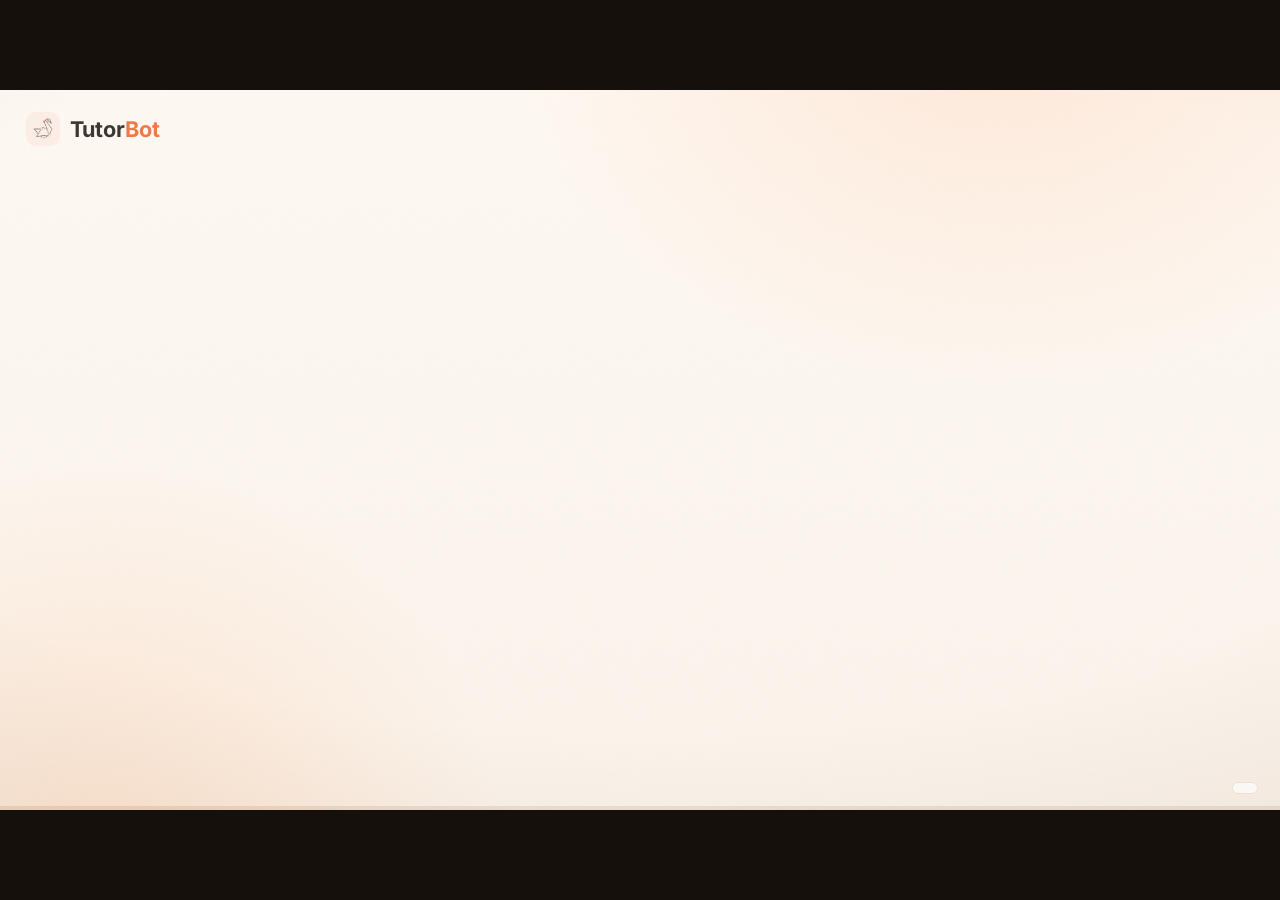
==== film_MKfeedback1/_shot.html @ cfe4269a "Initial commit: NN sir demo (TutorBot film, scripts, resources)" ====
<!DOCTYPE html><html><head><meta charset="UTF-8"/><link rel="stylesheet" href="styles.css"/></head>
<body data-scene="gate"><div id="screen"><div class="grain"></div><div id="wipe" class="wipe"></div>
<div id="gate" class="gate"><div class="gate-inner"><div class="gate-eyebrow" id="gateEyebrow"></div><h1 class="gate-title" id="gateTitle"></h1><button id="startBtn" class="start-btn" disabled>x</button></div></div>
<div class="brand-fixed"><span class="bird"><img class="bmark" src="images/bodhan_mark.png"></span><span class="brand-text">Tutor<b>Bot</b></span></div>
<main class="stage" id="stage" hidden><div class="visual-layer" id="visualLayer"></div><div class="scrim"></div>
<div class="caption-layer" id="captionLayer"><div class="cap-kicker" id="capKicker"></div><h2 class="cap-title" id="capTitle"></h2><div class="cap-sub" id="capSub"></div><div class="cap-chips" id="chips"></div><div class="cap-extra" id="sceneExtra"></div></div>
<button class="ml-toggle" id="mlToggle" hidden><span id="mlLabel"></span></button><div class="rail" id="rail"><span class="rail-fill" id="railFill"></span></div><div class="chapter" id="chapter"></div></main></div>
<audio id="music" src="audio/music.mp3"></audio><audio id="clipLessons" src="audio/tts_ashutosh.mp3"></audio><audio id="clipAdmin" src="audio/tts_priya.mp3"></audio>
<script src="reel.js"></script><script src="app.js"></script>
<script>(async function(){const q=new URLSearchParams(location.search),id=q.get("scene"),at=+(q.get("at"));for(let i=0;i<40&&document.getElementById("startBtn").disabled;i++)await new Promise(r=>setTimeout(r,80));const g=document.getElementById("gate");g.classList.add("hide");g.style.display="none";document.getElementById("stage").hidden=false;const i=Reel.scenes.findIndex(s=>s.id===id);Reel.goToScene(i);Reel.paused=true;document.getElementById("wipe").classList.remove("active");const sc=Reel.scenes[i];for(let t=0;t<=at;t+=80)sc.update(t);})();</script></body></html>
---- film_MKfeedback1/styles.css ----
/* ===================================================================
   TutorBot — capability film styles
   Warm, product-native design system (orange #EF6B35 / peach cards),
   themed per scene under body[data-scene="…"]. The engine sets
   body.dataset.scene on entry; --accent flows into accents everywhere.
   =================================================================== */
/* UI face — Inter (matches the team design tokens); TBSans kept as a fallback */
@font-face{font-family:"Inter";src:url("fonts/inter-300.woff2") format("woff2");font-weight:300;font-display:swap}
@font-face{font-family:"Inter";src:url("fonts/inter-400.woff2") format("woff2");font-weight:400;font-display:swap}
@font-face{font-family:"Inter";src:url("fonts/inter-500.woff2") format("woff2");font-weight:500;font-display:swap}
@font-face{font-family:"Inter";src:url("fonts/inter-600.woff2") format("woff2");font-weight:600;font-display:swap}
@font-face{font-family:"Inter";src:url("fonts/inter-700.woff2") format("woff2");font-weight:700;font-display:swap}
@font-face{font-family:"Inter";src:url("fonts/inter-800.woff2") format("woff2");font-weight:800;font-display:swap}
@font-face{font-family:"TBSans";src:url("fonts/sans.woff2") format("woff2");font-weight:400;font-display:swap}
@font-face{font-family:"TBSans";src:url("fonts/sansmed.woff2") format("woff2");font-weight:500;font-display:swap}
@font-face{font-family:"TBSans";src:url("fonts/sansbold.woff2") format("woff2");font-weight:700;font-display:swap}
@font-face{font-family:"TBDisplay";src:url("fonts/displaybold.woff2") format("woff2");font-weight:700;font-display:swap}
@font-face{font-family:"TBDisplay";src:url("fonts/display.woff2") format("woff2");font-weight:400;font-display:swap}

:root{
  --bg:#FBF4EC; --bg2:#FFF9F3; --card:#FFFFFF;
  --ink:#241f1b; --ink2:#7a6d63; --line:#efe1d5;
  --accent:#EF6B35; --accent2:#F59A54;
  --coral:linear-gradient(135deg,#F79B41,#EC5A38);
  --peach:#FDEEE6; --peach2:#FBE3D6;
  --ok:#2FA36B; --bad:#E4574C;
  --font:"Inter","TBSans",-apple-system,"Segoe UI",system-ui,sans-serif;
  --disp:"TBDisplay","Inter","TBSans",-apple-system,system-ui,sans-serif;
  /* per-script faces (Noto Sans), mirrored from the team tokens */
  --deva:"Noto Sans Devanagari","Inter","TBSans",sans-serif;
  --tamil:"Noto Sans Tamil","Inter","TBSans",sans-serif;
  --bengali:"Noto Sans Bengali","Inter","TBSans",sans-serif;
  --telugu:"Noto Sans Telugu","Inter","TBSans",sans-serif;
  --kannada:"Noto Sans Kannada","Inter","TBSans",sans-serif;
  --malayalam:"Noto Sans Malayalam","Inter","TBSans",sans-serif;
  --gujarati:"Noto Sans Gujarati","Inter","TBSans",sans-serif;
  --oriya:"Noto Sans Oriya","Inter","TBSans",sans-serif;

  /* ---- type scale — mirrors the team design tokens (4.5 / 2.5 / 1.5 / 1 rem),
     kept fluid with clamp() so the fixed 16:9 stage still scales ---- */
  --fs-display:clamp(40px,7cqw,72px);   --lh-display:1.05; --ls-display:-.035em;
  --fs-headline:clamp(24px,3.4cqw,40px);--lh-headline:1.14;--ls-headline:-.022em;
  --fs-body:clamp(20.4px,2.3cqw,28.8px);    --lh-body:1.5;     --ls-body:0em;
  --fs-label:clamp(15.6px,1.3cqw,19.2px);  --lh-label:1.3;    --ls-label:.02em;
  /* weights */
  --w-light:300; --w-normal:400; --w-medium:500; --w-semibold:600; --w-bold:700; --w-extrabold:800;
}
*{box-sizing:border-box;margin:0;padding:0}
html,body{height:100%}
body{
  font-family:var(--font); color:var(--ink); overflow:hidden;
  margin:0; background:#15100c;                 /* letterbox surround (only shows on off-16:9 displays) */
  display:grid; place-items:center;
  -webkit-font-smoothing:antialiased; text-rendering:optimizeLegibility;
}
/* Fixed 16:9 canvas: always as large as fits, centred, scaled uniformly. Container-query
   units (cqw/cqh) throughout the film resolve against THIS box — so every element holds
   its exact relative position and size on any browser or display. */
#screen{
  position:relative; overflow:hidden;
  width:min(100vw, 177.78vh); height:min(100vh, 56.25vw);
  container-type:size;
  background:
    radial-gradient(70cqw 74cqh at 78% -10%, #FFE9D8 0%, transparent 55%),
    radial-gradient(58cqw 84cqh at 8% 110%, #FDE4CF 0%, transparent 55%),
    linear-gradient(180deg,var(--bg2),var(--bg));
  box-shadow:0 0 0 1px rgba(0,0,0,.04);
}
b{font-weight:700}
.grad{color:var(--accent);font-weight:700}
.deva{font-family:var(--deva)}

/* ---- decorative film layers ---- */
.grain{position:absolute;inset:0;z-index:60;pointer-events:none;opacity:.05;
  background-image:url("data:image/svg+xml,%3Csvg xmlns='http://www.w3.org/2000/svg' width='120' height='120'%3E%3Cfilter id='n'%3E%3CfeTurbulence type='fractalNoise' baseFrequency='.85' numOctaves='2'/%3E%3C/filter%3E%3Crect width='100%25' height='100%25' filter='url(%23n)'/%3E%3C/svg%3E");}
/* soft cream crossfade between scenes (no orange curtain) */
.wipe{position:absolute;inset:0;z-index:55;pointer-events:none;opacity:0;
  background:radial-gradient(120% 120% at 50% 40%, var(--bg2), var(--bg))}
.wipe span{display:none}
.wipe.active{animation:wipefade .6s ease forwards}
@keyframes wipefade{0%{opacity:0}28%{opacity:.9}100%{opacity:0}}

/* =====================================================================
   Gate
   ===================================================================== */
.gate{position:absolute;inset:0;z-index:50;display:grid;place-items:center;text-align:center;
  transition:opacity .6s ease, transform .6s ease}
.gate.hide{opacity:0;transform:scale(1.04);pointer-events:none}
.gate-aurora{position:absolute;inset:0;z-index:-1;
  background:radial-gradient(700px 500px at 50% 30%, #FFDFC8 0%, transparent 60%);
  animation:breathe 7s ease-in-out infinite}
@keyframes breathe{50%{opacity:.6;transform:scale(1.06)}}
.gate-inner{display:flex;flex-direction:column;align-items:center;gap:16px;padding:24px}
.gate-eyebrow{font-size:var(--fs-label);letter-spacing:.28em;text-transform:uppercase;color:var(--accent);font-weight:var(--w-bold)}
.gate-title{font-family:var(--disp);font-size:clamp(28px,3.9cqw,50px);line-height:var(--lh-display);font-weight:var(--w-bold);letter-spacing:var(--ls-display);color:var(--ink);white-space:nowrap}
.gate-foot{color:var(--ink2);font-size:16.8px;margin-top:6px}
.start-btn{margin-top:8px;font-family:var(--font);font-weight:700;font-size:20.4px;color:#fff;
  background:var(--coral);border:0;border-radius:100px;padding:15px 34px;cursor:pointer;
  box-shadow:0 12px 30px -10px rgba(236,90,56,.6);transition:transform .15s ease, box-shadow .15s ease}
.start-btn:hover:not(:disabled){transform:translateY(-2px);box-shadow:0 18px 40px -12px rgba(236,90,56,.7)}
.start-btn:disabled{opacity:.6;cursor:default;background:#e9d9cc;color:#a7907f;box-shadow:none}

/* bird mark */
.bird{display:inline-grid;place-items:center;width:40px;height:40px;border-radius:12px;background:var(--peach)}
.bird svg{width:74%;height:74%}
.bird-path{fill:none;stroke:var(--accent);stroke-width:5;stroke-linejoin:round;stroke-linecap:round}
.bird-lg{width:84px;height:84px;border-radius:22px;box-shadow:0 16px 40px -16px rgba(236,90,56,.5)}
.bird-svg{width:100%;height:100%}
/* official Bodhan logo image — sits inside the peach badges with a little breathing room */
.bmark{display:block;width:100%;height:100%;object-fit:contain;padding:14%}
.av .bmark,.ct-mark .bmark,.hm-av .bmark{padding:12%}

/* fixed brand */
.brand-fixed{position:absolute;top:22px;left:26px;z-index:40;display:flex;align-items:center;gap:10px;opacity:0;transition:opacity .5s ease .3s}
.stage:not([hidden])~*,.stage:not([hidden]) ~ .brand-fixed{}
body:has(.stage:not([hidden])) .brand-fixed{opacity:.9}
.brand-fixed .bird{width:34px;height:34px;border-radius:10px}
.brand-text{font-family:var(--disp);font-weight:700;font-size:21.6px;color:var(--ink)}
.brand-text b{color:var(--accent)}

/* =====================================================================
   Stage + layers
   ===================================================================== */
.stage{position:absolute;inset:0;z-index:10;overflow:hidden}
.visual-layer{position:absolute;inset:0;z-index:1}
.scrim{position:absolute;inset:0;z-index:2;pointer-events:none;
  background:radial-gradient(120% 90% at 50% 40%, transparent 55%, rgba(120,70,30,.10) 100%)}
.viz{position:absolute;inset:0;overflow:hidden}
.viz-tint{background:transparent}

/* backdrops */
.viz-aurora::before,.viz-aurora::after{content:"";position:absolute;border-radius:50%;filter:blur(60px);opacity:.55}
.viz-aurora::before{width:52cqw;height:52cqw;left:-10cqw;top:-14cqw;background:radial-gradient(circle,#FFD9BC,transparent 65%);animation:float1 16s ease-in-out infinite}
.viz-aurora::after{width:46cqw;height:46cqw;right:-8cqw;bottom:-12cqw;background:radial-gradient(circle,#FFE7C4,transparent 65%);animation:float2 20s ease-in-out infinite}
@keyframes float1{50%{transform:translate(4cqw,3cqw) scale(1.08)}}
@keyframes float2{50%{transform:translate(-3cqw,-4cqw) scale(1.1)}}
.mote{position:absolute;width:var(--s);height:var(--s);border-radius:50%;background:radial-gradient(circle,#FBAF6E,#F58A4200);opacity:.5;animation:moteUp linear infinite}
@keyframes moteUp{0%{transform:translateY(10px);opacity:0}15%{opacity:.6}100%{transform:translateY(-90px);opacity:0}}
.viz-stars{background:radial-gradient(1000px 700px at 50% 30%, #FFF3E6 0%, transparent 60%)}
.star{position:absolute;width:var(--s);height:var(--s);border-radius:50%;background:var(--accent);opacity:.35;animation:tw ease-in-out infinite}
@keyframes tw{50%{opacity:.85;transform:scale(1.4)}}
.viz-desk{background:linear-gradient(180deg,#2c2320,#3a2c24)}
.viz-desk .lamp-glow{position:absolute;right:14%;top:-6%;width:60cqw;height:80cqh;border-radius:50%;
  background:radial-gradient(circle at 70% 20%, rgba(255,196,120,.5), transparent 60%);filter:blur(30px)}
.viz-desk .paper{position:absolute;width:120px;height:150px;background:#f6ead8;border-radius:4px;
  transform:rotate(var(--rot));box-shadow:0 8px 20px rgba(0,0,0,.35);opacity:.9;animation:paperIn .8s ease both}
@keyframes paperIn{from{opacity:0;transform:translateY(20px) rotate(var(--rot))}}

/* =====================================================================
   Caption (top band) + rail + chapter + ml toggle
   ===================================================================== */
.caption-layer{position:absolute;z-index:6;top:5cqh;left:0;right:0;text-align:center;padding:0 6cqw;pointer-events:none}
.caption-layer.enter{animation:capIn .6s cubic-bezier(.2,.7,.2,1)}
@keyframes capIn{from{opacity:0;transform:translateY(-10px)}}
.cap-kicker{font-size:clamp(22px,2.6cqw,34px);letter-spacing:.2em;text-transform:uppercase;color:var(--accent);font-weight:var(--w-bold);margin-bottom:14px}
.cap-title{font-family:var(--disp);font-weight:var(--w-bold);font-size:var(--fs-headline);line-height:var(--lh-headline);letter-spacing:var(--ls-headline);color:var(--ink);max-width:22ch;margin:0 auto}
.cap-sub{margin-top:10px;color:var(--ink2);font-size:var(--fs-body);line-height:var(--lh-body);letter-spacing:var(--ls-body);max-width:56ch;margin-inline:auto}
.cap-chips{display:flex;gap:8px;justify-content:center;flex-wrap:wrap;margin-top:12px}
.chip{display:inline-flex;align-items:center;gap:6px;background:var(--card);border:1px solid var(--line);
  border-radius:100px;padding:6px 12px;font-size:15.6px;font-weight:500;color:var(--ink2);box-shadow:0 4px 12px -8px rgba(0,0,0,.2)}
.chip.hot{background:var(--peach);border-color:var(--peach2);color:var(--accent);font-weight:700}
.chip .ico{font-size:16.8px}
.text-pop{animation:pop .5s cubic-bezier(.2,.8,.2,1)}
@keyframes pop{from{opacity:0;transform:translateY(8px) scale(.98)}}

.rail{position:absolute;left:0;right:0;bottom:0;height:4px;background:rgba(120,70,30,.12);z-index:8}
.rail-fill{display:block;height:100%;width:0;background:var(--coral);transition:width .12s linear}
.chapter{position:absolute;bottom:16px;right:22px;z-index:8;font-size:14.4px;letter-spacing:.06em;color:var(--ink2);
  background:rgba(255,255,255,.7);border:1px solid var(--line);border-radius:100px;padding:5px 12px;backdrop-filter:blur(6px)}
.ml-toggle{position:absolute;bottom:16px;left:22px;z-index:9;cursor:pointer;font-family:var(--font);font-weight:600;font-size:15.6px;
  color:var(--ink2);background:rgba(255,255,255,.8);border:1px solid var(--line);border-radius:100px;padding:8px 14px;
  backdrop-filter:blur(6px);transition:all .15s ease}
.ml-toggle:hover{color:var(--accent);border-color:var(--accent2)}
.ml-toggle.on{background:var(--peach);border-color:var(--accent);color:var(--accent)}
body.paused .stage::after{content:"⏸ paused — click or Space to resume";position:absolute;z-index:20;left:50%;bottom:52px;transform:translateX(-50%);
  background:rgba(36,31,27,.82);color:#fff;padding:8px 16px;border-radius:100px;font-size:15.6px;letter-spacing:.04em}

/* =====================================================================
   Center card (middle region) + shared card head
   ===================================================================== */
.center-card{position:absolute;z-index:5;left:50%;transform:translateX(-50%);
  top:23cqh;bottom:11cqh;width:min(1120px,92cqw);
  display:flex;flex-direction:column;align-items:center;justify-content:center;gap:18px}
.card-head{text-align:center}
.card-title{font-family:var(--disp);font-weight:var(--w-bold);font-size:var(--fs-headline);line-height:var(--lh-headline);letter-spacing:var(--ls-headline);color:var(--ink);margin:6px 0}
[data-seq]{opacity:0;transform:translateY(12px);transition:opacity .5s ease, transform .5s cubic-bezier(.2,.8,.2,1)}
[data-seq].on{opacity:1;transform:none}

/* =====================================================================
   Open scene
   ===================================================================== */
.open-card{justify-content:center;gap:6px}
.o-swap{font-family:var(--disp);font-weight:700;color:var(--ink);min-height:1.2em;
  font-size:clamp(36px,7.2cqw,81.6px);line-height:1.05;letter-spacing:-.02em}
.o-tease{font-size:clamp(28.8px,3.9cqw,43.2px);color:var(--ink2);font-weight:var(--w-medium);letter-spacing:.02em;
  animation:teaseGrow 1s cubic-bezier(.2,.8,.2,1) forwards}
@keyframes teaseGrow{from{transform:scale(.6);opacity:0}}
.o-logo{color:var(--accent);display:inline-flex;align-items:center;gap:14px;font-size:clamp(48px,9.6cqw,110.4px)}
.o-logo .mark-inline{width:.9em;height:.9em;background:var(--peach);border-radius:.2em;display:inline-grid;place-items:center}
.o-logo .mark-inline svg{width:74%}
.o-swap.gone{opacity:0;transform:translateY(-16px) scale(.96);transition:all .55s ease}
.o-specs{display:flex;flex-direction:column;gap:6px;opacity:0;margin-top:14px;transition:opacity .4s ease}
.o-specs.show{opacity:1}
.o-specs.gone{opacity:0;transition:opacity .5s ease}
.o-spec{font-size:clamp(18px,2cqw,24px);color:var(--ink2);font-weight:500;min-height:1.3em}
.o-final{font-family:var(--disp);font-weight:var(--w-bold);font-size:var(--fs-display);line-height:var(--lh-display);letter-spacing:var(--ls-display);color:var(--accent);opacity:0;transition:opacity .5s ease}
.o-final.show{opacity:1}

/* =====================================================================
   Chat frame + bubbles
   ===================================================================== */
.chat-card{gap:14px}
.chat-card.with-proof{flex-direction:row;align-items:stretch;justify-content:center;gap:24px}
.chat-frame{width:min(640px,92cqw);height:100%;max-height:60cqh;background:var(--card);border:1px solid var(--line);
  border-radius:22px;box-shadow:0 30px 70px -30px rgba(120,60,20,.45);display:flex;flex-direction:column;overflow:hidden}
.chat-top{display:flex;align-items:center;gap:10px;padding:12px 16px;border-bottom:1px solid var(--line);background:var(--bg2)}
.ct-mark{width:30px;height:30px;border-radius:9px;background:var(--peach);display:inline-grid;place-items:center}
.ct-mark svg{width:70%}.ct-mark .bird-path{stroke:var(--accent)}
.ct-name{font-weight:700;color:var(--ink)}
.ct-subj{margin-left:auto;font-size:14.4px;color:var(--ink2);background:var(--bg);border:1px solid var(--line);border-radius:100px;padding:4px 10px}
.ct-ml{margin-left:8px;font-size:14.4px;color:var(--accent);background:var(--peach);border-radius:100px;padding:4px 10px;font-weight:600}
.chat-scroll{flex:1;overflow:hidden;padding:18px;display:flex;flex-direction:column;gap:14px;scroll-behavior:smooth}
.msg{display:flex;gap:10px;max-width:86%;opacity:0;transform:translateY(10px);transition:opacity .4s ease, transform .4s cubic-bezier(.2,.8,.2,1)}
.msg.in{opacity:1;transform:none}
.msg.student{align-self:flex-end;flex-direction:row-reverse}
.msg .av{flex:none;width:32px;height:32px;border-radius:9px;background:var(--peach);display:grid;place-items:center;margin-top:2px}
.msg .av svg{width:70%}.msg .av .bird-path{stroke:var(--accent)}
.bwrap{display:flex;flex-direction:column;gap:3px}
.bhead{font-size:13.2px;font-weight:700;color:var(--accent);letter-spacing:.02em}
.bub{padding:11px 15px;border-radius:16px;font-size:clamp(16.8px,1.8cqw,20.4px);line-height:1.45;position:relative}
.msg.bot .bub{background:var(--bg2);border:1px solid var(--line);border-top-left-radius:5px;color:var(--ink)}
.msg.bot .bub.q{background:var(--peach);border-color:var(--peach2)}
.msg.student .bub{background:var(--coral);color:#fff;border-top-right-radius:5px;font-weight:500}
.qtag{display:block;font-size:13.2px;font-weight:700;color:var(--accent);text-transform:uppercase;letter-spacing:.08em;margin-bottom:4px}
.msg.student .bub.win{background:linear-gradient(135deg,#39b978,#279e63)}
.wintag{display:inline-block;margin-left:8px;font-size:13.2px;font-weight:700;opacity:.9}
.bub.dots{display:flex;gap:5px;padding:14px 16px}
.bub.dots i{width:7px;height:7px;border-radius:50%;background:var(--accent2);animation:dot 1.1s ease-in-out infinite}
.bub.dots i:nth-child(2){animation-delay:.15s}.bub.dots i:nth-child(3){animation-delay:.3s}
@keyframes dot{0%,60%,100%{opacity:.3;transform:translateY(0)}30%{opacity:1;transform:translateY(-4px)}}

/* real-product proof inset next to a mock */
.proof-inset{width:min(430px,40cqw);align-self:center}
.proof-float{position:absolute;right:-1cqw;bottom:-2cqh;width:min(300px,26cqw);z-index:6;transform:rotate(2deg)}
.proof-corner{position:absolute;right:0;bottom:0;width:min(360px,30cqw)}

/* =====================================================================
   Framed screenshot (browser chrome + camera push)
   ===================================================================== */
.shot{background:var(--card);border:1px solid var(--line);border-radius:14px;overflow:hidden;
  box-shadow:0 30px 70px -30px rgba(120,60,20,.5);display:flex;flex-direction:column;max-height:100%}
.shot-card{justify-content:center}
.shot-card .shot{width:min(880px,86cqw)}
.shot.tall .shot-view{max-height:52cqh}
.shot-bar{display:flex;align-items:center;gap:7px;padding:9px 13px;background:var(--bg2);border-bottom:1px solid var(--line)}
.shot-bar i{width:10px;height:10px;border-radius:50%;background:#e6cdbb}
.shot-bar i:nth-child(1){background:#ff5f57}.shot-bar i:nth-child(2){background:#febc2e}.shot-bar i:nth-child(3){background:#28c840}
.shot-url{margin-left:10px;font-size:14.4px;color:var(--ink2);background:var(--bg);border:1px solid var(--line);border-radius:100px;padding:3px 12px}
.shot-view{position:relative;overflow:hidden;background:#fff}
.shot-view img{display:block;width:100%;height:auto;object-fit:cover}
.shot-view img.push{animation:kenburns 12s ease-out forwards;transform-origin:33% 50%}
@keyframes kenburns{from{transform:scale(1)}to{transform:scale(1.28)}}
.shot-cap{padding:9px 14px;font-size:15px;color:var(--ink2);background:var(--bg2);border-top:1px solid var(--line);text-align:center}
.shot-pin{position:absolute;z-index:3;opacity:0;transform:scale(.6);transition:opacity .5s ease,transform .5s cubic-bezier(.2,.8,.2,1)}
.shot-pin.on{opacity:1;transform:none}
.shot-pin span{display:block;width:22px;height:22px;border-radius:50%;border:3px solid var(--accent);box-shadow:0 0 0 6px rgba(239,107,53,.25);animation:ping 1.6s ease-out infinite}
@keyframes ping{0%{box-shadow:0 0 0 4px rgba(239,107,53,.35)}100%{box-shadow:0 0 0 16px rgba(239,107,53,0)}}
.shot-pin em{position:absolute;left:28px;top:-2px;white-space:nowrap;font-style:normal;font-size:14.4px;font-weight:700;color:#fff;background:var(--accent);padding:4px 10px;border-radius:100px}
.shot-note{max-width:60ch;text-align:center;color:var(--ink);font-size:clamp(16.8px,1.8cqw,21.6px);background:var(--card);border:1px solid var(--line);border-left:4px solid var(--accent);border-radius:10px;padding:12px 18px}

/* =====================================================================
   IKS split screen
   ===================================================================== */
.split{display:flex;align-items:stretch;gap:18px;width:100%;justify-content:center}
.split-pane{flex:1;max-width:420px;background:var(--card);border:1px solid var(--line);border-radius:16px;padding:20px 22px;
  box-shadow:0 20px 50px -30px rgba(120,60,20,.4)}
.sp-old{background:linear-gradient(180deg,#fbf1e2,#f6e7d2);border-color:#ecd9bf}
.sp-tag{font-size:14.4px;letter-spacing:.14em;text-transform:uppercase;color:var(--accent);font-weight:700;margin-bottom:12px}
.verse{font-family:var(--deva);font-size:clamp(18px,2cqw,24px);line-height:1.7;color:var(--ink);white-space:pre-wrap;margin-bottom:12px}
.sp-gloss{font-size:15.6px;color:var(--ink2);font-style:italic;line-height:1.5}
.split-arrow{align-self:center;font-size:40.8px;color:var(--accent);font-weight:700}
.sp-title{font-family:var(--disp);font-weight:700;font-size:26.4px;color:var(--ink);margin:2px 0 10px}
.sp-body{font-size:17.4px;color:var(--ink2);line-height:1.55}
.sp-eqn{margin-top:16px;font-family:var(--disp);font-size:36px;font-weight:700;color:var(--accent);text-align:center;
  background:var(--peach);border-radius:12px;padding:14px}
.bridge{text-align:center;max-width:60ch;color:var(--ink);font-size:clamp(16.8px,1.8cqw,21.6px);font-weight:500}

/* =====================================================================
   Active-learning sim
   ===================================================================== */
.active-card{position:relative}
.sim{width:min(760px,90cqw);background:var(--card);border:1px solid var(--line);border-radius:18px;padding:22px 26px;
  box-shadow:0 26px 60px -30px rgba(120,60,20,.45)}
.sim-head{font-family:var(--disp);font-weight:700;font-size:26.4px;color:var(--ink)}
.sim-intro{color:var(--ink2);font-size:16.8px;line-height:1.5;margin:6px 0 14px;max-width:62ch}
.sim-stage{display:flex;gap:18px;align-items:center;flex-wrap:wrap}
.ramp-svg{flex:1;min-width:320px;height:auto;background:linear-gradient(180deg,#fff,#fdf6ee);border-radius:12px;border:1px solid var(--line)}
.ramp-svg .ground{stroke:#d9c5b3;stroke-width:2}
.ramp-svg .ramp{fill:rgba(239,107,53,.12);stroke:var(--accent);stroke-width:2.5;stroke-linejoin:round}
.ramp-svg .ball{fill:var(--accent);filter:drop-shadow(0 3px 4px rgba(0,0,0,.25))}
.ramp-svg .angle-arc{fill:none;stroke:var(--accent2);stroke-width:2;stroke-dasharray:3 3}
.ramp-svg .angle-lbl{fill:var(--accent);font:700 18px var(--font)}
.ramp-svg .drag-handle circle{fill:#fff;stroke:var(--accent);stroke-width:2.5}
.ramp-svg .drag-handle text{fill:var(--accent);font:700 15.6px var(--font);text-anchor:middle}
.sim-stats{display:flex;flex-direction:column;gap:10px;min-width:150px}
.sim-stats .st{background:var(--bg2);border:1px solid var(--line);border-radius:12px;padding:10px 14px;text-align:center}
.sim-stats .sv{font-family:var(--disp);font-weight:700;font-size:26.4px;color:var(--accent)}
.sim-stats .sl{font-size:14.4px;color:var(--ink2)}
.sim-tip{margin-top:14px;background:var(--peach);border-left:4px solid var(--accent);border-radius:10px;padding:11px 16px;font-size:16.8px;color:var(--ink);line-height:1.5}

/* =====================================================================
   MCQ
   ===================================================================== */
.mcq{width:min(640px,90cqw);background:var(--card);border:1px solid var(--line);border-radius:18px;padding:24px;box-shadow:0 26px 60px -30px rgba(120,60,20,.45)}
.mcq-q{font-family:var(--disp);font-weight:700;font-size:clamp(21.6px,2.4cqw,28.8px);color:var(--ink);margin-bottom:16px}
.mcq-opts{display:grid;gap:10px}
.mcq-opt{display:flex;align-items:center;gap:12px;padding:13px 16px;border:1.5px solid var(--line);border-radius:12px;font-size:19.2px;color:var(--ink);transition:all .3s ease;position:relative}
.mcq-opt .ok{width:26px;height:26px;border-radius:8px;background:var(--bg2);display:grid;place-items:center;font-weight:700;font-size:15.6px;color:var(--ink2)}
.mcq-opt .mark{margin-left:auto;font-weight:700;font-size:21.6px}
.mcq-opt.picked{border-color:var(--bad);background:#fdecea}
.mcq-opt.picked .ok{background:var(--bad);color:#fff}
.mcq-opt.picked .mark{color:var(--bad)}
.mcq-opt.wrong{animation:shake .4s}
@keyframes shake{25%{transform:translateX(-6px)}75%{transform:translateX(6px)}}
.mcq-opt.correct{border-color:var(--ok);background:#e9f7f0}
.mcq-opt.correct .ok{background:var(--ok);color:#fff}
.mcq-opt.correct .mark{color:var(--ok)}
.follow{width:min(640px,90cqw);margin-top:16px;background:var(--peach);border-left:4px solid var(--accent);border-radius:12px;padding:16px 20px;
  opacity:0;transform:translateY(12px);transition:opacity .5s ease,transform .5s cubic-bezier(.2,.8,.2,1)}
.follow.on{opacity:1;transform:none}
.follow-body{font-size:18px;color:var(--ink);line-height:1.5;margin-top:4px}

/* =====================================================================
   Hints
   ===================================================================== */
.hints-card{flex-direction:row;align-items:center;gap:26px}
.hint-stack{display:flex;flex-direction:column;gap:12px;width:min(430px,42cqw)}
.hint-card2{background:var(--peach);border-left:4px solid var(--accent);border-radius:12px;padding:14px 18px;box-shadow:0 12px 30px -20px rgba(120,60,20,.5)}
.hint-card2:nth-child(2){background:#fce6d4}
.hint-card2:nth-child(3){background:#fbdcc2}
.hc-tag{font-size:13.8px;letter-spacing:.1em;font-weight:700;color:var(--accent);margin-bottom:6px}
.hc-body{font-size:18px;color:var(--ink);line-height:1.5}

/* =====================================================================
   Turn to teachers
   ===================================================================== */
.turn-card .card-title{color:#fff}
.turn-card .cap-kicker{color:#FFC486}
.turn-punch{font-family:var(--disp);font-weight:700;font-size:clamp(18px,2.4cqw,30px);color:#fff;text-align:center;max-width:24ch;line-height:1.25}
body[data-scene="turn"] .scrim{background:radial-gradient(120% 90% at 60% 30%, transparent 40%, rgba(20,12,8,.5) 100%)}

/* =====================================================================
   Lesson plans (5E)
   ===================================================================== */
.lessons-card{flex-direction:row;align-items:stretch;gap:24px;justify-content:center}
.prompt-bar{display:flex;align-items:center;gap:10px;background:var(--card);border:1px solid var(--line);border-radius:100px;padding:12px 20px;
  box-shadow:0 12px 30px -20px rgba(0,0,0,.3);margin-bottom:14px}
.pb-label{font-size:13.2px;font-weight:700;color:#fff;background:var(--coral);border-radius:100px;padding:4px 10px}
.pb-text{font-size:15.2px;color:var(--ink);flex:1}
.pb-caret{color:var(--accent);animation:blink 1s steps(1) infinite}
@keyframes blink{50%{opacity:0}}
.lessons-card .with-proof,.lessons-card{}
.lessons-card>div:first-child,.plan-5e{width:min(540px,50cqw)}
.lessons-card{flex-direction:column;align-items:center}
.lessons-card.with-proof{flex-direction:row}
.plan-5e{display:flex;flex-direction:column;gap:8px}
.plan-row{display:flex;gap:14px;align-items:center;background:var(--card);border:1px solid var(--line);border-radius:12px;padding:11px 16px;
  opacity:0;transform:translateX(-16px);transition:opacity .45s ease,transform .45s cubic-bezier(.2,.8,.2,1)}
.plan-row.on{opacity:1;transform:none}
.plan-row .pe{flex:none;width:88px;font-weight:700;color:var(--accent);font-size:16.8px}
.plan-row .pt{font-size:16.8px;color:var(--ink);line-height:1.4}
.lessons-card .proof-inset{opacity:0;transform:translateY(16px);transition:opacity .5s ease,transform .5s ease}
.lessons-card .proof-inset.on{opacity:1;transform:none}

/* =====================================================================
   Worksheets fan-out
   ===================================================================== */
.ws-card-wrap{}
.ws-fan{display:flex;gap:16px;justify-content:center;perspective:1000px}
.ws-card{width:min(220px,21cqw);min-height:230px;background:var(--card);border:1px solid var(--line);border-radius:16px;padding:18px;
  box-shadow:0 24px 50px -28px rgba(120,60,20,.5);transform:rotate(calc(var(--i)*3deg)) translateY(calc(abs(var(--i))*6px))}
.ws-card .ws-level{font-size:14.4px;font-weight:700;letter-spacing:.08em;text-transform:uppercase;color:#fff;border-radius:100px;padding:5px 12px;display:inline-block}
.ws-card.t-a .ws-level{background:#5aa9e6}.ws-card.t-b .ws-level{background:#2fa36b}
.ws-card.t-c .ws-level{background:#EF6B35}.ws-card.t-d .ws-level{background:#8b5cf6}
.ws-desc{margin:16px 0;font-family:var(--disp);font-weight:700;font-size:20.4px;color:var(--ink);line-height:1.3;min-height:3em}
.ws-note{font-size:15px;color:var(--ink2);line-height:1.45;border-top:1px dashed var(--line);padding-top:10px}

/* =====================================================================
   Local context swap
   ===================================================================== */
.local-card{flex-direction:row;gap:26px;align-items:center}
.swaps{display:flex;flex-direction:column;gap:14px;width:min(560px,52cqw)}
.swap-row{display:flex;align-items:center;gap:14px;background:var(--card);border:1px solid var(--line);border-radius:14px;padding:14px 18px;
  box-shadow:0 16px 40px -28px rgba(0,0,0,.4)}
.sw-before{flex:1;color:var(--ink2);text-decoration:line-through;text-decoration-color:var(--bad);font-size:17.4px;transition:opacity .4s}
.sw-arrow{color:var(--accent);font-weight:700}
.sw-after{flex:1;color:var(--ink);font-weight:600;font-size:17.4px;opacity:.25;transition:opacity .5s ease}
.swap-row.swapped .sw-after{opacity:1}
.swap-row.swapped .sw-before{opacity:.45}

/* =====================================================================
   Misconception
   ===================================================================== */
.miss-card{flex-direction:row;gap:26px;align-items:center}
.miss{width:min(520px,50cqw)}
.miss-grid{display:grid;grid-template-columns:1fr 1fr;gap:10px}
.miss-row{display:flex;align-items:center;gap:8px;background:var(--card);border:1px solid var(--line);border-radius:10px;padding:10px 14px;font-size:18px}
.miss-row .mq{color:var(--ink);font-weight:600}
.miss-row .ma{color:var(--bad);font-weight:700;margin-left:auto}
.miss-row .mx{color:var(--bad)}
.miss-row.on{border-color:#f3c4bf;background:#fdeeec}
.miss-pattern{margin-top:16px;background:var(--peach);border-left:4px solid var(--accent);border-radius:12px;padding:16px 20px;font-size:18px;color:var(--ink);line-height:1.5;
  opacity:0;transform:translateY(12px);transition:opacity .5s ease,transform .5s cubic-bezier(.2,.8,.2,1)}
.miss-pattern.on{opacity:1;transform:none}

/* =====================================================================
   Close
   ===================================================================== */
.close-cols{display:flex;align-items:center;gap:36px}
.cc{display:flex;flex-direction:column;gap:14px}
.cc-line{font-family:var(--disp);font-weight:var(--w-bold);font-size:var(--fs-headline);line-height:var(--lh-headline);letter-spacing:var(--ls-headline);color:var(--ink)}
.cc.b .cc-line{color:var(--accent)}
.cc-div{width:2px;align-self:stretch;background:var(--line);border-radius:2px}
.end-card{position:absolute;inset:0;z-index:7;display:flex;flex-direction:column;align-items:center;justify-content:center;gap:12px;text-align:center;
  animation:capIn .7s ease}
.end-eyebrow{margin-top:6px;font-size:var(--fs-label);letter-spacing:.28em;text-transform:uppercase;color:var(--accent);font-weight:var(--w-bold)}
.end-title{font-family:var(--disp);font-weight:var(--w-bold);font-size:var(--fs-display);line-height:var(--lh-display);color:var(--ink);letter-spacing:var(--ls-display)}
.end-sub{color:var(--ink2);font-size:clamp(18px,2.1cqw,24px)}
.logo-grid{display:flex;gap:14px;margin:18px 0 6px;flex-wrap:wrap;justify-content:center}
.logo-chip{background:var(--card);border:1px dashed var(--line);border-radius:14px;padding:14px 22px;min-width:150px}
.logo-chip.ph .ln{font-weight:700;color:var(--ink)}
.logo-chip .tag{font-size:13.2px;color:var(--ink2);margin-top:3px;letter-spacing:.08em}
.replay-btn{margin-top:8px}

/* =====================================================================
   Responsive
   ===================================================================== */
@media (max-width:900px){
  .chat-card.with-proof,.hints-card,.lessons-card.with-proof,.local-card,.miss-card{flex-direction:column}
  .proof-inset{width:min(520px,86cqw)}
  .proof-float,.proof-corner{display:none}
  .miss-grid{grid-template-columns:1fr}
  .split{flex-direction:column}.split-arrow{transform:rotate(90deg)}
  .center-card{top:26cqh;bottom:8cqh}
  .pipe{flex-wrap:wrap}.pipe-arrow{transform:rotate(90deg)}
  .measure-grid{grid-template-columns:repeat(2,1fr)}
  .ws2-row,.lp2-tracks,.notes{flex-direction:column}
  .scaf-card{flex-direction:column}
}

/* =====================================================================
   MK-feedback cut — additional scene styles
   ===================================================================== */
/* long open payoff line */
.o-final{max-width:22ch;margin-inline:auto;line-height:1.22;text-align:center}

/* shared timed caption-callout */
.beat-cap{max-width:66ch;text-align:center;color:var(--ink);font-size:clamp(16.2px,1.8cqw,20.4px);line-height:1.5;
  background:var(--peach);border:1px solid var(--peach2);border-radius:12px;padding:11px 18px;
  opacity:0;transform:translateY(10px);transition:opacity .5s ease,transform .5s cubic-bezier(.2,.8,.2,1)}
.beat-cap.on{opacity:1;transform:none}

/* --- Section 1 · Foundation pipeline --- */
.found-card{gap:22px}
.found{display:flex;flex-direction:column;align-items:center;gap:20px;width:100%}
.found-tags{display:flex;gap:12px;flex-wrap:wrap;justify-content:center}
.found-tag{display:inline-flex;align-items:center;gap:8px;background:var(--card);border:1px solid var(--line);border-radius:100px;
  padding:9px 16px;font-size:16.8px;font-weight:600;color:var(--ink);box-shadow:0 8px 24px -16px rgba(120,60,20,.5)}
.ft-ico{font-size:19.2px}
.found-bridge{max-width:64ch;text-align:center;color:var(--ink2);font-size:clamp(16.8px,1.8cqw,20.4px);line-height:1.5}
.pipe{display:flex;align-items:stretch;justify-content:center;width:100%}
.pipe-stage{flex:1;max-width:300px;min-height:44cqh;display:flex;flex-direction:column;align-items:center;justify-content:center;gap:10px;
  background:var(--card);border:1px solid var(--line);border-radius:22px;padding:30px 22px;text-align:center;
  box-shadow:0 24px 54px -30px rgba(120,60,20,.5);opacity:0;transform:translateY(14px) scale(.96);
  transition:opacity .5s ease,transform .5s cubic-bezier(.2,.8,.2,1),border-color .4s,box-shadow .4s}
.pipe-stage.on{opacity:1;transform:none}
.pipe-stage.live{border-color:var(--accent);box-shadow:0 0 0 3px rgba(239,107,53,.18),0 26px 56px -26px rgba(236,90,56,.6)}
.ps-ico{font-size:clamp(48px,6cqw,69.6px);margin-bottom:6px}
.ps-title{font-family:var(--disp);font-weight:700;font-size:clamp(20.4px,2.3cqw,26.4px);color:var(--ink);line-height:1.22}
.ps-sub{font-size:clamp(15.6px,1.7cqw,18px);color:var(--ink2);margin-top:4px;line-height:1.4}
.pipe-arrow{align-self:center;flex:none;width:clamp(28px,3cqw,52px);height:3px;position:relative;margin:0 5px}
.pipe-arrow span{position:absolute;inset:0;background:var(--line);border-radius:2px;overflow:hidden}
.pipe-arrow span::after{content:"";position:absolute;inset:0;width:0;background:var(--coral);transition:width .5s ease}
.pipe-arrow.on span::after{width:100%}
.pipe-arrow::after{content:"▶";position:absolute;right:-5px;top:50%;transform:translateY(-50%);font-size:13.2px;color:var(--line);transition:color .4s}
.pipe-arrow.on::after{color:var(--accent)}

/* --- Section 2 · intro title beat --- */
.section-card{justify-content:center;gap:16px;text-align:center}
.section-eyebrow{font-size:clamp(22px,2.6cqw,34px);letter-spacing:.2em;text-transform:uppercase;color:var(--accent);font-weight:700;margin-bottom:6px}
.section-title{font-family:var(--disp);font-weight:700;font-size:clamp(30px,4.4cqw,54px);color:var(--ink);line-height:1.14;max-width:26ch}
.section-sub{color:var(--ink2);font-size:clamp(16.8px,1.9cqw,22.8px);max-width:52ch}
.section-dots{display:flex;gap:10px;margin-top:6px}
.section-dots i{width:9px;height:9px;border-radius:50%;background:var(--accent2)}

/* --- Principles (chat) — keep frame short so the callout fits --- */
.principle-card .chat-frame{max-height:46cqh}

/* --- Principle 3 · Scaffolding ladder --- */
.scaf-card,.lessons2-card{flex-flow:row wrap;align-items:center;justify-content:center;gap:26px}
/* row-layout scenes: caption wraps to its own full-width row */
.scaf-card .beat-cap,.lessons2-card .beat-cap{flex-basis:100%;margin-top:4px}
/* worksheets is a COLUMN flex — keep the caption a normal, content-sized block (not stretched) */
.ws2-wrap .beat-cap{flex-basis:auto;align-self:center;margin-top:8px}
.scaf-steps{display:flex;flex-direction:column;align-items:flex-start;gap:6px;width:min(440px,44cqw)}
.scaf-step{display:flex;align-items:center;gap:12px;background:var(--peach);border-left:4px solid var(--accent);border-radius:12px;
  padding:13px 18px;font-size:clamp(16.8px,1.8cqw,20.4px);color:var(--ink);width:100%;
  opacity:0;transform:translateX(-16px);transition:opacity .45s ease,transform .45s cubic-bezier(.2,.8,.2,1)}
.scaf-step.on{opacity:1;transform:none}
.scaf-step .ss-tag{flex:none;width:26px;height:26px;border-radius:50%;background:var(--coral);color:#fff;font-weight:700;font-size:15.6px;display:grid;place-items:center}
.scaf-down{color:var(--accent2);font-size:24px;margin-left:11px;opacity:0;transition:opacity .3s ease}
.scaf-down.on{opacity:1}

/* --- Section 3 · checklist --- */
.check-card{justify-content:center}
.check-list{display:flex;flex-direction:column;gap:14px;width:min(560px,80cqw)}
.check-row{display:flex;align-items:center;gap:16px;background:var(--card);border:1px solid var(--line);border-radius:14px;padding:16px 22px;
  box-shadow:0 16px 40px -30px rgba(120,60,20,.5);opacity:.35;transform:translateY(10px);
  transition:opacity .5s ease,transform .5s cubic-bezier(.2,.8,.2,1)}
.check-row.on{opacity:1;transform:none}
.check-box{flex:none;width:34px;height:34px;border-radius:10px;background:var(--bg2);border:2px solid var(--line);display:grid;place-items:center;transition:background .4s,border-color .4s}
.check-box svg{width:20px;height:20px;fill:none;stroke:#fff;stroke-width:3;stroke-linecap:round;stroke-linejoin:round;stroke-dasharray:40;stroke-dashoffset:40;transition:stroke-dashoffset .5s ease .1s}
.check-row.on .check-box{background:var(--ok);border-color:var(--ok)}
.check-row.on .check-box svg{stroke-dashoffset:0}
.check-text{font-family:var(--disp);font-weight:700;font-size:clamp(19.2px,2.3cqw,26.4px);color:var(--ink)}

/* --- Section 4A · Classroom Pilots measures --- */
.measure-card{justify-content:center}
.measure-wrap{display:flex;flex-direction:column;align-items:center;gap:20px;width:100%}
.measure-lead{font-size:clamp(15.6px,1.8cqw,20.4px);color:var(--ink2);letter-spacing:.02em}
.measure-grid{display:grid;grid-template-columns:repeat(4,1fr);gap:18px;width:min(900px,92cqw)}
.measure-tile{background:var(--card);border:1px solid var(--line);border-radius:16px;padding:26px 16px;text-align:center;box-shadow:0 20px 46px -30px rgba(120,60,20,.5);
  opacity:0;transform:translateY(14px) scale(.97);transition:opacity .5s ease,transform .5s cubic-bezier(.2,.8,.2,1)}
.measure-tile.on{opacity:1;transform:none}
.mt-ico{font-size:36px;margin-bottom:10px}
.mt-text{font-family:var(--disp);font-weight:700;font-size:18px;color:var(--ink);line-height:1.25}

/* --- B1 · two differentiated worksheets --- */
.ws2-wrap{gap:16px}
.ws2-row{display:flex;gap:20px;justify-content:center;width:100%}
.ws2-card{flex:1;max-width:380px;background:var(--card);border:1px solid var(--line);border-top:5px solid var(--accent);border-radius:18px;padding:20px 22px;
  box-shadow:0 24px 54px -30px rgba(120,60,20,.5);opacity:0;transform:translateY(18px) scale(.97);transition:opacity .5s ease,transform .5s cubic-bezier(.2,.8,.2,1)}
.ws2-card.on{opacity:1;transform:none}
.ws2-card.t-a{border-top-color:#5aa9e6}.ws2-card.t-c{border-top-color:#EF6B35}
.ws2-head{display:flex;align-items:baseline;gap:10px;margin-bottom:14px;flex-wrap:wrap}
.ws2-who{font-family:var(--disp);font-weight:700;font-size:24px;color:var(--ink)}
.ws2-focus{font-size:14.4px;font-weight:700;letter-spacing:.04em;color:#fff;background:var(--coral);border-radius:100px;padding:4px 11px}
.ws2-card.t-a .ws2-focus{background:#5aa9e6}
.ws2-items{list-style:none;display:flex;flex-direction:column;gap:9px;margin:0 0 14px}
.ws2-items li{position:relative;padding-left:22px;font-size:17.4px;color:var(--ink);line-height:1.4}
.ws2-items li::before{content:"";position:absolute;left:0;top:6px;width:9px;height:9px;border:2px solid var(--accent2);border-radius:3px}
.ws2-card.t-a .ws2-items li::before{border-color:#5aa9e6}
.ws2-note{font-size:15px;color:var(--ink2);line-height:1.45;border-top:1px dashed var(--line);padding-top:10px}

/* --- B2 · two-track lesson plan --- */
.lessons2-card .lp2-main{display:flex;flex-direction:column;gap:14px;width:min(620px,58cqw)}
.lp2-tracks{display:flex;gap:16px}
.lp2-track{flex:1;background:var(--card);border:1px solid var(--line);border-top:5px solid var(--accent);border-radius:16px;padding:14px 16px;box-shadow:0 20px 46px -32px rgba(120,60,20,.5)}
.lp2-track.t-a{border-top-color:#5aa9e6}.lp2-track.t-c{border-top-color:#EF6B35}
.lp2-label{font-size:14.4px;font-weight:700;letter-spacing:.06em;text-transform:uppercase;color:var(--accent);margin-bottom:12px;opacity:0;transform:translateY(8px);transition:opacity .4s,transform .4s}
.lp2-track.t-a .lp2-label{color:#3d8bc9}
.lp2-label.on{opacity:1;transform:none}
.lp2-step{display:flex;gap:10px;align-items:flex-start;padding:8px 0;border-top:1px solid var(--line);opacity:0;transform:translateX(-12px);transition:opacity .45s ease,transform .45s cubic-bezier(.2,.8,.2,1)}
.lp2-step:first-of-type{border-top:0}
.lp2-step.on{opacity:1;transform:none}
.lp2-step .pe{flex:none;width:64px;font-weight:700;color:var(--accent);font-size:15px}
.lp2-track.t-a .lp2-step .pe{color:#3d8bc9}
.lp2-step .pt{font-size:15.6px;color:var(--ink);line-height:1.4}
/* live self-localisation (pizza → roti) */
.lp2-localize{background:var(--peach);border:1px solid var(--peach2);border-radius:12px;padding:12px 16px;
  opacity:0;transform:translateY(10px);transition:opacity .5s ease,transform .5s cubic-bezier(.2,.8,.2,1)}
.lp2-localize.on{opacity:1;transform:none}
.lz-badge{display:inline-block;font-size:12.6px;font-weight:700;letter-spacing:.08em;text-transform:uppercase;color:#fff;background:var(--coral);border-radius:100px;padding:3px 10px;margin-bottom:8px}
.lz-text{font-size:17.4px;color:var(--ink);line-height:1.7}
.lz-strike{position:relative;padding:1px 4px;border-radius:5px;color:var(--ink2);transition:color .4s,background .4s}
.lz-strike::after{content:"";position:absolute;left:2px;right:2px;top:52%;height:2.5px;background:var(--bad);transform:scaleX(0);transform-origin:left;transition:transform .5s ease}
.lz-strike.struck{color:var(--bad);background:#fdeeec}
.lz-strike.struck::after{transform:scaleX(1)}
.lz-swap{display:inline-block;opacity:0;max-width:0;overflow:hidden;white-space:nowrap;vertical-align:bottom;font-weight:700;
  transition:opacity .5s ease,max-width .5s ease}
.lz-swap.in{opacity:1;max-width:11ch;margin-left:7px;color:#fff;background:var(--coral);padding:2px 11px;border-radius:8px;
  box-shadow:0 8px 18px -8px rgba(236,90,56,.7);animation:swapPop .55s cubic-bezier(.2,.9,.2,1)}
@keyframes swapPop{0%{transform:scale(.6)}60%{transform:scale(1.12)}100%{transform:scale(1)}}

/* --- B3 · voice admin assistant --- */
.admin-card{justify-content:center}
.voice{display:flex;flex-direction:column;align-items:center;gap:16px;width:min(760px,92cqw)}
.mic-wrap{display:flex;flex-direction:column;align-items:center;gap:11px}
.mic{position:relative;width:64px;height:64px;border-radius:50%;background:var(--bg2);border:2px solid var(--line);display:grid;place-items:center;cursor:default;transition:background .4s,border-color .4s,transform .4s}
.mic-ico{font-size:31.2px;filter:grayscale(.4)}
.mic.live{background:var(--coral);border-color:transparent;transform:scale(1.06)}
.mic.live .mic-ico{filter:none}
.mic.done{background:#e9f7f0;border-color:var(--ok)}
.mic-ring{position:absolute;inset:-6px;border-radius:50%;border:2px solid var(--accent);opacity:0}
.mic.live .mic-ring{animation:micPing 1.5s ease-out infinite}
@keyframes micPing{0%{opacity:.5;transform:scale(.9)}100%{opacity:0;transform:scale(1.5)}}
.wave{display:flex;align-items:flex-end;gap:3px;height:44px}
.wave .wbar{width:4px;height:12%;border-radius:3px;background:var(--line);transform-origin:bottom;transition:background .4s,height .3s}
.wave.live .wbar{height:var(--h);background:var(--accent2);animation:waveB .7s ease-in-out infinite alternate;animation-delay:var(--d)}
@keyframes waveB{from{transform:scaleY(.25)}to{transform:scaleY(1)}}
.wave.done .wbar{height:12%;background:var(--line);animation:none}
.mic-hint{font-size:15.6px;color:var(--ink2);letter-spacing:.04em}
.vtrans{display:flex;flex-direction:column;gap:8px;width:min(560px,86cqw)}
.vline{background:var(--card);border:1px solid var(--line);border-left:3px solid var(--accent2);border-radius:10px;padding:10px 15px;font-size:17.4px;color:var(--ink);min-height:1em;
  opacity:0;transform:translateY(8px);transition:opacity .35s ease,transform .35s ease}
.vline.on{opacity:1;transform:none}
.vline.typing-live::after{content:"▌";color:var(--accent);animation:blink 1s steps(1) infinite}
.vgen{display:none;align-items:center;gap:10px;font-size:16.2px;font-weight:600;color:var(--accent);background:var(--peach);border-radius:100px;padding:8px 16px}
.vgen.on{display:inline-flex}
.vgen.fade{display:none}
.vg-spin{width:14px;height:14px;border-radius:50%;border:2px solid var(--peach2);border-top-color:var(--accent);animation:spin .8s linear infinite}
@keyframes spin{to{transform:rotate(360deg)}}
.notes{display:flex;gap:14px;justify-content:center;width:100%;flex-wrap:wrap}
.note{flex:1;min-width:210px;max-width:300px;background:var(--card);border:1px solid var(--line);border-top:5px solid var(--accent);border-radius:16px;padding:16px 18px;text-align:left;
  box-shadow:0 22px 50px -30px rgba(120,60,20,.5);opacity:0;transform:translateY(20px) scale(.96);transition:opacity .5s ease,transform .5s cubic-bezier(.2,.8,.2,1)}
.note.on{opacity:1;transform:none}
.note.t-a{border-top-color:#5aa9e6}.note.t-b{border-top-color:#2fa36b}.note.t-c{border-top-color:#8b5cf6}
.note-head{display:flex;align-items:center;gap:8px;flex-wrap:wrap;margin-bottom:8px}
.note-lang{font-size:12.6px;font-weight:700;color:var(--accent);background:var(--peach);border-radius:100px;padding:2px 8px}
.note-to{font-family:var(--disp);font-weight:700;font-size:16.8px;color:var(--accent)}
.note.t-a .note-to{color:#3d8bc9}.note.t-b .note-to{color:#2fa36b}.note.t-c .note-to{color:#7c4ddb}
.note-body{font-size:15.6px;color:var(--ink);line-height:1.5}

/* --- Closing vision --- */
.vision-card{justify-content:center;gap:16px;text-align:center}
.vision-kicker{font-size:clamp(28px,3.6cqw,46px);letter-spacing:.18em;text-transform:uppercase;color:var(--accent);font-weight:700;margin-bottom:10px}
.vision-lines{display:flex;flex-direction:column;gap:12px}
.vision-line{font-family:var(--disp);font-weight:700;font-size:clamp(26.4px,3.9cqw,48px);color:var(--ink);line-height:1.15}
.vision-final{max-width:52ch;margin-inline:auto;color:var(--ink2);font-size:clamp(16.8px,1.9cqw,22.8px);line-height:1.5;margin-top:8px}
.end-ribbon{max-width:56ch;margin:6px auto 0;color:var(--ink2);font-size:clamp(15.6px,1.7cqw,19.2px);line-height:1.5;
  background:var(--peach);border:1px solid var(--peach2);border-radius:12px;padding:12px 20px}

/* =====================================================================
   Layout tuning — keep long headlines from overlapping the center card
   and keep the content-heavy beats inside the frame at 1280×720
   ===================================================================== */
.cap-title{font-size:clamp(24px,3.2cqw,42px);max-width:32ch}
.center-card{top:22cqh;bottom:9cqh}
/* the text-heavy claim beats: slightly smaller settled headline */
body[data-scene="foundation"] .cap-title,
body[data-scene="admin"] .cap-title,
body[data-scene="lessons"] .cap-title,
body[data-scene="worksheets"] .cap-title,
body[data-scene="pilots"] .cap-title{font-size:clamp(21px,2.6cqw,34px);max-width:40ch}
body[data-scene="foundation"] .center-card,
body[data-scene="lessons"] .center-card,
body[data-scene="worksheets"] .center-card{top:23cqh}
/* 1.3x body text makes these blocks taller; top-anchor them so the content
   grows downward instead of rising up into the (unchanged) headline */
/* column-layout scenes: top-anchor so tall 1.2x content grows down, not up into the headline.
   (lessons is a ROW layout — excluded, since flex-start there would left-align it) */
body[data-scene="worksheets"] .center-card,
body[data-scene="admin"] .center-card,
body[data-scene="p3"] .center-card{justify-content:flex-start}
body[data-scene="worksheets"] .center-card{top:24cqh}
/* compact the closing callout so it doesn't dominate the two worksheets */
body[data-scene="worksheets"] .beat-cap{font-size:clamp(15px,1.5cqw,17.4px);max-width:46ch;padding:8px 14px;line-height:1.4}
body[data-scene="admin"] .center-card{top:27cqh;bottom:6cqh}
/* teacherTurn is a dense split layout — keep its narration sub compact so it clears the mode cards */
body[data-scene="teacherTurn"] .cap-sub{font-size:clamp(14.8px,1.6cqw,19.4px);max-width:46ch}
body[data-scene="p4"] .center-card,
body[data-scene="safety"] .center-card{top:22cqh}
/* teacher-turn cards pushed right, clear of the chalkboard on the left */
body[data-scene="teacherTurn"] .center-card{top:23cqh;left:auto;right:3%;transform:none;width:min(720px,62cqw)}

/* =====================================================================
   MK-feedback v2 — reworked scenes
   ===================================================================== */
/* --- Scaffolding: matched hint-card mock (product "HINT · N" format) --- */
.scaf-card{align-items:center}
.hintmock{width:min(440px,44cqw);background:var(--card);border:1px solid var(--line);border-radius:16px;padding:16px 18px;
  box-shadow:0 24px 54px -30px rgba(120,60,20,.5);align-self:center}
.hm-head{display:flex;align-items:center;gap:9px;margin-bottom:12px}
.hm-av{width:28px;height:28px;border-radius:8px;background:var(--peach);display:grid;place-items:center}
.hm-av svg{width:70%}.hm-av .bird-path{stroke:var(--accent)}
.hm-name{font-weight:700;color:var(--ink)}
.hm-subj{margin-left:auto;font-size:13.2px;color:var(--ink2);background:var(--bg);border:1px solid var(--line);border-radius:100px;padding:3px 9px}
.hm-turns{display:flex;flex-direction:column;gap:10px}
.hm-turn{border-left:4px solid var(--accent);background:var(--peach);border-radius:0 12px 12px 0;padding:10px 14px;
  opacity:0;transform:translateY(8px);transition:opacity .5s ease,transform .5s cubic-bezier(.2,.8,.2,1)}
.hm-turn:nth-child(2){background:#fce6d4}.hm-turn:nth-child(3){background:#fbdcc2}
.hm-turn.on{opacity:1;transform:none}
.hm-tag{font-size:13.2px;letter-spacing:.08em;font-weight:700;color:var(--accent);margin-bottom:5px}
.hm-body{font-size:16.8px;color:var(--ink);line-height:1.45}
.hm-cap{margin-top:12px;font-size:14.4px;color:var(--ink2);text-align:center}

/* --- Activity-Based: convex-lens ray simulation --- */
.lens-sim{width:min(830px,93cqw)}
.lens-svg{flex:1;min-width:360px;height:auto;background:linear-gradient(180deg,#fff,#fdf6ee);border-radius:12px;border:1px solid var(--line)}
.lens-svg .axis{stroke:#d9c5b3;stroke-width:1.5;stroke-dasharray:5 5}
.lens-svg .lens{fill:rgba(90,169,230,.18);stroke:#5aa9e6;stroke-width:2}
.lens-svg .lens-axis{stroke:#bcd8f0;stroke-width:1;stroke-dasharray:3 3}
.lens-svg .lenspt circle{fill:var(--ink2)}
.lens-svg .lenspt text{fill:var(--ink2);font:600 13.2px var(--font);text-anchor:middle}
.lens-svg .ray{fill:none;stroke-width:2}
.lens-svg .ray-a{stroke:#e4574c}.lens-svg .ray-b{stroke:#2fa36b}.lens-svg .ray-c{stroke:#F59A54}
.lens-svg .obj-stem{stroke:var(--accent);stroke-width:3}
.lens-svg .obj-head{fill:var(--accent)}
.lens-svg .img-stem{stroke:#c0392b;stroke-width:3}
.lens-svg .img-head{fill:#c0392b}
.lens-svg .obj-lbl,.lens-svg .img-lbl{font:700 13.2px var(--font);text-anchor:middle;fill:var(--ink)}
.sim-legend{display:flex;gap:16px;flex-wrap:wrap;margin-top:12px;font-size:14.4px;color:var(--ink2)}
.sim-legend span{display:inline-flex;align-items:center;gap:6px}
.sim-legend i{width:16px;height:3px;border-radius:2px;display:inline-block}
.sim-legend .lg-a{background:#e4574c}.sim-legend .lg-b{background:#2fa36b}.sim-legend .lg-c{background:#F59A54}
.lens-sim .sim-stats{min-width:158px}
.st-nat .sv{font-size:15.6px;line-height:1.3}
.sim-note{margin-top:8px;font-size:14.4px;color:var(--ink2);font-style:italic;text-align:center}

/* --- Safe by design --- */
.safety-card{justify-content:center;gap:18px}
.safety-card .chat-frame{width:min(680px,90cqw);max-height:44cqh;align-self:center}
.safe-flow{display:flex;align-items:stretch;justify-content:center;gap:12px;flex-wrap:wrap}
.safe-step{display:flex;flex-direction:column;align-items:center;gap:8px;background:var(--card);border:1px solid var(--line);border-left:4px solid var(--accent);
  border-radius:14px;padding:14px 18px;min-width:158px;box-shadow:0 16px 40px -28px rgba(120,60,20,.5);
  opacity:0;transform:translateY(12px);transition:opacity .5s ease,transform .5s cubic-bezier(.2,.8,.2,1)}
.safe-step.on{opacity:1;transform:none}
.safe-step:first-child{border-left-color:var(--bad)}
.safe-step:nth-child(3){border-left-color:var(--accent2)}
.safe-step:last-child{border-left-color:var(--ok)}
.ss-ico{font-size:31.2px}
.ss-t{font-size:15.6px;color:var(--ink);font-weight:600;text-align:center;line-height:1.3}
.sf-arrow{align-self:center;color:var(--accent);font-weight:700;font-size:26.4px;opacity:0;transition:opacity .4s ease}
.sf-arrow.on{opacity:1}

/* --- Teachers need AI too (student → teacher handoff, in an Indian classroom) --- */
body[data-scene="teacherTurn"] .scrim{background:linear-gradient(180deg, rgba(255,250,244,.72) 0%, transparent 34%)}
.turn2-mode{background:#fff}
.turn2{display:flex;align-items:stretch;justify-content:center;gap:18px}
.turn2-mode{flex:1;max-width:320px;background:var(--card);border:1px solid var(--line);border-radius:16px;padding:18px 20px;box-shadow:0 24px 54px -28px rgba(0,0,0,.5)}
.turn2-mode.m-done{opacity:.72}
.turn2-mode.m-next{border:2px solid var(--accent);box-shadow:0 0 0 3px rgba(239,107,53,.2),0 26px 54px -24px rgba(236,90,56,.55)}
.t2-tag{display:flex;align-items:center;justify-content:space-between;font-family:var(--disp);font-weight:700;font-size:20.4px;color:var(--ink);margin-bottom:12px}
.t2-badge{font-size:13.2px;font-weight:700;border-radius:100px;padding:3px 9px}
.t2-badge.done{background:#e9f7f0;color:var(--ok)}
.t2-badge.next{background:var(--peach);color:var(--accent)}
.t2-items{list-style:none;display:flex;flex-direction:column;gap:8px}
.t2-items li{position:relative;padding-left:20px;font-size:16.8px;color:var(--ink)}
.t2-items li::before{content:"›";position:absolute;left:4px;color:var(--accent);font-weight:700}
.turn2-mode.m-done .t2-items li::before{content:"✓";color:var(--ok)}
.turn2-arrow{align-self:center;font-size:36px;color:#FFC486;font-weight:700}

/* --- Closing: high-contrast end card (dark treatment on the persistent stage) --- */
body.end-dark .stage{background:linear-gradient(160deg,#241f1b 0%,#3a2c24 100%)}
body.end-dark .visual-layer,body.end-dark .scrim{opacity:0}
.end-card.end-dark-card{color:#fff}
.end-dark-card .end-eyebrow{color:#FFC486}
.end-dark-card .end-title{color:#fff;line-height:1.05}
.end-dark-card .end-sub{color:#f0dccb}
.end-dark-card .bird{background:rgba(255,255,255,.1);box-shadow:0 16px 40px -16px rgba(0,0,0,.6)}
.end-dark-card .bmark{filter:brightness(0) invert(1)}   /* dark PNG mark → white on the dark card */
.end-line{margin-top:16px;font-family:var(--disp);font-weight:700;font-size:clamp(18px,2.3cqw,27.6px);color:#FFC486;letter-spacing:.01em}
.end-dark-card .replay-btn{margin-top:22px}

/* --- Closing: counter (hero) beside a controlled India map lighting up --- */
.close-card{justify-content:center}
.vision.gone{display:none}
.mapstage.pre{display:none}
.mapstage{display:flex;align-items:center;justify-content:center;gap:clamp(24px,5cqw,64px);width:100%;animation:capIn .8s ease}
.mapfig{flex:none;display:flex;align-items:center;justify-content:center}
.mapfig .india-map{width:auto;height:min(46cqh,410px);display:block;overflow:visible}
.india-map .state path{fill:#f3e3d0;stroke:#e3caae;stroke-width:.9;transition:fill .5s ease}
.india-map .state.lit path{fill:var(--accent2)}
.india-map .state.lit:nth-child(3n) path{fill:var(--accent)}
.mappanel{display:flex;flex-direction:column;gap:4px;text-align:left;max-width:340px}
.mp-count{font-family:var(--disp);font-weight:700;font-size:clamp(48px,7.2cqw,96px);color:var(--accent);line-height:1;font-variant-numeric:tabular-nums}
.mp-label{font-family:var(--disp);font-weight:700;font-size:clamp(19.2px,2.4cqw,28.8px);color:var(--ink)}
.mp-sub{color:var(--ink2);font-size:clamp(15.6px,1.7cqw,19.2px);margin-top:2px}
.mp-states{margin-top:16px;color:var(--ink2);font-size:16.2px;background:var(--peach);border:1px solid var(--peach2);border-radius:100px;padding:7px 14px;align-self:flex-start}
.mp-states b{color:var(--accent);font-weight:700}
@media (max-width:900px){ .mapstage{flex-direction:column;gap:16px} .mapfig .india-map{height:34cqh} }

/* =====================================================================
   MK-feedback v3 — foundation phasing, 3-language scaffolding, classroom
   ===================================================================== */
/* Foundation: claim → bridge (pause) → pipeline, one thing on stage at a time */
.found-card{position:relative}
.found-intro,.found-bridge2{position:absolute;inset:0;display:grid;place-items:center;text-align:center;padding:0 4cqw;
  transition:opacity .6s ease,transform .6s ease}
.found-intro{font-family:var(--disp);font-weight:700;font-size:clamp(31.2px,5.1cqw,62.4px);line-height:1.16;color:var(--ink)}
.found-intro .fi-in{max-width:24ch}
.found-intro .grad{color:var(--accent)}
.found-intro.gone{display:none}
.found-bridge2{opacity:0;transform:translateY(12px)}
.found-bridge2.on{opacity:1;transform:none}
.found-bridge2.out{opacity:0;transform:translateY(-14px)}
.found-bridge2.gone{display:none}
.fb-card{background:var(--card);border:1px solid var(--line);border-radius:20px;padding:26px 34px;text-align:left;display:inline-block;
  box-shadow:0 34px 80px -38px rgba(120,60,20,.55)}
.found-bridge2 .fb-card{transform:scale(.97);transition:transform .55s cubic-bezier(.2,.8,.2,1)}
.found-bridge2.on .fb-card{transform:none}
.fb-head{display:flex;align-items:center;gap:13px;font-family:var(--disp);font-weight:700;font-size:clamp(24px,3.3cqw,38.4px);color:var(--ink);
  padding-bottom:16px;margin-bottom:16px;border-bottom:1px solid var(--line)}
.fb-check{display:inline-grid;place-items:center;width:1.15em;height:1.15em;border-radius:50%;background:var(--ok);color:#fff;font-size:.7em;font-weight:700;flex:none}
.fb-list{display:flex;flex-direction:column;gap:13px}
.fb-item{display:flex;align-items:center;gap:12px;font-size:clamp(16.8px,1.9cqw,22.8px);color:var(--ink);
  opacity:0;transform:translateX(-10px);transition:opacity .45s ease,transform .45s cubic-bezier(.2,.8,.2,1)}
.fb-item.on{opacity:1;transform:none}
.fb-tick{display:inline-grid;place-items:center;width:23px;height:23px;border-radius:50%;background:var(--peach);color:var(--ok);font-size:14.4px;font-weight:700;flex:none}
.found{opacity:0;transform:translateY(14px);transition:opacity .6s ease,transform .6s cubic-bezier(.2,.8,.2,1)}
.found.show{opacity:1;transform:none}
.stream-caret{color:var(--accent);font-weight:400;margin-left:3px;animation:blink 1s steps(1) infinite}
/* Sutradhara — standalone quiet chapter card: centred italic line + small flourish */
.sutra-card{justify-content:center}
.sutra-slide{display:flex;flex-direction:column;align-items:center;gap:24px;opacity:0;transform:translateY(14px);
  transition:opacity 1s ease,transform 1s cubic-bezier(.2,.8,.2,1)}
.sutra-slide.on{opacity:1;transform:none}
.sutra-rule{width:56px;height:3px;border-radius:2px;background:var(--coral)}
.sutra-text{font-family:var(--font);font-style:italic;font-weight:500;font-size:clamp(26.4px,3.6cqw,44.4px);line-height:1.35;
  color:var(--ink);max-width:26ch;text-align:center}

/* Scaffolding: three language boxes side by side */
.scaf3-card{justify-content:center}
/* Scaffolding problem label — appears above the boxes, after the headline streams in */
.scaf-subject{text-align:center;font-family:var(--disp);font-weight:700;color:var(--ink2);
  font-size:clamp(20px,2.2cqw,28px);margin-bottom:6px;
  opacity:0;transform:translateY(8px);transition:opacity .55s ease,transform .55s cubic-bezier(.2,.8,.2,1)}
.scaf-subject.on{opacity:1;transform:none}
.scaf3{display:flex;gap:16px;justify-content:center;width:100%}
.scaf3-box{flex:1;max-width:330px;background:var(--card);border:1px solid var(--line);border-top:4px solid var(--accent);border-radius:16px;padding:16px 18px;
  box-shadow:0 24px 54px -30px rgba(120,60,20,.5);opacity:0;transform:translateY(16px);transition:opacity .5s ease,transform .5s cubic-bezier(.2,.8,.2,1)}
.scaf3-box.on{opacity:1;transform:none}
.scaf3-box:nth-child(2){border-top-color:#5aa9e6}
.scaf3-box:nth-child(3){border-top-color:#2fa36b}
.s3-lang{font-family:var(--disp);font-weight:700;font-size:18px;color:var(--accent);margin-bottom:14px}
.scaf3-box:nth-child(2) .s3-lang{color:#3d8bc9}
.scaf3-box:nth-child(3) .s3-lang{color:#2fa36b}
.s3-steps{display:flex;flex-direction:column;gap:11px}
.s3-step{display:flex;gap:10px;align-items:flex-start;opacity:0;transform:translateY(8px);transition:opacity .45s ease,transform .45s cubic-bezier(.2,.8,.2,1)}
.s3-step.on{opacity:1;transform:none}
.s3-n{flex:none;width:22px;height:22px;border-radius:50%;background:var(--peach);color:var(--accent);font-weight:700;font-size:14.4px;display:grid;place-items:center}
.scaf3-box:nth-child(2) .s3-n{background:#e6f0fa;color:#3d8bc9}
.scaf3-box:nth-child(3) .s3-n{background:#e6f5ee;color:#2fa36b}
.s3-t{font-size:16.2px;color:var(--ink);line-height:1.45}

/* Indian classroom backdrop */
.viz-class{background:
  radial-gradient(120% 80% at 80% 8%, #FFE8CF 0%, transparent 55%),
  linear-gradient(180deg,#FBF1E1 0%,#F3E4CE 62%,#E9D5B8 100%)}
.viz-class .cl-fan{position:absolute;left:7%;top:3%;width:92px;height:92px;animation:clspin 3.4s linear infinite}
.viz-class .cl-fan .cl-blade{position:absolute;left:50%;top:50%;width:88px;height:11px;border-radius:6px;background:rgba(90,70,55,.22);transform-origin:0 50%}
@keyframes clspin{to{transform:rotate(360deg)}}
.viz-class .cl-fan .cl-blade:nth-child(1){transform:rotate(0deg)}
.viz-class .cl-fan .cl-blade:nth-child(2){transform:rotate(120deg)}
.viz-class .cl-fan .cl-blade:nth-child(3){transform:rotate(240deg)}
.viz-class .cl-hub{position:absolute;left:calc(50% - 9px);top:calc(50% - 9px);width:18px;height:18px;border-radius:50%;background:rgba(70,52,40,.5)}
.viz-class .cl-board{position:absolute;left:4%;top:31%;width:25%;height:33%;background:linear-gradient(180deg,#2f5744,#26493a);
  border:6px solid #b07a45;border-radius:8px;box-shadow:0 20px 40px -24px rgba(0,0,0,.5)}
.viz-class .cl-chalk{position:absolute;left:8.5%;top:37%;color:rgba(255,255,255,.82);font-family:var(--disp);font-size:24px}
.viz-class .cl-chalk2{top:53%;font-size:14px;letter-spacing:.18em;color:rgba(255,255,255,.6)}
.viz-class .cl-tray{position:absolute;left:-7px;right:-7px;bottom:-14px;height:8px;background:#9c6a3c;border-radius:3px}
.viz-class .cl-map{position:absolute;left:8%;top:15%;width:74px;height:88px;background:#f5ecdb;border:2px solid #c9a678;border-radius:3px;box-shadow:0 12px 26px -18px rgba(0,0,0,.5)}
.viz-class .cl-map i{position:absolute;background:#8bbf8f;border-radius:40% 45% 50% 40%}
.viz-class .cl-map i:nth-child(1){left:22%;top:16%;width:52%;height:46%;background:#9cc98f}
.viz-class .cl-map i:nth-child(2){left:34%;top:52%;width:34%;height:36%;background:#e2b57a;border-radius:50% 40% 45% 55%}
.viz-class .cl-window{position:absolute;right:5%;top:26%;width:15%;height:32%;background:linear-gradient(180deg,#cdeafe,#eaf6ff);
  border:6px solid #cbb089;border-radius:6px;overflow:hidden}
.viz-class .cl-window b{position:absolute;background:#cbb089}
.viz-class .cl-window b:nth-child(1){left:50%;top:0;width:4px;height:100%;margin-left:-2px}
.viz-class .cl-window b:nth-child(2){left:0;top:50%;width:100%;height:4px;margin-top:-2px}
.viz-class .cl-desks{position:absolute;left:0;right:0;bottom:0;height:20%;display:flex;justify-content:center;gap:3%;align-items:flex-end;padding:0 4%}
.viz-class .cl-desk{width:15%;height:70%;background:linear-gradient(180deg,#c89a63,#a87c47);border-radius:6px 6px 0 0;box-shadow:0 -2px 0 #d8b077 inset;opacity:.85}
/* compact the voice/admin stack */
.admin-card .voice{gap:11px}
.admin-card .mic{width:52px;height:52px}
.admin-card .mic-ico{font-size:26.4px}
.admin-card .wave{height:34px}
.admin-card .vtrans{gap:6px}
.admin-card .vline{padding:8px 13px;font-size:16.2px}
.admin-card .note{padding:13px 15px}
.admin-card .note-body{font-size:15px;line-height:1.45}
.admin-card .beat-cap{padding:9px 15px;font-size:15.6px}
/* compact the two-track lesson-plan column */
.lessons2-card .lp2-localize{padding:10px 14px}
.lessons2-card .lz-text{font-size:15.6px}
.lessons2-card .lp2-step{padding:7px 0}
.lessons2-card .lp2-step .pt{font-size:15px}
/* solo (no screenshot) two-track plan — wider, roomier */
.lp2-main.solo{width:min(900px,90cqw)!important}
.lp2-main.solo .lp2-tracks{gap:20px}
.lp2-main.solo .lp2-step .pt{font-size:16.2px}
.lp2-main.solo .lz-text{font-size:16.8px}
.lp2-main.solo .lp2-localize{padding:12px 18px}

/* =====================================================================
   MK final polish — larger, airier content for readability
   ===================================================================== */
.bub{font-size:clamp(18px,1.9cqw,22.8px);padding:13px 17px}
.chat-scroll{padding:22px;gap:16px}
.ps-sub{font-size:clamp(15.6px,1.8cqw,19.2px)}
.pipe-stage{min-height:40cqh}
.check-text{font-size:clamp(21.6px,2.5cqw,30px)}
.check-row{padding:18px 24px}
.measure-tile{padding:30px 18px}
.mt-text{font-size:clamp(18px,2cqw,21.6px)}
.mt-ico{font-size:40.8px}
.ws2-who{font-size:26.4px}
.ws2-items li{font-size:19.2px;line-height:1.45}
.ws2-card{padding:24px 26px}
.scaf3-box{padding:20px 22px}
.s3-t{font-size:18px;line-height:1.5}
.s3-lang{font-size:19.2px}
.safe-step{padding:16px 20px}
.ss-t{font-size:17.4px}
.lessons2-card .lp2-step .pt,.lp2-main.solo .lp2-step .pt{font-size:18px;line-height:1.45}
.lp2-label{font-size:15.6px}
.admin-card .vline{font-size:18px;padding:10px 15px}
.note-body,.admin-card .note-body{font-size:16.8px;line-height:1.5}
.note-to{font-size:18px}
.turn2-mode{padding:20px 24px}
.t2-items li{font-size:18px}
.t2-tag{font-size:21.6px}
/* a touch more air on foundation (p4 reverted to its earlier vertical-stats layout) */
body[data-scene="foundation"] .center-card{top:29cqh}
/* 3-language cards: top-anchored (above) + slightly tighter step text so all 3 fit */
body[data-scene="p3"] .center-card{top:31cqh}
body[data-scene="p3"] .s3-t{font-size:16.6px}
body[data-scene="p3"] .s3-steps{gap:9px}

/* --- slide 13 (Classroom Pilots): larger tiles + lead --- */
body[data-scene="pilots"] .measure-lead{font-size:clamp(19.2px,2.3cqw,25.2px)}
body[data-scene="pilots"] .measure-grid{width:min(1010px,95cqw);gap:22px}
body[data-scene="pilots"] .measure-tile{padding:38px 20px}
body[data-scene="pilots"] .mt-ico{font-size:55.2px;margin-bottom:14px}
body[data-scene="pilots"] .mt-text{font-size:clamp(20.4px,2.4cqw,26.4px)}

/* --- slide 15 (the turn): pull the mode cards toward centre, off the gap --- */
body[data-scene="teacherTurn"] .center-card{right:16%}

/* --- slide 18 (admin): transcript sits below the headline; notes replace it cleanly --- */
.notes{display:none}
.voice.notes-phase .mic-wrap,.voice.notes-phase .vtrans,.voice.notes-phase .vgen{display:none}
.voice.notes-phase .notes{display:flex}
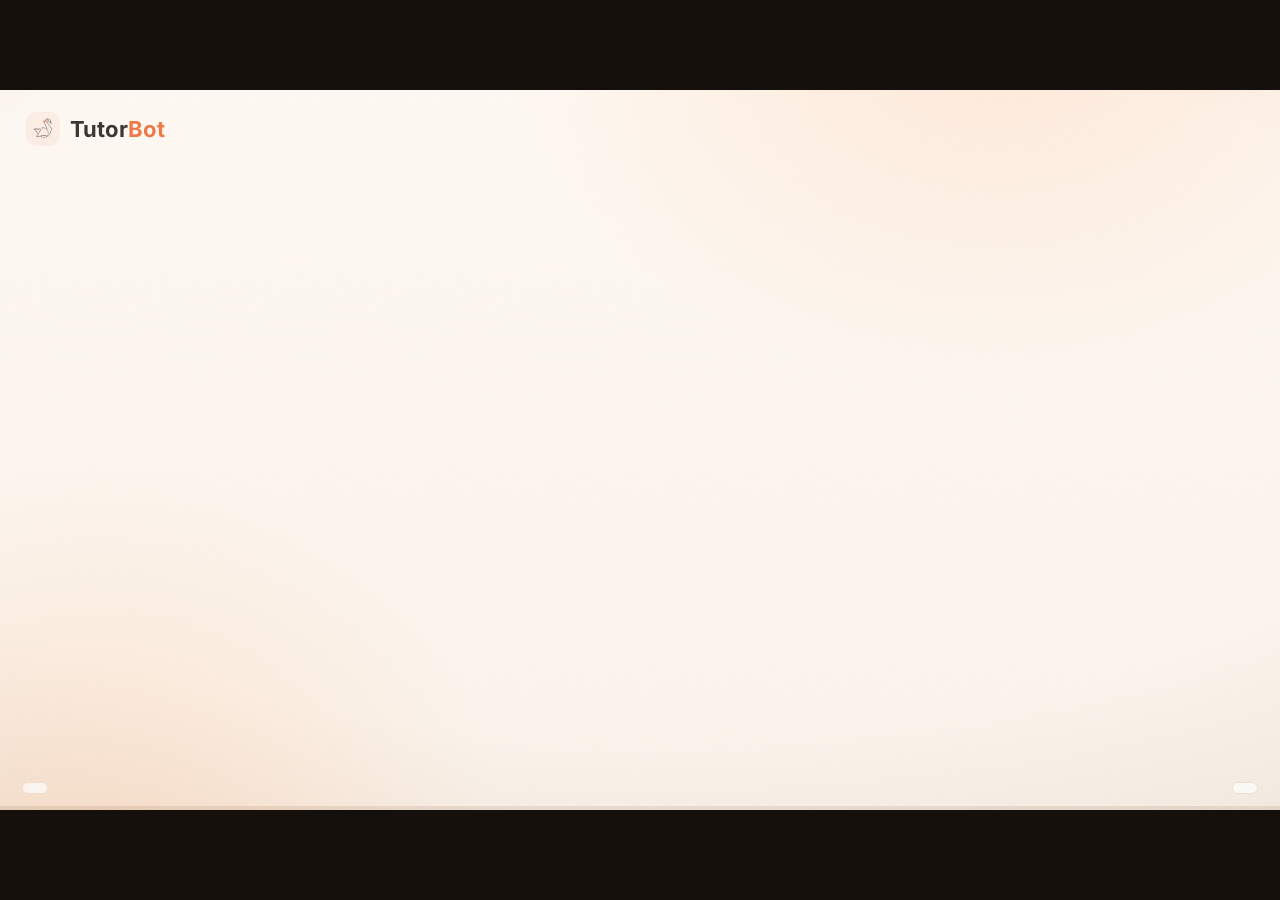
==== commit 76e42e7a: "adding new changes" ====
--- a/film_MKfeedback1/_shot.html
+++ b/film_MKfeedback1/_shot.html
@@ -4,7 +4,7 @@
 <div class="brand-fixed"><span class="bird"><img class="bmark" src="images/bodhan_mark.png"></span><span class="brand-text">Tutor<b>Bot</b></span></div>
 <main class="stage" id="stage" hidden><div class="visual-layer" id="visualLayer"></div><div class="scrim"></div>
 <div class="caption-layer" id="captionLayer"><div class="cap-kicker" id="capKicker"></div><h2 class="cap-title" id="capTitle"></h2><div class="cap-sub" id="capSub"></div><div class="cap-chips" id="chips"></div><div class="cap-extra" id="sceneExtra"></div></div>
-<button class="ml-toggle" id="mlToggle" hidden><span id="mlLabel"></span></button><div class="rail" id="rail"><span class="rail-fill" id="railFill"></span></div><div class="chapter" id="chapter"></div></main></div>
+<button class="ml-toggle" id="mlToggle" hidden><span id="mlLabel"></span></button><div class="rail" id="rail"><span class="rail-fill" id="railFill"></span></div><div class="timecode" id="timecode"></div><div class="chapter" id="chapter"></div></main></div>
 <audio id="music" src="audio/music.mp3"></audio><audio id="clipLessons" src="audio/tts_ashutosh.mp3"></audio><audio id="clipAdmin" src="audio/tts_priya.mp3"></audio>
 <script src="reel.js"></script><script src="app.js"></script>
 <script>(async function(){const q=new URLSearchParams(location.search),id=q.get("scene"),at=+(q.get("at"));for(let i=0;i<40&&document.getElementById("startBtn").disabled;i++)await new Promise(r=>setTimeout(r,80));const g=document.getElementById("gate");g.classList.add("hide");g.style.display="none";document.getElementById("stage").hidden=false;const i=Reel.scenes.findIndex(s=>s.id===id);Reel.goToScene(i);Reel.paused=true;document.getElementById("wipe").classList.remove("active");const sc=Reel.scenes[i];for(let t=0;t<=at;t+=80)sc.update(t);})();</script></body></html>
--- a/film_MKfeedback1/styles.css
+++ b/film_MKfeedback1/styles.css
@@ -25,7 +25,7 @@
   --peach:#FDEEE6; --peach2:#FBE3D6;
   --ok:#2FA36B; --bad:#E4574C;
   --font:"Inter","TBSans",-apple-system,"Segoe UI",system-ui,sans-serif;
-  --disp:"TBDisplay","Inter","TBSans",-apple-system,system-ui,sans-serif;
+  --disp:"Inter","TBSans",-apple-system,"Segoe UI",system-ui,sans-serif;   /* ONE typeface — Inter everywhere */
   /* per-script faces (Noto Sans), mirrored from the team tokens */
   --deva:"Noto Sans Devanagari","Inter","TBSans",sans-serif;
   --tamil:"Noto Sans Tamil","Inter","TBSans",sans-serif;
@@ -36,12 +36,13 @@
   --gujarati:"Noto Sans Gujarati","Inter","TBSans",sans-serif;
   --oriya:"Noto Sans Oriya","Inter","TBSans",sans-serif;
 
-  /* ---- type scale — mirrors the team design tokens (4.5 / 2.5 / 1.5 / 1 rem),
-     kept fluid with clamp() so the fixed 16:9 stage still scales ---- */
-  --fs-display:clamp(40px,7cqw,72px);   --lh-display:1.05; --ls-display:-.035em;
-  --fs-headline:clamp(24px,3.4cqw,40px);--lh-headline:1.14;--ls-headline:-.022em;
-  --fs-body:clamp(20.4px,2.3cqw,28.8px);    --lh-body:1.5;     --ls-body:0em;
-  --fs-label:clamp(15.6px,1.3cqw,19.2px);  --lh-label:1.3;    --ls-label:.02em;
+  /* ---- LOCKED type scale — the ONLY font sizes used across the film ----
+     Display · Title(headline) · Body · Label, plus a prominent Kicker eyebrow. */
+  --fs-display:clamp(34px,4.8cqw,62px);  --lh-display:1.07; --ls-display:-.03em;
+  --fs-headline:clamp(23px,3.2cqw,42px); --lh-headline:1.15;--ls-headline:-.02em;
+  --fs-body:clamp(16px,1.9cqw,22px);     --lh-body:1.5;     --ls-body:0em;
+  --fs-label:clamp(12px,1.3cqw,15px);    --lh-label:1.3;    --ls-label:.02em;
+  --fs-kicker:clamp(19px,2.3cqw,28px);   --ls-kicker:.18em;
   /* weights */
   --w-light:300; --w-normal:400; --w-medium:500; --w-semibold:600; --w-bold:700; --w-extrabold:800;
 }
@@ -92,9 +93,9 @@
 @keyframes breathe{50%{opacity:.6;transform:scale(1.06)}}
 .gate-inner{display:flex;flex-direction:column;align-items:center;gap:16px;padding:24px}
 .gate-eyebrow{font-size:var(--fs-label);letter-spacing:.28em;text-transform:uppercase;color:var(--accent);font-weight:var(--w-bold)}
-.gate-title{font-family:var(--disp);font-size:clamp(28px,3.9cqw,50px);line-height:var(--lh-display);font-weight:var(--w-bold);letter-spacing:var(--ls-display);color:var(--ink);white-space:nowrap}
-.gate-foot{color:var(--ink2);font-size:16.8px;margin-top:6px}
-.start-btn{margin-top:8px;font-family:var(--font);font-weight:700;font-size:20.4px;color:#fff;
+.gate-title{font-family:var(--disp);font-size:var(--fs-display);line-height:var(--lh-display);font-weight:var(--w-bold);letter-spacing:var(--ls-display);color:var(--ink);white-space:nowrap}
+.gate-foot{color:var(--ink2);font-size:var(--fs-label);margin-top:6px}
+.start-btn{margin-top:8px;font-family:var(--font);font-weight:700;font-size:var(--fs-body);color:#fff;
   background:var(--coral);border:0;border-radius:100px;padding:15px 34px;cursor:pointer;
   box-shadow:0 12px 30px -10px rgba(236,90,56,.6);transition:transform .15s ease, box-shadow .15s ease}
 .start-btn:hover:not(:disabled){transform:translateY(-2px);box-shadow:0 18px 40px -12px rgba(236,90,56,.7)}
@@ -115,8 +116,12 @@
 .stage:not([hidden])~*,.stage:not([hidden]) ~ .brand-fixed{}
 body:has(.stage:not([hidden])) .brand-fixed{opacity:.9}
 .brand-fixed .bird{width:34px;height:34px;border-radius:10px}
-.brand-text{font-family:var(--disp);font-weight:700;font-size:21.6px;color:var(--ink)}
+.brand-text{font-family:var(--disp);font-weight:700;font-size:var(--fs-body);color:var(--ink)}
 .brand-text b{color:var(--accent)}
+/* on the dark closing card the fixed brand mark must invert to stay visible */
+body.end-dark .brand-text{color:#fff}
+body.end-dark .brand-text b{color:#FFC486}
+body.end-dark .brand-fixed .bmark{filter:brightness(0) invert(1)}
 
 /* =====================================================================
    Stage + layers
@@ -152,28 +157,33 @@
 .caption-layer{position:absolute;z-index:6;top:5cqh;left:0;right:0;text-align:center;padding:0 6cqw;pointer-events:none}
 .caption-layer.enter{animation:capIn .6s cubic-bezier(.2,.7,.2,1)}
 @keyframes capIn{from{opacity:0;transform:translateY(-10px)}}
-.cap-kicker{font-size:clamp(22px,2.6cqw,34px);letter-spacing:.2em;text-transform:uppercase;color:var(--accent);font-weight:var(--w-bold);margin-bottom:14px}
-.cap-title{font-family:var(--disp);font-weight:var(--w-bold);font-size:var(--fs-headline);line-height:var(--lh-headline);letter-spacing:var(--ls-headline);color:var(--ink);max-width:22ch;margin:0 auto}
+.cap-kicker{font-size:var(--fs-headline);letter-spacing:.2em;text-transform:uppercase;color:var(--accent);font-weight:var(--w-bold);margin-bottom:14px}
+.cap-title{font-family:var(--disp);font-weight:var(--w-bold);font-size:var(--fs-headline);line-height:var(--lh-headline);letter-spacing:var(--ls-headline);color:var(--ink);max-width:22ch;margin:0 auto;text-wrap:balance}
 .cap-sub{margin-top:10px;color:var(--ink2);font-size:var(--fs-body);line-height:var(--lh-body);letter-spacing:var(--ls-body);max-width:56ch;margin-inline:auto}
 .cap-chips{display:flex;gap:8px;justify-content:center;flex-wrap:wrap;margin-top:12px}
 .chip{display:inline-flex;align-items:center;gap:6px;background:var(--card);border:1px solid var(--line);
-  border-radius:100px;padding:6px 12px;font-size:15.6px;font-weight:500;color:var(--ink2);box-shadow:0 4px 12px -8px rgba(0,0,0,.2)}
+  border-radius:100px;padding:6px 12px;font-size:var(--fs-label);font-weight:500;color:var(--ink2);box-shadow:0 4px 12px -8px rgba(0,0,0,.2)}
 .chip.hot{background:var(--peach);border-color:var(--peach2);color:var(--accent);font-weight:700}
-.chip .ico{font-size:16.8px}
+.chip .ico{font-size:var(--fs-label)}
 .text-pop{animation:pop .5s cubic-bezier(.2,.8,.2,1)}
 @keyframes pop{from{opacity:0;transform:translateY(8px) scale(.98)}}
 
 .rail{position:absolute;left:0;right:0;bottom:0;height:4px;background:rgba(120,70,30,.12);z-index:8}
 .rail-fill{display:block;height:100%;width:0;background:var(--coral);transition:width .12s linear}
-.chapter{position:absolute;bottom:16px;right:22px;z-index:8;font-size:14.4px;letter-spacing:.06em;color:var(--ink2);
+.chapter{position:absolute;bottom:16px;right:22px;z-index:8;font-size:var(--fs-label);letter-spacing:.06em;color:var(--ink2);
   background:rgba(255,255,255,.7);border:1px solid var(--line);border-radius:100px;padding:5px 12px;backdrop-filter:blur(6px)}
-.ml-toggle{position:absolute;bottom:16px;left:22px;z-index:9;cursor:pointer;font-family:var(--font);font-weight:600;font-size:15.6px;
+/* video-style elapsed / total time readout (bottom-left, above the progress rail) */
+.timecode{position:absolute;bottom:16px;left:22px;z-index:8;font-size:var(--fs-label);letter-spacing:.04em;
+  font-variant-numeric:tabular-nums;color:var(--ink2);background:rgba(255,255,255,.7);border:1px solid var(--line);
+  border-radius:100px;padding:5px 12px;backdrop-filter:blur(6px)}
+body.end-dark .timecode{background:rgba(255,255,255,.12);border-color:rgba(255,255,255,.18);color:#f0dccb}
+.ml-toggle{position:absolute;bottom:16px;left:22px;z-index:9;cursor:pointer;font-family:var(--font);font-weight:600;font-size:var(--fs-label);
   color:var(--ink2);background:rgba(255,255,255,.8);border:1px solid var(--line);border-radius:100px;padding:8px 14px;
   backdrop-filter:blur(6px);transition:all .15s ease}
 .ml-toggle:hover{color:var(--accent);border-color:var(--accent2)}
 .ml-toggle.on{background:var(--peach);border-color:var(--accent);color:var(--accent)}
 body.paused .stage::after{content:"⏸ paused — click or Space to resume";position:absolute;z-index:20;left:50%;bottom:52px;transform:translateX(-50%);
-  background:rgba(36,31,27,.82);color:#fff;padding:8px 16px;border-radius:100px;font-size:15.6px;letter-spacing:.04em}
+  background:rgba(36,31,27,.82);color:#fff;padding:8px 16px;border-radius:100px;font-size:var(--fs-label);letter-spacing:.04em}
 
 /* =====================================================================
    Center card (middle region) + shared card head
@@ -182,7 +192,7 @@
   top:23cqh;bottom:11cqh;width:min(1120px,92cqw);
   display:flex;flex-direction:column;align-items:center;justify-content:center;gap:18px}
 .card-head{text-align:center}
-.card-title{font-family:var(--disp);font-weight:var(--w-bold);font-size:var(--fs-headline);line-height:var(--lh-headline);letter-spacing:var(--ls-headline);color:var(--ink);margin:6px 0}
+.card-title{font-family:var(--disp);font-weight:var(--w-bold);font-size:var(--fs-body);line-height:var(--lh-headline);letter-spacing:var(--ls-headline);color:var(--ink);margin:6px 0}
 [data-seq]{opacity:0;transform:translateY(12px);transition:opacity .5s ease, transform .5s cubic-bezier(.2,.8,.2,1)}
 [data-seq].on{opacity:1;transform:none}
 
@@ -191,18 +201,18 @@
    ===================================================================== */
 .open-card{justify-content:center;gap:6px}
 .o-swap{font-family:var(--disp);font-weight:700;color:var(--ink);min-height:1.2em;
-  font-size:clamp(36px,7.2cqw,81.6px);line-height:1.05;letter-spacing:-.02em}
-.o-tease{font-size:clamp(28.8px,3.9cqw,43.2px);color:var(--ink2);font-weight:var(--w-medium);letter-spacing:.02em;
-  animation:teaseGrow 1s cubic-bezier(.2,.8,.2,1) forwards}
+  font-size:var(--fs-display);line-height:1.05;letter-spacing:-.02em}
+/* "Meet" matches the opening lines (inherits .o-swap size/weight/colour), with a gentle grow-in */
+.o-tease{animation:teaseGrow 1s cubic-bezier(.2,.8,.2,1) forwards}
 @keyframes teaseGrow{from{transform:scale(.6);opacity:0}}
-.o-logo{color:var(--accent);display:inline-flex;align-items:center;gap:14px;font-size:clamp(48px,9.6cqw,110.4px)}
+.o-logo{color:var(--accent);display:inline-flex;align-items:center;gap:14px;font-size:var(--fs-display)}
 .o-logo .mark-inline{width:.9em;height:.9em;background:var(--peach);border-radius:.2em;display:inline-grid;place-items:center}
 .o-logo .mark-inline svg{width:74%}
 .o-swap.gone{opacity:0;transform:translateY(-16px) scale(.96);transition:all .55s ease}
 .o-specs{display:flex;flex-direction:column;gap:6px;opacity:0;margin-top:14px;transition:opacity .4s ease}
 .o-specs.show{opacity:1}
 .o-specs.gone{opacity:0;transition:opacity .5s ease}
-.o-spec{font-size:clamp(18px,2cqw,24px);color:var(--ink2);font-weight:500;min-height:1.3em}
+.o-spec{font-size:var(--fs-body);color:var(--ink2);font-weight:500;min-height:1.3em}
 .o-final{font-family:var(--disp);font-weight:var(--w-bold);font-size:var(--fs-display);line-height:var(--lh-display);letter-spacing:var(--ls-display);color:var(--accent);opacity:0;transition:opacity .5s ease}
 .o-final.show{opacity:1}
 
@@ -217,8 +227,8 @@
 .ct-mark{width:30px;height:30px;border-radius:9px;background:var(--peach);display:inline-grid;place-items:center}
 .ct-mark svg{width:70%}.ct-mark .bird-path{stroke:var(--accent)}
 .ct-name{font-weight:700;color:var(--ink)}
-.ct-subj{margin-left:auto;font-size:14.4px;color:var(--ink2);background:var(--bg);border:1px solid var(--line);border-radius:100px;padding:4px 10px}
-.ct-ml{margin-left:8px;font-size:14.4px;color:var(--accent);background:var(--peach);border-radius:100px;padding:4px 10px;font-weight:600}
+.ct-subj{margin-left:auto;font-size:var(--fs-label);color:var(--ink2);background:var(--bg);border:1px solid var(--line);border-radius:100px;padding:4px 10px}
+.ct-ml{margin-left:8px;font-size:var(--fs-label);color:var(--accent);background:var(--peach);border-radius:100px;padding:4px 10px;font-weight:600}
 .chat-scroll{flex:1;overflow:hidden;padding:18px;display:flex;flex-direction:column;gap:14px;scroll-behavior:smooth}
 .msg{display:flex;gap:10px;max-width:86%;opacity:0;transform:translateY(10px);transition:opacity .4s ease, transform .4s cubic-bezier(.2,.8,.2,1)}
 .msg.in{opacity:1;transform:none}
@@ -226,14 +236,14 @@
 .msg .av{flex:none;width:32px;height:32px;border-radius:9px;background:var(--peach);display:grid;place-items:center;margin-top:2px}
 .msg .av svg{width:70%}.msg .av .bird-path{stroke:var(--accent)}
 .bwrap{display:flex;flex-direction:column;gap:3px}
-.bhead{font-size:13.2px;font-weight:700;color:var(--accent);letter-spacing:.02em}
-.bub{padding:11px 15px;border-radius:16px;font-size:clamp(16.8px,1.8cqw,20.4px);line-height:1.45;position:relative}
+.bhead{font-size:var(--fs-label);font-weight:700;color:var(--accent);letter-spacing:.02em}
+.bub{padding:12px 16px;border-radius:16px;font-size:var(--fs-body);line-height:1.45;position:relative}
 .msg.bot .bub{background:var(--bg2);border:1px solid var(--line);border-top-left-radius:5px;color:var(--ink)}
 .msg.bot .bub.q{background:var(--peach);border-color:var(--peach2)}
 .msg.student .bub{background:var(--coral);color:#fff;border-top-right-radius:5px;font-weight:500}
-.qtag{display:block;font-size:13.2px;font-weight:700;color:var(--accent);text-transform:uppercase;letter-spacing:.08em;margin-bottom:4px}
+.qtag{display:block;font-size:var(--fs-label);font-weight:700;color:var(--accent);text-transform:uppercase;letter-spacing:.08em;margin-bottom:4px}
 .msg.student .bub.win{background:linear-gradient(135deg,#39b978,#279e63)}
-.wintag{display:inline-block;margin-left:8px;font-size:13.2px;font-weight:700;opacity:.9}
+.wintag{display:inline-block;margin-left:8px;font-size:var(--fs-label);font-weight:700;opacity:.9}
 .bub.dots{display:flex;gap:5px;padding:14px 16px}
 .bub.dots i{width:7px;height:7px;border-radius:50%;background:var(--accent2);animation:dot 1.1s ease-in-out infinite}
 .bub.dots i:nth-child(2){animation-delay:.15s}.bub.dots i:nth-child(3){animation-delay:.3s}
@@ -255,18 +265,18 @@
 .shot-bar{display:flex;align-items:center;gap:7px;padding:9px 13px;background:var(--bg2);border-bottom:1px solid var(--line)}
 .shot-bar i{width:10px;height:10px;border-radius:50%;background:#e6cdbb}
 .shot-bar i:nth-child(1){background:#ff5f57}.shot-bar i:nth-child(2){background:#febc2e}.shot-bar i:nth-child(3){background:#28c840}
-.shot-url{margin-left:10px;font-size:14.4px;color:var(--ink2);background:var(--bg);border:1px solid var(--line);border-radius:100px;padding:3px 12px}
+.shot-url{margin-left:10px;font-size:var(--fs-label);color:var(--ink2);background:var(--bg);border:1px solid var(--line);border-radius:100px;padding:3px 12px}
 .shot-view{position:relative;overflow:hidden;background:#fff}
 .shot-view img{display:block;width:100%;height:auto;object-fit:cover}
 .shot-view img.push{animation:kenburns 12s ease-out forwards;transform-origin:33% 50%}
 @keyframes kenburns{from{transform:scale(1)}to{transform:scale(1.28)}}
-.shot-cap{padding:9px 14px;font-size:15px;color:var(--ink2);background:var(--bg2);border-top:1px solid var(--line);text-align:center}
+.shot-cap{padding:9px 14px;font-size:var(--fs-label);color:var(--ink2);background:var(--bg2);border-top:1px solid var(--line);text-align:center}
 .shot-pin{position:absolute;z-index:3;opacity:0;transform:scale(.6);transition:opacity .5s ease,transform .5s cubic-bezier(.2,.8,.2,1)}
 .shot-pin.on{opacity:1;transform:none}
 .shot-pin span{display:block;width:22px;height:22px;border-radius:50%;border:3px solid var(--accent);box-shadow:0 0 0 6px rgba(239,107,53,.25);animation:ping 1.6s ease-out infinite}
 @keyframes ping{0%{box-shadow:0 0 0 4px rgba(239,107,53,.35)}100%{box-shadow:0 0 0 16px rgba(239,107,53,0)}}
-.shot-pin em{position:absolute;left:28px;top:-2px;white-space:nowrap;font-style:normal;font-size:14.4px;font-weight:700;color:#fff;background:var(--accent);padding:4px 10px;border-radius:100px}
-.shot-note{max-width:60ch;text-align:center;color:var(--ink);font-size:clamp(16.8px,1.8cqw,21.6px);background:var(--card);border:1px solid var(--line);border-left:4px solid var(--accent);border-radius:10px;padding:12px 18px}
+.shot-pin em{position:absolute;left:28px;top:-2px;white-space:nowrap;font-style:normal;font-size:var(--fs-label);font-weight:700;color:#fff;background:var(--accent);padding:4px 10px;border-radius:100px}
+.shot-note{max-width:60ch;text-align:center;color:var(--ink);font-size:var(--fs-body);background:var(--card);border:1px solid var(--line);border-left:4px solid var(--accent);border-radius:10px;padding:12px 18px}
 
 /* =====================================================================
    IKS split screen
@@ -275,15 +285,15 @@
 .split-pane{flex:1;max-width:420px;background:var(--card);border:1px solid var(--line);border-radius:16px;padding:20px 22px;
   box-shadow:0 20px 50px -30px rgba(120,60,20,.4)}
 .sp-old{background:linear-gradient(180deg,#fbf1e2,#f6e7d2);border-color:#ecd9bf}
-.sp-tag{font-size:14.4px;letter-spacing:.14em;text-transform:uppercase;color:var(--accent);font-weight:700;margin-bottom:12px}
-.verse{font-family:var(--deva);font-size:clamp(18px,2cqw,24px);line-height:1.7;color:var(--ink);white-space:pre-wrap;margin-bottom:12px}
-.sp-gloss{font-size:15.6px;color:var(--ink2);font-style:italic;line-height:1.5}
-.split-arrow{align-self:center;font-size:40.8px;color:var(--accent);font-weight:700}
-.sp-title{font-family:var(--disp);font-weight:700;font-size:26.4px;color:var(--ink);margin:2px 0 10px}
-.sp-body{font-size:17.4px;color:var(--ink2);line-height:1.55}
-.sp-eqn{margin-top:16px;font-family:var(--disp);font-size:36px;font-weight:700;color:var(--accent);text-align:center;
+.sp-tag{font-size:var(--fs-label);letter-spacing:.14em;text-transform:uppercase;color:var(--accent);font-weight:700;margin-bottom:12px}
+.verse{font-family:var(--deva);font-size:var(--fs-body);line-height:1.7;color:var(--ink);white-space:pre-wrap;margin-bottom:12px}
+.sp-gloss{font-size:var(--fs-label);color:var(--ink2);font-style:italic;line-height:1.5}
+.split-arrow{align-self:center;font-size:var(--fs-headline);color:var(--accent);font-weight:700}
+.sp-title{font-family:var(--disp);font-weight:700;font-size:var(--fs-body);color:var(--ink);margin:2px 0 10px}
+.sp-body{font-size:var(--fs-body);color:var(--ink2);line-height:1.55}
+.sp-eqn{margin-top:16px;font-family:var(--disp);font-size:var(--fs-headline);font-weight:700;color:var(--accent);text-align:center;
   background:var(--peach);border-radius:12px;padding:14px}
-.bridge{text-align:center;max-width:60ch;color:var(--ink);font-size:clamp(16.8px,1.8cqw,21.6px);font-weight:500}
+.bridge{text-align:center;max-width:60ch;color:var(--ink);font-size:var(--fs-body);font-weight:500}
 
 /* =====================================================================
    Active-learning sim
@@ -291,8 +301,8 @@
 .active-card{position:relative}
 .sim{width:min(760px,90cqw);background:var(--card);border:1px solid var(--line);border-radius:18px;padding:22px 26px;
   box-shadow:0 26px 60px -30px rgba(120,60,20,.45)}
-.sim-head{font-family:var(--disp);font-weight:700;font-size:26.4px;color:var(--ink)}
-.sim-intro{color:var(--ink2);font-size:16.8px;line-height:1.5;margin:6px 0 14px;max-width:62ch}
+.sim-head{font-family:var(--disp);font-weight:700;font-size:var(--fs-body);color:var(--ink)}
+.sim-intro{color:var(--ink2);font-size:var(--fs-body);line-height:1.45;margin:5px 0 12px;max-width:62ch}
 .sim-stage{display:flex;gap:18px;align-items:center;flex-wrap:wrap}
 .ramp-svg{flex:1;min-width:320px;height:auto;background:linear-gradient(180deg,#fff,#fdf6ee);border-radius:12px;border:1px solid var(--line)}
 .ramp-svg .ground{stroke:#d9c5b3;stroke-width:2}
@@ -304,19 +314,19 @@
 .ramp-svg .drag-handle text{fill:var(--accent);font:700 15.6px var(--font);text-anchor:middle}
 .sim-stats{display:flex;flex-direction:column;gap:10px;min-width:150px}
 .sim-stats .st{background:var(--bg2);border:1px solid var(--line);border-radius:12px;padding:10px 14px;text-align:center}
-.sim-stats .sv{font-family:var(--disp);font-weight:700;font-size:26.4px;color:var(--accent)}
-.sim-stats .sl{font-size:14.4px;color:var(--ink2)}
-.sim-tip{margin-top:14px;background:var(--peach);border-left:4px solid var(--accent);border-radius:10px;padding:11px 16px;font-size:16.8px;color:var(--ink);line-height:1.5}
+.sim-stats .sv{font-family:var(--disp);font-weight:700;font-size:var(--fs-body);color:var(--accent)}
+.sim-stats .sl{font-size:var(--fs-label);color:var(--ink2)}
+.sim-tip{margin-top:14px;background:var(--peach);border-left:4px solid var(--accent);border-radius:10px;padding:11px 16px;font-size:var(--fs-body);color:var(--ink);line-height:1.5}
 
 /* =====================================================================
    MCQ
    ===================================================================== */
 .mcq{width:min(640px,90cqw);background:var(--card);border:1px solid var(--line);border-radius:18px;padding:24px;box-shadow:0 26px 60px -30px rgba(120,60,20,.45)}
-.mcq-q{font-family:var(--disp);font-weight:700;font-size:clamp(21.6px,2.4cqw,28.8px);color:var(--ink);margin-bottom:16px}
+.mcq-q{font-family:var(--disp);font-weight:700;font-size:var(--fs-headline);color:var(--ink);margin-bottom:16px}
 .mcq-opts{display:grid;gap:10px}
-.mcq-opt{display:flex;align-items:center;gap:12px;padding:13px 16px;border:1.5px solid var(--line);border-radius:12px;font-size:19.2px;color:var(--ink);transition:all .3s ease;position:relative}
-.mcq-opt .ok{width:26px;height:26px;border-radius:8px;background:var(--bg2);display:grid;place-items:center;font-weight:700;font-size:15.6px;color:var(--ink2)}
-.mcq-opt .mark{margin-left:auto;font-weight:700;font-size:21.6px}
+.mcq-opt{display:flex;align-items:center;gap:12px;padding:13px 16px;border:1.5px solid var(--line);border-radius:12px;font-size:var(--fs-body);color:var(--ink);transition:all .3s ease;position:relative}
+.mcq-opt .ok{width:26px;height:26px;border-radius:8px;background:var(--bg2);display:grid;place-items:center;font-weight:700;font-size:var(--fs-label);color:var(--ink2)}
+.mcq-opt .mark{margin-left:auto;font-weight:700;font-size:var(--fs-body)}
 .mcq-opt.picked{border-color:var(--bad);background:#fdecea}
 .mcq-opt.picked .ok{background:var(--bad);color:#fff}
 .mcq-opt.picked .mark{color:var(--bad)}
@@ -328,7 +338,7 @@
 .follow{width:min(640px,90cqw);margin-top:16px;background:var(--peach);border-left:4px solid var(--accent);border-radius:12px;padding:16px 20px;
   opacity:0;transform:translateY(12px);transition:opacity .5s ease,transform .5s cubic-bezier(.2,.8,.2,1)}
 .follow.on{opacity:1;transform:none}
-.follow-body{font-size:18px;color:var(--ink);line-height:1.5;margin-top:4px}
+.follow-body{font-size:var(--fs-body);color:var(--ink);line-height:1.5;margin-top:4px}
 
 /* =====================================================================
    Hints
@@ -338,15 +348,15 @@
 .hint-card2{background:var(--peach);border-left:4px solid var(--accent);border-radius:12px;padding:14px 18px;box-shadow:0 12px 30px -20px rgba(120,60,20,.5)}
 .hint-card2:nth-child(2){background:#fce6d4}
 .hint-card2:nth-child(3){background:#fbdcc2}
-.hc-tag{font-size:13.8px;letter-spacing:.1em;font-weight:700;color:var(--accent);margin-bottom:6px}
-.hc-body{font-size:18px;color:var(--ink);line-height:1.5}
+.hc-tag{font-size:var(--fs-label);letter-spacing:.1em;font-weight:700;color:var(--accent);margin-bottom:6px}
+.hc-body{font-size:var(--fs-body);color:var(--ink);line-height:1.5}
 
 /* =====================================================================
    Turn to teachers
    ===================================================================== */
 .turn-card .card-title{color:#fff}
 .turn-card .cap-kicker{color:#FFC486}
-.turn-punch{font-family:var(--disp);font-weight:700;font-size:clamp(18px,2.4cqw,30px);color:#fff;text-align:center;max-width:24ch;line-height:1.25}
+.turn-punch{font-family:var(--disp);font-weight:700;font-size:var(--fs-headline);color:#fff;text-align:center;max-width:24ch;line-height:1.25}
 body[data-scene="turn"] .scrim{background:radial-gradient(120% 90% at 60% 30%, transparent 40%, rgba(20,12,8,.5) 100%)}
 
 /* =====================================================================
@@ -355,8 +365,8 @@
 .lessons-card{flex-direction:row;align-items:stretch;gap:24px;justify-content:center}
 .prompt-bar{display:flex;align-items:center;gap:10px;background:var(--card);border:1px solid var(--line);border-radius:100px;padding:12px 20px;
   box-shadow:0 12px 30px -20px rgba(0,0,0,.3);margin-bottom:14px}
-.pb-label{font-size:13.2px;font-weight:700;color:#fff;background:var(--coral);border-radius:100px;padding:4px 10px}
-.pb-text{font-size:15.2px;color:var(--ink);flex:1}
+.pb-label{font-size:var(--fs-label);font-weight:700;color:#fff;background:var(--coral);border-radius:100px;padding:4px 10px}
+.pb-text{font-size:var(--fs-body);color:var(--ink);flex:1}
 .pb-caret{color:var(--accent);animation:blink 1s steps(1) infinite}
 @keyframes blink{50%{opacity:0}}
 .lessons-card .with-proof,.lessons-card{}
@@ -367,8 +377,8 @@
 .plan-row{display:flex;gap:14px;align-items:center;background:var(--card);border:1px solid var(--line);border-radius:12px;padding:11px 16px;
   opacity:0;transform:translateX(-16px);transition:opacity .45s ease,transform .45s cubic-bezier(.2,.8,.2,1)}
 .plan-row.on{opacity:1;transform:none}
-.plan-row .pe{flex:none;width:88px;font-weight:700;color:var(--accent);font-size:16.8px}
-.plan-row .pt{font-size:16.8px;color:var(--ink);line-height:1.4}
+.plan-row .pe{flex:none;width:88px;font-weight:700;color:var(--accent);font-size:var(--fs-label)}
+.plan-row .pt{font-size:var(--fs-label);color:var(--ink);line-height:1.4}
 .lessons-card .proof-inset{opacity:0;transform:translateY(16px);transition:opacity .5s ease,transform .5s ease}
 .lessons-card .proof-inset.on{opacity:1;transform:none}
 
@@ -379,11 +389,11 @@
 .ws-fan{display:flex;gap:16px;justify-content:center;perspective:1000px}
 .ws-card{width:min(220px,21cqw);min-height:230px;background:var(--card);border:1px solid var(--line);border-radius:16px;padding:18px;
   box-shadow:0 24px 50px -28px rgba(120,60,20,.5);transform:rotate(calc(var(--i)*3deg)) translateY(calc(abs(var(--i))*6px))}
-.ws-card .ws-level{font-size:14.4px;font-weight:700;letter-spacing:.08em;text-transform:uppercase;color:#fff;border-radius:100px;padding:5px 12px;display:inline-block}
+.ws-card .ws-level{font-size:var(--fs-label);font-weight:700;letter-spacing:.08em;text-transform:uppercase;color:#fff;border-radius:100px;padding:5px 12px;display:inline-block}
 .ws-card.t-a .ws-level{background:#5aa9e6}.ws-card.t-b .ws-level{background:#2fa36b}
 .ws-card.t-c .ws-level{background:#EF6B35}.ws-card.t-d .ws-level{background:#8b5cf6}
-.ws-desc{margin:16px 0;font-family:var(--disp);font-weight:700;font-size:20.4px;color:var(--ink);line-height:1.3;min-height:3em}
-.ws-note{font-size:15px;color:var(--ink2);line-height:1.45;border-top:1px dashed var(--line);padding-top:10px}
+.ws-desc{margin:16px 0;font-family:var(--disp);font-weight:700;font-size:var(--fs-body);color:var(--ink);line-height:1.3;min-height:3em}
+.ws-note{font-size:var(--fs-label);color:var(--ink2);line-height:1.45;border-top:1px dashed var(--line);padding-top:10px}
 
 /* =====================================================================
    Local context swap
@@ -392,9 +402,9 @@
 .swaps{display:flex;flex-direction:column;gap:14px;width:min(560px,52cqw)}
 .swap-row{display:flex;align-items:center;gap:14px;background:var(--card);border:1px solid var(--line);border-radius:14px;padding:14px 18px;
   box-shadow:0 16px 40px -28px rgba(0,0,0,.4)}
-.sw-before{flex:1;color:var(--ink2);text-decoration:line-through;text-decoration-color:var(--bad);font-size:17.4px;transition:opacity .4s}
+.sw-before{flex:1;color:var(--ink2);text-decoration:line-through;text-decoration-color:var(--bad);font-size:var(--fs-body);transition:opacity .4s}
 .sw-arrow{color:var(--accent);font-weight:700}
-.sw-after{flex:1;color:var(--ink);font-weight:600;font-size:17.4px;opacity:.25;transition:opacity .5s ease}
+.sw-after{flex:1;color:var(--ink);font-weight:600;font-size:var(--fs-body);opacity:.25;transition:opacity .5s ease}
 .swap-row.swapped .sw-after{opacity:1}
 .swap-row.swapped .sw-before{opacity:.45}
 
@@ -404,12 +414,12 @@
 .miss-card{flex-direction:row;gap:26px;align-items:center}
 .miss{width:min(520px,50cqw)}
 .miss-grid{display:grid;grid-template-columns:1fr 1fr;gap:10px}
-.miss-row{display:flex;align-items:center;gap:8px;background:var(--card);border:1px solid var(--line);border-radius:10px;padding:10px 14px;font-size:18px}
+.miss-row{display:flex;align-items:center;gap:8px;background:var(--card);border:1px solid var(--line);border-radius:10px;padding:10px 14px;font-size:var(--fs-body)}
 .miss-row .mq{color:var(--ink);font-weight:600}
 .miss-row .ma{color:var(--bad);font-weight:700;margin-left:auto}
 .miss-row .mx{color:var(--bad)}
 .miss-row.on{border-color:#f3c4bf;background:#fdeeec}
-.miss-pattern{margin-top:16px;background:var(--peach);border-left:4px solid var(--accent);border-radius:12px;padding:16px 20px;font-size:18px;color:var(--ink);line-height:1.5;
+.miss-pattern{margin-top:16px;background:var(--peach);border-left:4px solid var(--accent);border-radius:12px;padding:16px 20px;font-size:var(--fs-body);color:var(--ink);line-height:1.5;
   opacity:0;transform:translateY(12px);transition:opacity .5s ease,transform .5s cubic-bezier(.2,.8,.2,1)}
 .miss-pattern.on{opacity:1;transform:none}
 
@@ -425,11 +435,11 @@
   animation:capIn .7s ease}
 .end-eyebrow{margin-top:6px;font-size:var(--fs-label);letter-spacing:.28em;text-transform:uppercase;color:var(--accent);font-weight:var(--w-bold)}
 .end-title{font-family:var(--disp);font-weight:var(--w-bold);font-size:var(--fs-display);line-height:var(--lh-display);color:var(--ink);letter-spacing:var(--ls-display)}
-.end-sub{color:var(--ink2);font-size:clamp(18px,2.1cqw,24px)}
+.end-sub{color:var(--ink2);font-size:var(--fs-body)}
 .logo-grid{display:flex;gap:14px;margin:18px 0 6px;flex-wrap:wrap;justify-content:center}
 .logo-chip{background:var(--card);border:1px dashed var(--line);border-radius:14px;padding:14px 22px;min-width:150px}
 .logo-chip.ph .ln{font-weight:700;color:var(--ink)}
-.logo-chip .tag{font-size:13.2px;color:var(--ink2);margin-top:3px;letter-spacing:.08em}
+.logo-chip .tag{font-size:var(--fs-label);color:var(--ink2);margin-top:3px;letter-spacing:.08em}
 .replay-btn{margin-top:8px}
 
 /* =====================================================================
@@ -455,7 +465,7 @@
 .o-final{max-width:22ch;margin-inline:auto;line-height:1.22;text-align:center}
 
 /* shared timed caption-callout */
-.beat-cap{max-width:66ch;text-align:center;color:var(--ink);font-size:clamp(16.2px,1.8cqw,20.4px);line-height:1.5;
+.beat-cap{max-width:66ch;text-align:center;color:var(--ink);font-size:var(--fs-body);line-height:1.5;
   background:var(--peach);border:1px solid var(--peach2);border-radius:12px;padding:11px 18px;
   opacity:0;transform:translateY(10px);transition:opacity .5s ease,transform .5s cubic-bezier(.2,.8,.2,1)}
 .beat-cap.on{opacity:1;transform:none}
@@ -465,31 +475,36 @@
 .found{display:flex;flex-direction:column;align-items:center;gap:20px;width:100%}
 .found-tags{display:flex;gap:12px;flex-wrap:wrap;justify-content:center}
 .found-tag{display:inline-flex;align-items:center;gap:8px;background:var(--card);border:1px solid var(--line);border-radius:100px;
-  padding:9px 16px;font-size:16.8px;font-weight:600;color:var(--ink);box-shadow:0 8px 24px -16px rgba(120,60,20,.5)}
-.ft-ico{font-size:19.2px}
-.found-bridge{max-width:64ch;text-align:center;color:var(--ink2);font-size:clamp(16.8px,1.8cqw,20.4px);line-height:1.5}
+  padding:9px 16px;font-size:var(--fs-label);font-weight:600;color:var(--ink);box-shadow:0 8px 24px -16px rgba(120,60,20,.5)}
+.ft-ico{font-size:var(--fs-body)}
+.found-bridge{max-width:64ch;text-align:center;color:var(--ink2);font-size:var(--fs-body);line-height:1.5}
 .pipe{display:flex;align-items:stretch;justify-content:center;width:100%}
-.pipe-stage{flex:1;max-width:300px;min-height:44cqh;display:flex;flex-direction:column;align-items:center;justify-content:center;gap:10px;
-  background:var(--card);border:1px solid var(--line);border-radius:22px;padding:30px 22px;text-align:center;
+.pipe-stage{flex:1;max-width:300px;min-height:44cqh;display:flex;flex-direction:column;align-items:center;justify-content:space-between;gap:10px;
+  background:var(--card);border:1px solid var(--line);border-radius:22px;padding:26px 15px;text-align:center;
   box-shadow:0 24px 54px -30px rgba(120,60,20,.5);opacity:0;transform:translateY(14px) scale(.96);
   transition:opacity .5s ease,transform .5s cubic-bezier(.2,.8,.2,1),border-color .4s,box-shadow .4s}
 .pipe-stage.on{opacity:1;transform:none}
 .pipe-stage.live{border-color:var(--accent);box-shadow:0 0 0 3px rgba(239,107,53,.18),0 26px 56px -26px rgba(236,90,56,.6)}
-.ps-ico{font-size:clamp(48px,6cqw,69.6px);margin-bottom:6px}
-.ps-title{font-family:var(--disp);font-weight:700;font-size:clamp(20.4px,2.3cqw,26.4px);color:var(--ink);line-height:1.22}
-.ps-sub{font-size:clamp(15.6px,1.7cqw,18px);color:var(--ink2);margin-top:4px;line-height:1.4}
+.ps-ico{font-size:var(--fs-display);margin-bottom:6px}
+.ps-title{font-family:var(--disp);font-weight:700;font-size:var(--fs-body);color:var(--ink);line-height:1.2}
+.ps-sub{font-size:var(--fs-label);color:var(--ink2);line-height:1.3;white-space:nowrap}
+/* the sub-heading arrives a beat after its stage — title reads first, then the descriptor fades in
+   (driven by a .in class from the timeline so the reveal is explicit) */
+.ps-sub{opacity:0;transform:translateY(6px);
+  transition:opacity .5s ease, transform .5s cubic-bezier(.2,.8,.2,1)}
+.ps-sub.in{opacity:1;transform:none}
 .pipe-arrow{align-self:center;flex:none;width:clamp(28px,3cqw,52px);height:3px;position:relative;margin:0 5px}
 .pipe-arrow span{position:absolute;inset:0;background:var(--line);border-radius:2px;overflow:hidden}
 .pipe-arrow span::after{content:"";position:absolute;inset:0;width:0;background:var(--coral);transition:width .5s ease}
 .pipe-arrow.on span::after{width:100%}
-.pipe-arrow::after{content:"▶";position:absolute;right:-5px;top:50%;transform:translateY(-50%);font-size:13.2px;color:var(--line);transition:color .4s}
+.pipe-arrow::after{content:"▶";position:absolute;right:-5px;top:50%;transform:translateY(-50%);font-size:var(--fs-label);color:var(--line);transition:color .4s}
 .pipe-arrow.on::after{color:var(--accent)}
 
 /* --- Section 2 · intro title beat --- */
 .section-card{justify-content:center;gap:16px;text-align:center}
-.section-eyebrow{font-size:clamp(22px,2.6cqw,34px);letter-spacing:.2em;text-transform:uppercase;color:var(--accent);font-weight:700;margin-bottom:6px}
-.section-title{font-family:var(--disp);font-weight:700;font-size:clamp(30px,4.4cqw,54px);color:var(--ink);line-height:1.14;max-width:26ch}
-.section-sub{color:var(--ink2);font-size:clamp(16.8px,1.9cqw,22.8px);max-width:52ch}
+.section-eyebrow{font-size:var(--fs-headline);letter-spacing:.1em;text-transform:uppercase;color:var(--accent);font-weight:700;margin-bottom:6px}
+.section-title{font-family:var(--disp);font-weight:700;font-size:var(--fs-display);color:var(--ink);line-height:1.14;max-width:26ch}
+.section-sub{color:var(--ink2);font-size:var(--fs-body);max-width:52ch}
 .section-dots{display:flex;gap:10px;margin-top:6px}
 .section-dots i{width:9px;height:9px;border-radius:50%;background:var(--accent2)}
 
@@ -504,11 +519,11 @@
 .ws2-wrap .beat-cap{flex-basis:auto;align-self:center;margin-top:8px}
 .scaf-steps{display:flex;flex-direction:column;align-items:flex-start;gap:6px;width:min(440px,44cqw)}
 .scaf-step{display:flex;align-items:center;gap:12px;background:var(--peach);border-left:4px solid var(--accent);border-radius:12px;
-  padding:13px 18px;font-size:clamp(16.8px,1.8cqw,20.4px);color:var(--ink);width:100%;
+  padding:13px 18px;font-size:var(--fs-body);color:var(--ink);width:100%;
   opacity:0;transform:translateX(-16px);transition:opacity .45s ease,transform .45s cubic-bezier(.2,.8,.2,1)}
 .scaf-step.on{opacity:1;transform:none}
-.scaf-step .ss-tag{flex:none;width:26px;height:26px;border-radius:50%;background:var(--coral);color:#fff;font-weight:700;font-size:15.6px;display:grid;place-items:center}
-.scaf-down{color:var(--accent2);font-size:24px;margin-left:11px;opacity:0;transition:opacity .3s ease}
+.scaf-step .ss-tag{flex:none;width:26px;height:26px;border-radius:50%;background:var(--coral);color:#fff;font-weight:700;font-size:var(--fs-label);display:grid;place-items:center}
+.scaf-down{color:var(--accent2);font-size:var(--fs-body);margin-left:11px;opacity:0;transition:opacity .3s ease}
 .scaf-down.on{opacity:1}
 
 /* --- Section 3 · checklist --- */
@@ -522,18 +537,65 @@
 .check-box svg{width:20px;height:20px;fill:none;stroke:#fff;stroke-width:3;stroke-linecap:round;stroke-linejoin:round;stroke-dasharray:40;stroke-dashoffset:40;transition:stroke-dashoffset .5s ease .1s}
 .check-row.on .check-box{background:var(--ok);border-color:var(--ok)}
 .check-row.on .check-box svg{stroke-dashoffset:0}
-.check-text{font-family:var(--disp);font-weight:700;font-size:clamp(19.2px,2.3cqw,26.4px);color:var(--ink)}
+.check-text{font-family:var(--disp);font-weight:700;font-size:var(--fs-body);color:var(--ink)}
 
 /* --- Section 4A · Classroom Pilots measures --- */
 .measure-card{justify-content:center}
 .measure-wrap{display:flex;flex-direction:column;align-items:center;gap:20px;width:100%}
-.measure-lead{font-size:clamp(15.6px,1.8cqw,20.4px);color:var(--ink2);letter-spacing:.02em}
+.measure-lead{font-size:var(--fs-body);color:var(--ink2);letter-spacing:.02em}
 .measure-grid{display:grid;grid-template-columns:repeat(4,1fr);gap:18px;width:min(900px,92cqw)}
+/* ── Slide 12 · asymmetric: left-aligned launch block + a four-point radar/dial ── */
+.pilots2-card{justify-content:center;align-items:center;gap:0}
+.pilots-split{display:flex;align-items:center;justify-content:space-between;gap:36px;width:min(1140px,95cqw)}
+.pilots-left{flex:0 0 41%;text-align:left}
+.pl-kicker,.pl-head,.pl-partner{opacity:0;transform:translateX(-16px);
+  transition:opacity .55s ease,transform .55s cubic-bezier(.2,.8,.2,1)}
+[data-l].on{opacity:1;transform:none}
+.pl-kicker{font-size:var(--fs-kicker);letter-spacing:.14em;text-transform:uppercase;color:var(--accent);font-weight:800;margin-bottom:16px}
+.pl-head{font-family:var(--disp);font-weight:700;font-size:var(--fs-headline);line-height:1.5;color:var(--ink);margin-bottom:22px}
+.pl-partner{display:flex;align-items:center;gap:13px;font-size:var(--fs-body);color:var(--ink2);line-height:1.3}
+.pl-badge{width:46px;height:46px;flex:none;object-fit:contain;filter:drop-shadow(0 4px 10px rgba(120,60,20,.28))}
+/* right column: measures radar */
+.pilots-right{flex:1;display:flex;flex-direction:column;align-items:center;gap:20px;min-width:0}
+.pilots-right .pm-lead{font-size:var(--fs-label);letter-spacing:.14em;text-transform:uppercase;color:var(--accent);font-weight:800;
+  opacity:0;transform:translateX(-16px);transition:opacity .55s ease,transform .55s cubic-bezier(.2,.8,.2,1)}
+.radar{position:relative;width:min(272px,29cqw);aspect-ratio:1}
+.radar-svg{width:100%;height:100%;overflow:visible}
+.radar-grid{opacity:0;transition:opacity .6s ease}
+.radar-grid.on{opacity:1}
+.radar-grid polygon{fill:none;stroke:var(--line);stroke-width:1.4}
+.radar-grid line{stroke:var(--line);stroke-width:1.4}
+.radar-fill{fill:rgba(239,107,53,.13);stroke:var(--accent);stroke-width:2.5;stroke-linejoin:round;
+  transform-origin:150px 150px;transform:scale(0);opacity:0;
+  transition:transform .75s cubic-bezier(.2,.8,.2,1),opacity .5s ease}
+.radar-fill.on{transform:scale(1);opacity:1}
+.radar-node{fill:var(--accent);transform-origin:center;transform:scale(0);opacity:0;
+  transition:transform .4s cubic-bezier(.2,.8,.2,1),opacity .35s ease}
+.radar-node.on{transform:scale(1);opacity:1}
+.rlabel{position:absolute;display:flex;flex-direction:column;align-items:center;gap:5px;width:140px;text-align:center;
+  opacity:0;transition:opacity .5s ease}
+.rlabel.on{opacity:1}
+.rlabel span{font-size:var(--fs-label);font-weight:700;color:var(--ink);line-height:1.2}
+.ric{width:26px;height:26px;fill:none;stroke:var(--accent);stroke-width:1.9;stroke-linecap:round;stroke-linejoin:round;overflow:visible}
+.r-top{left:50%;top:0;transform:translate(-50%,calc(-100% - 6px))}
+.r-bottom{left:50%;bottom:0;transform:translate(-50%,calc(100% + 6px))}
+.r-left{right:100%;top:50%;transform:translate(-6px,-50%)}
+.r-right{left:100%;top:50%;transform:translate(6px,-50%)}
+/* Andhra Pradesh launch + partnership band (legacy) */
+.pilot-launch{display:flex;align-items:center;gap:18px;justify-content:center;margin-bottom:22px;
+  background:var(--card);border:1px solid var(--line);border-radius:16px;padding:12px 24px;
+  box-shadow:0 18px 44px -30px rgba(120,60,20,.55);opacity:0;transform:translateY(12px);
+  transition:opacity .55s ease,transform .55s cubic-bezier(.2,.8,.2,1)}
+.pilot-launch.on{opacity:1;transform:none}
+.pl-logo{height:58px;width:auto;flex:none;object-fit:contain}
+.pl-text{text-align:left}
+.pl-head{font-family:var(--disp);font-weight:700;font-size:var(--fs-body);color:var(--ink);line-height:1.2}
+.pl-partner{font-size:var(--fs-label);color:var(--ink2);margin-top:3px}
 .measure-tile{background:var(--card);border:1px solid var(--line);border-radius:16px;padding:26px 16px;text-align:center;box-shadow:0 20px 46px -30px rgba(120,60,20,.5);
   opacity:0;transform:translateY(14px) scale(.97);transition:opacity .5s ease,transform .5s cubic-bezier(.2,.8,.2,1)}
 .measure-tile.on{opacity:1;transform:none}
-.mt-ico{font-size:36px;margin-bottom:10px}
-.mt-text{font-family:var(--disp);font-weight:700;font-size:18px;color:var(--ink);line-height:1.25}
+.mt-ico{font-size:var(--fs-headline);margin-bottom:10px}
+.mt-text{font-family:var(--disp);font-weight:700;font-size:var(--fs-body);color:var(--ink);line-height:1.25}
 
 /* --- B1 · two differentiated worksheets --- */
 .ws2-wrap{gap:16px}
@@ -543,35 +605,65 @@
 .ws2-card.on{opacity:1;transform:none}
 .ws2-card.t-a{border-top-color:#5aa9e6}.ws2-card.t-c{border-top-color:#EF6B35}
 .ws2-head{display:flex;align-items:baseline;gap:10px;margin-bottom:14px;flex-wrap:wrap}
-.ws2-who{font-family:var(--disp);font-weight:700;font-size:24px;color:var(--ink)}
-.ws2-focus{font-size:14.4px;font-weight:700;letter-spacing:.04em;color:#fff;background:var(--coral);border-radius:100px;padding:4px 11px}
+.ws2-who{font-family:var(--disp);font-weight:700;font-size:var(--fs-body);color:var(--ink)}
+.ws2-focus{font-size:var(--fs-label);font-weight:700;letter-spacing:.04em;color:#fff;background:var(--coral);border-radius:100px;padding:4px 11px}
 .ws2-card.t-a .ws2-focus{background:#5aa9e6}
 .ws2-items{list-style:none;display:flex;flex-direction:column;gap:9px;margin:0 0 14px}
-.ws2-items li{position:relative;padding-left:22px;font-size:17.4px;color:var(--ink);line-height:1.4}
+.ws2-items li{position:relative;padding-left:22px;font-size:var(--fs-body);color:var(--ink);line-height:1.4}
 .ws2-items li::before{content:"";position:absolute;left:0;top:6px;width:9px;height:9px;border:2px solid var(--accent2);border-radius:3px}
 .ws2-card.t-a .ws2-items li::before{border-color:#5aa9e6}
-.ws2-note{font-size:15px;color:var(--ink2);line-height:1.45;border-top:1px dashed var(--line);padding-top:10px}
+.ws2-note{font-size:var(--fs-body);color:var(--ink2);line-height:1.45;border-top:1px dashed var(--line);padding-top:10px}
 
 /* --- B2 · two-track lesson plan --- */
 .lessons2-card .lp2-main{display:flex;flex-direction:column;gap:14px;width:min(620px,58cqw)}
+/* ── Slide 17 · ONE plan, two lanes (shared spine forks into differentiated activities) ── */
+.lp1{display:flex;flex-direction:column;gap:12px;width:100%}
+.lp1-head{display:grid;grid-template-columns:1fr auto 1fr;align-items:center;column-gap:18px}
+.lp1-lane{justify-self:center;font-size:var(--fs-label);font-weight:700;letter-spacing:.06em;text-transform:uppercase;
+  padding:5px 15px;border-radius:100px;opacity:0;transform:translateY(8px);transition:opacity .45s ease,transform .45s cubic-bezier(.2,.8,.2,1)}
+.lp1-lane.a{color:#3d8bc9;background:#e6f0fa}
+.lp1-lane.c{color:#EF6B35;background:#fdeee6}
+.lp1-plan{justify-self:center;font-family:var(--disp);font-weight:700;font-size:var(--fs-body);color:var(--ink2);
+  opacity:0;transform:translateY(8px);transition:opacity .45s ease,transform .45s cubic-bezier(.2,.8,.2,1)}
+.lp1-lane.on,.lp1-plan.on{opacity:1;transform:none}
+.lp1-grid{position:relative;display:grid;grid-template-columns:1fr auto 1fr;align-items:center;column-gap:20px;row-gap:10px}
+.lp1-spine{position:absolute;left:50%;top:12px;bottom:12px;width:3px;border-radius:2px;
+  background:linear-gradient(180deg,#5aa9e6,#EF6B35);transform:translateX(-50%) scaleY(0);transform-origin:top;
+  transition:transform .6s cubic-bezier(.2,.8,.2,1)}
+.lp1-spine.on{transform:translateX(-50%) scaleY(1)}
+.lp1-node{position:relative;z-index:1;justify-self:center;width:clamp(30px,3cqw,36px);height:clamp(30px,3cqw,36px);border-radius:50%;
+  display:grid;place-items:center;font-family:var(--disp);font-weight:700;font-size:var(--fs-body);color:#fff;
+  background:var(--coral);box-shadow:0 0 0 6px var(--card),0 8px 18px -8px rgba(236,90,56,.6);
+  opacity:0;transform:scale(.4);transition:opacity .4s ease,transform .45s cubic-bezier(.2,.8,.2,1)}
+.lp1-node.on{opacity:1;transform:scale(1)}
+.lp1-cell{background:var(--card);border:1px solid var(--line);border-radius:14px;padding:9px 14px;
+  box-shadow:0 16px 40px -30px rgba(120,60,20,.5);display:flex;flex-direction:column;gap:2px;
+  opacity:0;transition:opacity .45s ease,transform .45s cubic-bezier(.2,.8,.2,1)}
+.lp1-cell.left{border-right:4px solid #5aa9e6;text-align:right;align-items:flex-end;transform:translateX(16px)}
+.lp1-cell.right{border-left:4px solid #EF6B35;transform:translateX(-16px)}
+.lp1-cell.on{opacity:1;transform:none}
+.lp1-phase{font-size:var(--fs-label);font-weight:700;letter-spacing:.05em;text-transform:uppercase}
+.lp1-cell.left .lp1-phase{color:#3d8bc9}
+.lp1-cell.right .lp1-phase{color:#EF6B35}
+.lp1-txt{font-size:var(--fs-body);color:var(--ink);line-height:1.38}
 .lp2-tracks{display:flex;gap:16px}
 .lp2-track{flex:1;background:var(--card);border:1px solid var(--line);border-top:5px solid var(--accent);border-radius:16px;padding:14px 16px;box-shadow:0 20px 46px -32px rgba(120,60,20,.5)}
 .lp2-track.t-a{border-top-color:#5aa9e6}.lp2-track.t-c{border-top-color:#EF6B35}
-.lp2-label{font-size:14.4px;font-weight:700;letter-spacing:.06em;text-transform:uppercase;color:var(--accent);margin-bottom:12px;opacity:0;transform:translateY(8px);transition:opacity .4s,transform .4s}
+.lp2-label{font-size:var(--fs-label);font-weight:700;letter-spacing:.06em;text-transform:uppercase;color:var(--accent);margin-bottom:12px;opacity:0;transform:translateY(8px);transition:opacity .4s,transform .4s}
 .lp2-track.t-a .lp2-label{color:#3d8bc9}
 .lp2-label.on{opacity:1;transform:none}
 .lp2-step{display:flex;gap:10px;align-items:flex-start;padding:8px 0;border-top:1px solid var(--line);opacity:0;transform:translateX(-12px);transition:opacity .45s ease,transform .45s cubic-bezier(.2,.8,.2,1)}
 .lp2-step:first-of-type{border-top:0}
 .lp2-step.on{opacity:1;transform:none}
-.lp2-step .pe{flex:none;width:64px;font-weight:700;color:var(--accent);font-size:15px}
+.lp2-step .pe{flex:none;width:64px;font-weight:700;color:var(--accent);font-size:var(--fs-label)}
 .lp2-track.t-a .lp2-step .pe{color:#3d8bc9}
-.lp2-step .pt{font-size:15.6px;color:var(--ink);line-height:1.4}
+.lp2-step .pt{font-size:var(--fs-label);color:var(--ink);line-height:1.4}
 /* live self-localisation (pizza → roti) */
 .lp2-localize{background:var(--peach);border:1px solid var(--peach2);border-radius:12px;padding:12px 16px;
   opacity:0;transform:translateY(10px);transition:opacity .5s ease,transform .5s cubic-bezier(.2,.8,.2,1)}
 .lp2-localize.on{opacity:1;transform:none}
-.lz-badge{display:inline-block;font-size:12.6px;font-weight:700;letter-spacing:.08em;text-transform:uppercase;color:#fff;background:var(--coral);border-radius:100px;padding:3px 10px;margin-bottom:8px}
-.lz-text{font-size:17.4px;color:var(--ink);line-height:1.7}
+.lz-badge{display:inline-block;font-size:var(--fs-label);font-weight:700;letter-spacing:.08em;text-transform:uppercase;color:#fff;background:var(--coral);border-radius:100px;padding:3px 10px;margin-bottom:8px}
+.lz-text{font-size:var(--fs-body);color:var(--ink);line-height:1.7}
 .lz-strike{position:relative;padding:1px 4px;border-radius:5px;color:var(--ink2);transition:color .4s,background .4s}
 .lz-strike::after{content:"";position:absolute;left:2px;right:2px;top:52%;height:2.5px;background:var(--bad);transform:scaleX(0);transform-origin:left;transition:transform .5s ease}
 .lz-strike.struck{color:var(--bad);background:#fdeeec}
@@ -587,7 +679,7 @@
 .voice{display:flex;flex-direction:column;align-items:center;gap:16px;width:min(760px,92cqw)}
 .mic-wrap{display:flex;flex-direction:column;align-items:center;gap:11px}
 .mic{position:relative;width:64px;height:64px;border-radius:50%;background:var(--bg2);border:2px solid var(--line);display:grid;place-items:center;cursor:default;transition:background .4s,border-color .4s,transform .4s}
-.mic-ico{font-size:31.2px;filter:grayscale(.4)}
+.mic-ico{font-size:var(--fs-headline);filter:grayscale(.4)}
 .mic.live{background:var(--coral);border-color:transparent;transform:scale(1.06)}
 .mic.live .mic-ico{filter:none}
 .mic.done{background:#e9f7f0;border-color:var(--ok)}
@@ -599,13 +691,13 @@
 .wave.live .wbar{height:var(--h);background:var(--accent2);animation:waveB .7s ease-in-out infinite alternate;animation-delay:var(--d)}
 @keyframes waveB{from{transform:scaleY(.25)}to{transform:scaleY(1)}}
 .wave.done .wbar{height:12%;background:var(--line);animation:none}
-.mic-hint{font-size:15.6px;color:var(--ink2);letter-spacing:.04em}
+.mic-hint{font-size:var(--fs-label);color:var(--ink2);letter-spacing:.04em}
 .vtrans{display:flex;flex-direction:column;gap:8px;width:min(560px,86cqw)}
-.vline{background:var(--card);border:1px solid var(--line);border-left:3px solid var(--accent2);border-radius:10px;padding:10px 15px;font-size:17.4px;color:var(--ink);min-height:1em;
+.vline{background:var(--card);border:1px solid var(--line);border-left:3px solid var(--accent2);border-radius:10px;padding:10px 15px;font-size:var(--fs-body);color:var(--ink);min-height:1em;
   opacity:0;transform:translateY(8px);transition:opacity .35s ease,transform .35s ease}
 .vline.on{opacity:1;transform:none}
 .vline.typing-live::after{content:"▌";color:var(--accent);animation:blink 1s steps(1) infinite}
-.vgen{display:none;align-items:center;gap:10px;font-size:16.2px;font-weight:600;color:var(--accent);background:var(--peach);border-radius:100px;padding:8px 16px}
+.vgen{display:none;align-items:center;gap:10px;font-size:var(--fs-label);font-weight:600;color:var(--accent);background:var(--peach);border-radius:100px;padding:8px 16px}
 .vgen.on{display:inline-flex}
 .vgen.fade{display:none}
 .vg-spin{width:14px;height:14px;border-radius:50%;border:2px solid var(--peach2);border-top-color:var(--accent);animation:spin .8s linear infinite}
@@ -616,32 +708,37 @@
 .note.on{opacity:1;transform:none}
 .note.t-a{border-top-color:#5aa9e6}.note.t-b{border-top-color:#2fa36b}.note.t-c{border-top-color:#8b5cf6}
 .note-head{display:flex;align-items:center;gap:8px;flex-wrap:wrap;margin-bottom:8px}
-.note-lang{font-size:12.6px;font-weight:700;color:var(--accent);background:var(--peach);border-radius:100px;padding:2px 8px}
-.note-to{font-family:var(--disp);font-weight:700;font-size:16.8px;color:var(--accent)}
+.note-lang{font-size:var(--fs-label);font-weight:700;color:var(--accent);background:var(--peach);border-radius:100px;padding:2px 8px}
+.note-to{font-family:var(--disp);font-weight:700;font-size:var(--fs-label);color:var(--accent)}
 .note.t-a .note-to{color:#3d8bc9}.note.t-b .note-to{color:#2fa36b}.note.t-c .note-to{color:#7c4ddb}
-.note-body{font-size:15.6px;color:var(--ink);line-height:1.5}
+.note-body{font-size:var(--fs-label);color:var(--ink);line-height:1.5}
 
 /* --- Closing vision --- */
 .vision-card{justify-content:center;gap:16px;text-align:center}
-.vision-kicker{font-size:clamp(28px,3.6cqw,46px);letter-spacing:.18em;text-transform:uppercase;color:var(--accent);font-weight:700;margin-bottom:10px}
+.vision-kicker{font-size:var(--fs-display);letter-spacing:.18em;text-transform:uppercase;color:var(--accent);font-weight:700;margin-bottom:10px}
 .vision-lines{display:flex;flex-direction:column;gap:12px}
-.vision-line{font-family:var(--disp);font-weight:700;font-size:clamp(26.4px,3.9cqw,48px);color:var(--ink);line-height:1.15}
-.vision-final{max-width:52ch;margin-inline:auto;color:var(--ink2);font-size:clamp(16.8px,1.9cqw,22.8px);line-height:1.5;margin-top:8px}
-.end-ribbon{max-width:56ch;margin:6px auto 0;color:var(--ink2);font-size:clamp(15.6px,1.7cqw,19.2px);line-height:1.5;
+.vision-line{font-family:var(--disp);font-weight:700;font-size:var(--fs-display);color:var(--ink);line-height:1.15}
+.vision-final{max-width:52ch;margin-inline:auto;color:var(--ink2);font-size:var(--fs-body);line-height:1.5;margin-top:8px}
+.end-ribbon{max-width:56ch;margin:6px auto 0;color:var(--ink2);font-size:var(--fs-body);line-height:1.5;
   background:var(--peach);border:1px solid var(--peach2);border-radius:12px;padding:12px 20px}
 
 /* =====================================================================
    Layout tuning — keep long headlines from overlapping the center card
    and keep the content-heavy beats inside the frame at 1280×720
    ===================================================================== */
-.cap-title{font-size:clamp(24px,3.2cqw,42px);max-width:32ch}
+.cap-title{font-size:var(--fs-headline);max-width:32ch}
+/* the four principle beats carry larger headlines */
+body[data-scene="p1"] .cap-title,body[data-scene="p2"] .cap-title,
+body[data-scene="p3"] .cap-title,body[data-scene="p4"] .cap-title{font-size:var(--fs-headline);max-width:26ch}
 .center-card{top:22cqh;bottom:9cqh}
 /* the text-heavy claim beats: slightly smaller settled headline */
 body[data-scene="foundation"] .cap-title,
 body[data-scene="admin"] .cap-title,
 body[data-scene="lessons"] .cap-title,
 body[data-scene="worksheets"] .cap-title,
-body[data-scene="pilots"] .cap-title{font-size:clamp(21px,2.6cqw,34px);max-width:40ch}
+body[data-scene="pilots"] .cap-title{font-size:var(--fs-headline);max-width:40ch}
+/* asymmetric pilots: centre the split row vertically */
+body[data-scene="pilots"] .center-card{top:12cqh;bottom:12cqh}
 body[data-scene="foundation"] .center-card,
 body[data-scene="lessons"] .center-card,
 body[data-scene="worksheets"] .center-card{top:23cqh}
@@ -654,14 +751,56 @@
 body[data-scene="p3"] .center-card{justify-content:flex-start}
 body[data-scene="worksheets"] .center-card{top:24cqh}
 /* compact the closing callout so it doesn't dominate the two worksheets */
-body[data-scene="worksheets"] .beat-cap{font-size:clamp(15px,1.5cqw,17.4px);max-width:46ch;padding:8px 14px;line-height:1.4}
+body[data-scene="worksheets"] .beat-cap{font-size:var(--fs-body);max-width:46ch;padding:9px 15px;line-height:1.4}
 body[data-scene="admin"] .center-card{top:27cqh;bottom:6cqh}
 /* teacherTurn is a dense split layout — keep its narration sub compact so it clears the mode cards */
-body[data-scene="teacherTurn"] .cap-sub{font-size:clamp(14.8px,1.6cqw,19.4px);max-width:46ch}
-body[data-scene="p4"] .center-card,
+body[data-scene="teacherTurn"] .cap-sub{font-size:var(--fs-body);max-width:46ch}
 body[data-scene="safety"] .center-card{top:22cqh}
+/* lens sim lowered so the 2-line headline clears the sim card (but not so far the legend clips) */
+body[data-scene="p4"] .center-card{top:24cqh;bottom:5cqh}
 /* teacher-turn cards pushed right, clear of the chalkboard on the left */
-body[data-scene="teacherTurn"] .center-card{top:23cqh;left:auto;right:3%;transform:none;width:min(720px,62cqw)}
+body[data-scene="teacherTurn"] .center-card{top:15cqh;left:50%;right:auto;transform:translateX(-50%);width:min(1060px,94cqw)}
+/* ── Slide 14 · the classroom blackboard (chalk-written two-sides story) ── */
+.board-card{justify-content:flex-start;align-items:center}
+.board{width:100%;filter:drop-shadow(0 46px 80px rgba(60,30,10,.45))}
+.board-surface{position:relative;background:
+    radial-gradient(120% 120% at 50% 0%, rgba(255,255,255,.05), transparent 60%),
+    linear-gradient(180deg,#2f5744,#213f33);
+  border:14px solid #8a5a30;border-top-color:#a06c3c;border-bottom-color:#6f4522;
+  border-radius:12px;padding:32px 46px 34px;overflow:hidden}
+.board-surface::after{content:"";position:absolute;inset:0;pointer-events:none;
+  background:radial-gradient(140% 120% at 20% 120%, rgba(255,255,255,.06), transparent 55%);opacity:.7}
+.board-tray{height:14px;margin:0 22px;border-radius:0 0 9px 9px;position:relative;
+  background:linear-gradient(180deg,#a06c3c,#7a4c26);box-shadow:0 10px 20px -10px rgba(0,0,0,.5)}
+.board-tray i{position:absolute;top:-4px;height:7px;border-radius:3px}
+.board-tray .chalk-a{left:16%;width:56px;background:#f4efe6}
+.board-tray .chalk-b{left:30%;width:34px;background:#ffd98a}
+/* chalk headline + hand-drawn underline */
+.chalk-head{position:relative;text-align:center;font-family:var(--disp);font-weight:700;font-size:var(--fs-headline);
+  color:rgba(255,255,255,.95);letter-spacing:.4px;text-shadow:0 0 10px rgba(255,255,255,.14);margin-bottom:26px;
+  opacity:0;transform:translateY(8px);transition:opacity .6s ease,transform .6s cubic-bezier(.2,.8,.2,1)}
+.chalk-head.on{opacity:1;transform:none}
+.chalk-head::after{content:"";position:absolute;left:50%;bottom:-11px;width:54%;height:3px;border-radius:3px;
+  background:rgba(255,255,255,.55);transform:translateX(-50%) scaleX(0);transform-origin:center;transition:transform .7s cubic-bezier(.2,.8,.2,1) .25s}
+.chalk-head.on::after{transform:translateX(-50%) scaleX(1)}
+.chalk-cols{display:grid;grid-template-columns:1fr auto 1fr;align-items:start;gap:0}
+.chalk-col{padding:0 30px}
+.chalk-tag{font-size:var(--fs-label);letter-spacing:.12em;text-transform:uppercase;color:rgba(255,255,255,.66);margin-bottom:16px;
+  opacity:0;transform:translateY(6px);transition:opacity .5s ease,transform .5s ease}
+.chalk-tag b{margin-left:6px}
+.c-done .chalk-tag b{color:#9fe6ac}
+.c-next .chalk-tag b{color:#ffd98a}
+.chalk-col ul{list-style:none;display:flex;flex-direction:column;gap:12px}
+.chalk-col li{display:flex;gap:12px;align-items:baseline;font-size:var(--fs-body);color:rgba(255,255,255,.92);line-height:1.3;
+  opacity:0;transition:opacity .5s ease,transform .5s cubic-bezier(.2,.8,.2,1)}
+.c-done li{transform:translateX(-10px)} .c-next li{transform:translateX(10px)}
+.chalk-col li.on,.chalk-tag.on{opacity:1;transform:none}
+.chalk-col .ck{flex:none;font-weight:700}
+.c-done .ck{color:#9fe6ac} .c-next .ck{color:#ffd98a}
+.chalk-div{align-self:stretch;width:2px;margin:2px 0;border-radius:2px;
+  background:repeating-linear-gradient(180deg,rgba(255,255,255,.5) 0 9px,transparent 9px 17px);
+  transform:scaleY(0);transform-origin:top;transition:transform .65s cubic-bezier(.2,.8,.2,1)}
+.chalk-div.on{transform:scaleY(1)}
 
 /* =====================================================================
    MK-feedback v2 — reworked scenes
@@ -674,15 +813,15 @@
 .hm-av{width:28px;height:28px;border-radius:8px;background:var(--peach);display:grid;place-items:center}
 .hm-av svg{width:70%}.hm-av .bird-path{stroke:var(--accent)}
 .hm-name{font-weight:700;color:var(--ink)}
-.hm-subj{margin-left:auto;font-size:13.2px;color:var(--ink2);background:var(--bg);border:1px solid var(--line);border-radius:100px;padding:3px 9px}
+.hm-subj{margin-left:auto;font-size:var(--fs-label);color:var(--ink2);background:var(--bg);border:1px solid var(--line);border-radius:100px;padding:3px 9px}
 .hm-turns{display:flex;flex-direction:column;gap:10px}
 .hm-turn{border-left:4px solid var(--accent);background:var(--peach);border-radius:0 12px 12px 0;padding:10px 14px;
   opacity:0;transform:translateY(8px);transition:opacity .5s ease,transform .5s cubic-bezier(.2,.8,.2,1)}
 .hm-turn:nth-child(2){background:#fce6d4}.hm-turn:nth-child(3){background:#fbdcc2}
 .hm-turn.on{opacity:1;transform:none}
-.hm-tag{font-size:13.2px;letter-spacing:.08em;font-weight:700;color:var(--accent);margin-bottom:5px}
-.hm-body{font-size:16.8px;color:var(--ink);line-height:1.45}
-.hm-cap{margin-top:12px;font-size:14.4px;color:var(--ink2);text-align:center}
+.hm-tag{font-size:var(--fs-label);letter-spacing:.08em;font-weight:700;color:var(--accent);margin-bottom:5px}
+.hm-body{font-size:var(--fs-label);color:var(--ink);line-height:1.45}
+.hm-cap{margin-top:12px;font-size:var(--fs-label);color:var(--ink2);text-align:center}
 
 /* --- Activity-Based: convex-lens ray simulation --- */
 .lens-sim{width:min(830px,93cqw)}
@@ -699,13 +838,13 @@
 .lens-svg .img-stem{stroke:#c0392b;stroke-width:3}
 .lens-svg .img-head{fill:#c0392b}
 .lens-svg .obj-lbl,.lens-svg .img-lbl{font:700 13.2px var(--font);text-anchor:middle;fill:var(--ink)}
-.sim-legend{display:flex;gap:16px;flex-wrap:wrap;margin-top:12px;font-size:14.4px;color:var(--ink2)}
+.sim-legend{display:flex;gap:16px;flex-wrap:wrap;margin-top:12px;font-size:var(--fs-label);color:var(--ink2)}
 .sim-legend span{display:inline-flex;align-items:center;gap:6px}
 .sim-legend i{width:16px;height:3px;border-radius:2px;display:inline-block}
 .sim-legend .lg-a{background:#e4574c}.sim-legend .lg-b{background:#2fa36b}.sim-legend .lg-c{background:#F59A54}
 .lens-sim .sim-stats{min-width:158px}
-.st-nat .sv{font-size:15.6px;line-height:1.3}
-.sim-note{margin-top:8px;font-size:14.4px;color:var(--ink2);font-style:italic;text-align:center}
+.st-nat .sv{font-size:var(--fs-label);line-height:1.3}
+.sim-note{margin-top:8px;font-size:var(--fs-label);color:var(--ink2);font-style:italic;text-align:center}
 
 /* --- Safe by design --- */
 .safety-card{justify-content:center;gap:18px}
@@ -718,9 +857,9 @@
 .safe-step:first-child{border-left-color:var(--bad)}
 .safe-step:nth-child(3){border-left-color:var(--accent2)}
 .safe-step:last-child{border-left-color:var(--ok)}
-.ss-ico{font-size:31.2px}
-.ss-t{font-size:15.6px;color:var(--ink);font-weight:600;text-align:center;line-height:1.3}
-.sf-arrow{align-self:center;color:var(--accent);font-weight:700;font-size:26.4px;opacity:0;transition:opacity .4s ease}
+.ss-ico{font-size:var(--fs-headline)}
+.ss-t{font-size:var(--fs-body);color:var(--ink);font-weight:600;text-align:center;line-height:1.3}
+.sf-arrow{align-self:center;color:var(--accent);font-weight:700;font-size:var(--fs-body);opacity:0;transition:opacity .4s ease}
 .sf-arrow.on{opacity:1}
 
 /* --- Teachers need AI too (student → teacher handoff, in an Indian classroom) --- */
@@ -730,15 +869,15 @@
 .turn2-mode{flex:1;max-width:320px;background:var(--card);border:1px solid var(--line);border-radius:16px;padding:18px 20px;box-shadow:0 24px 54px -28px rgba(0,0,0,.5)}
 .turn2-mode.m-done{opacity:.72}
 .turn2-mode.m-next{border:2px solid var(--accent);box-shadow:0 0 0 3px rgba(239,107,53,.2),0 26px 54px -24px rgba(236,90,56,.55)}
-.t2-tag{display:flex;align-items:center;justify-content:space-between;font-family:var(--disp);font-weight:700;font-size:20.4px;color:var(--ink);margin-bottom:12px}
-.t2-badge{font-size:13.2px;font-weight:700;border-radius:100px;padding:3px 9px}
+.t2-tag{display:flex;align-items:center;justify-content:space-between;font-family:var(--disp);font-weight:700;font-size:var(--fs-body);color:var(--ink);margin-bottom:12px}
+.t2-badge{font-size:var(--fs-label);font-weight:700;border-radius:100px;padding:3px 9px}
 .t2-badge.done{background:#e9f7f0;color:var(--ok)}
 .t2-badge.next{background:var(--peach);color:var(--accent)}
 .t2-items{list-style:none;display:flex;flex-direction:column;gap:8px}
-.t2-items li{position:relative;padding-left:20px;font-size:16.8px;color:var(--ink)}
+.t2-items li{position:relative;padding-left:20px;font-size:var(--fs-label);color:var(--ink)}
 .t2-items li::before{content:"›";position:absolute;left:4px;color:var(--accent);font-weight:700}
 .turn2-mode.m-done .t2-items li::before{content:"✓";color:var(--ok)}
-.turn2-arrow{align-self:center;font-size:36px;color:#FFC486;font-weight:700}
+.turn2-arrow{align-self:center;font-size:var(--fs-headline);color:#FFC486;font-weight:700}
 
 /* --- Closing: high-contrast end card (dark treatment on the persistent stage) --- */
 body.end-dark .stage{background:linear-gradient(160deg,#241f1b 0%,#3a2c24 100%)}
@@ -749,12 +888,15 @@
 .end-dark-card .end-sub{color:#f0dccb}
 .end-dark-card .bird{background:rgba(255,255,255,.1);box-shadow:0 16px 40px -16px rgba(0,0,0,.6)}
 .end-dark-card .bmark{filter:brightness(0) invert(1)}   /* dark PNG mark → white on the dark card */
-.end-line{margin-top:16px;font-family:var(--disp);font-weight:700;font-size:clamp(18px,2.3cqw,27.6px);color:#FFC486;letter-spacing:.01em}
+.end-line{margin-top:16px;font-family:var(--disp);font-weight:700;font-size:var(--fs-body);color:#FFC486;letter-spacing:.01em}
 .end-dark-card .replay-btn{margin-top:22px}
 
 /* --- Closing: counter (hero) beside a controlled India map lighting up --- */
 .close-card{justify-content:center}
 .vision.gone{display:none}
+/* promise lines reveal one by one */
+.vision-kicker,.vision-line{opacity:0;transform:translateY(12px);transition:opacity .6s ease,transform .6s cubic-bezier(.2,.8,.2,1)}
+.vision-kicker.on,.vision-line.on{opacity:1;transform:none}
 .mapstage.pre{display:none}
 .mapstage{display:flex;align-items:center;justify-content:center;gap:clamp(24px,5cqw,64px);width:100%;animation:capIn .8s ease}
 .mapfig{flex:none;display:flex;align-items:center;justify-content:center}
@@ -763,10 +905,10 @@
 .india-map .state.lit path{fill:var(--accent2)}
 .india-map .state.lit:nth-child(3n) path{fill:var(--accent)}
 .mappanel{display:flex;flex-direction:column;gap:4px;text-align:left;max-width:340px}
-.mp-count{font-family:var(--disp);font-weight:700;font-size:clamp(48px,7.2cqw,96px);color:var(--accent);line-height:1;font-variant-numeric:tabular-nums}
-.mp-label{font-family:var(--disp);font-weight:700;font-size:clamp(19.2px,2.4cqw,28.8px);color:var(--ink)}
-.mp-sub{color:var(--ink2);font-size:clamp(15.6px,1.7cqw,19.2px);margin-top:2px}
-.mp-states{margin-top:16px;color:var(--ink2);font-size:16.2px;background:var(--peach);border:1px solid var(--peach2);border-radius:100px;padding:7px 14px;align-self:flex-start}
+.mp-count{font-family:var(--disp);font-weight:700;font-size:var(--fs-display);color:var(--accent);line-height:1;font-variant-numeric:tabular-nums}
+.mp-label{font-family:var(--disp);font-weight:700;font-size:var(--fs-headline);color:var(--ink)}
+.mp-sub{color:var(--ink2);font-size:var(--fs-body);margin-top:2px}
+.mp-states{margin-top:16px;color:var(--ink2);font-size:var(--fs-label);background:var(--peach);border:1px solid var(--peach2);border-radius:100px;padding:7px 14px;align-self:flex-start}
 .mp-states b{color:var(--accent);font-weight:700}
 @media (max-width:900px){ .mapstage{flex-direction:column;gap:16px} .mapfig .india-map{height:34cqh} }
 
@@ -777,7 +919,7 @@
 .found-card{position:relative}
 .found-intro,.found-bridge2{position:absolute;inset:0;display:grid;place-items:center;text-align:center;padding:0 4cqw;
   transition:opacity .6s ease,transform .6s ease}
-.found-intro{font-family:var(--disp);font-weight:700;font-size:clamp(31.2px,5.1cqw,62.4px);line-height:1.16;color:var(--ink)}
+.found-intro{font-family:var(--disp);font-weight:700;font-size:var(--fs-display);line-height:1.16;color:var(--ink)}
 .found-intro .fi-in{max-width:24ch}
 .found-intro .grad{color:var(--accent)}
 .found-intro.gone{display:none}
@@ -789,31 +931,36 @@
   box-shadow:0 34px 80px -38px rgba(120,60,20,.55)}
 .found-bridge2 .fb-card{transform:scale(.97);transition:transform .55s cubic-bezier(.2,.8,.2,1)}
 .found-bridge2.on .fb-card{transform:none}
-.fb-head{display:flex;align-items:center;gap:13px;font-family:var(--disp);font-weight:700;font-size:clamp(24px,3.3cqw,38.4px);color:var(--ink);
+.fb-head{display:flex;align-items:center;gap:13px;font-family:var(--disp);font-weight:700;font-size:var(--fs-headline);color:var(--ink);
   padding-bottom:16px;margin-bottom:16px;border-bottom:1px solid var(--line)}
 .fb-check{display:inline-grid;place-items:center;width:1.15em;height:1.15em;border-radius:50%;background:var(--ok);color:#fff;font-size:.7em;font-weight:700;flex:none}
 .fb-list{display:flex;flex-direction:column;gap:13px}
-.fb-item{display:flex;align-items:center;gap:12px;font-size:clamp(16.8px,1.9cqw,22.8px);color:var(--ink);
+.fb-item{display:flex;align-items:center;gap:12px;font-size:var(--fs-body);color:var(--ink);
   opacity:0;transform:translateX(-10px);transition:opacity .45s ease,transform .45s cubic-bezier(.2,.8,.2,1)}
 .fb-item.on{opacity:1;transform:none}
-.fb-tick{display:inline-grid;place-items:center;width:23px;height:23px;border-radius:50%;background:var(--peach);color:var(--ok);font-size:14.4px;font-weight:700;flex:none}
+.fb-tick{display:inline-grid;place-items:center;width:23px;height:23px;border-radius:50%;background:var(--peach);color:var(--ok);font-size:var(--fs-label);font-weight:700;flex:none}
 .found{opacity:0;transform:translateY(14px);transition:opacity .6s ease,transform .6s cubic-bezier(.2,.8,.2,1)}
 .found.show{opacity:1;transform:none}
 .stream-caret{color:var(--accent);font-weight:400;margin-left:3px;animation:blink 1s steps(1) infinite}
+/* pre-placed word/char reveal (jitter-free streaming & typing) */
+.cap-title .sw{opacity:0;transition:opacity .3s ease}
+.cap-title .sw.on{opacity:1}
+.tc{opacity:0;transition:opacity .12s ease}
+.tc.on{opacity:1}
 /* Sutradhara — standalone quiet chapter card: centred italic line + small flourish */
 .sutra-card{justify-content:center}
 .sutra-slide{display:flex;flex-direction:column;align-items:center;gap:24px;opacity:0;transform:translateY(14px);
   transition:opacity 1s ease,transform 1s cubic-bezier(.2,.8,.2,1)}
 .sutra-slide.on{opacity:1;transform:none}
 .sutra-rule{width:56px;height:3px;border-radius:2px;background:var(--coral)}
-.sutra-text{font-family:var(--font);font-style:italic;font-weight:500;font-size:clamp(26.4px,3.6cqw,44.4px);line-height:1.35;
-  color:var(--ink);max-width:26ch;text-align:center}
+.sutra-text{font-family:var(--disp);font-style:normal;font-weight:700;font-size:var(--fs-display);line-height:1.2;
+  color:var(--ink);max-width:24ch;text-align:center;letter-spacing:-.01em}
 
 /* Scaffolding: three language boxes side by side */
 .scaf3-card{justify-content:center}
 /* Scaffolding problem label — appears above the boxes, after the headline streams in */
 .scaf-subject{text-align:center;font-family:var(--disp);font-weight:700;color:var(--ink2);
-  font-size:clamp(20px,2.2cqw,28px);margin-bottom:6px;
+  font-size:var(--fs-headline);margin-bottom:6px;
   opacity:0;transform:translateY(8px);transition:opacity .55s ease,transform .55s cubic-bezier(.2,.8,.2,1)}
 .scaf-subject.on{opacity:1;transform:none}
 .scaf3{display:flex;gap:16px;justify-content:center;width:100%}
@@ -822,16 +969,16 @@
 .scaf3-box.on{opacity:1;transform:none}
 .scaf3-box:nth-child(2){border-top-color:#5aa9e6}
 .scaf3-box:nth-child(3){border-top-color:#2fa36b}
-.s3-lang{font-family:var(--disp);font-weight:700;font-size:18px;color:var(--accent);margin-bottom:14px}
+.s3-lang{font-family:var(--disp);font-weight:700;font-size:var(--fs-body);color:var(--accent);margin-bottom:14px}
 .scaf3-box:nth-child(2) .s3-lang{color:#3d8bc9}
 .scaf3-box:nth-child(3) .s3-lang{color:#2fa36b}
 .s3-steps{display:flex;flex-direction:column;gap:11px}
 .s3-step{display:flex;gap:10px;align-items:flex-start;opacity:0;transform:translateY(8px);transition:opacity .45s ease,transform .45s cubic-bezier(.2,.8,.2,1)}
 .s3-step.on{opacity:1;transform:none}
-.s3-n{flex:none;width:22px;height:22px;border-radius:50%;background:var(--peach);color:var(--accent);font-weight:700;font-size:14.4px;display:grid;place-items:center}
+.s3-n{flex:none;width:22px;height:22px;border-radius:50%;background:var(--peach);color:var(--accent);font-weight:700;font-size:var(--fs-label);display:grid;place-items:center}
 .scaf3-box:nth-child(2) .s3-n{background:#e6f0fa;color:#3d8bc9}
 .scaf3-box:nth-child(3) .s3-n{background:#e6f5ee;color:#2fa36b}
-.s3-t{font-size:16.2px;color:var(--ink);line-height:1.45}
+.s3-t{font-size:var(--fs-label);color:var(--ink);line-height:1.45}
 
 /* Indian classroom backdrop */
 .viz-class{background:
@@ -844,10 +991,10 @@
 .viz-class .cl-fan .cl-blade:nth-child(2){transform:rotate(120deg)}
 .viz-class .cl-fan .cl-blade:nth-child(3){transform:rotate(240deg)}
 .viz-class .cl-hub{position:absolute;left:calc(50% - 9px);top:calc(50% - 9px);width:18px;height:18px;border-radius:50%;background:rgba(70,52,40,.5)}
-.viz-class .cl-board{position:absolute;left:4%;top:31%;width:25%;height:33%;background:linear-gradient(180deg,#2f5744,#26493a);
-  border:6px solid #b07a45;border-radius:8px;box-shadow:0 20px 40px -24px rgba(0,0,0,.5)}
-.viz-class .cl-chalk{position:absolute;left:8.5%;top:37%;color:rgba(255,255,255,.82);font-family:var(--disp);font-size:24px}
-.viz-class .cl-chalk2{top:53%;font-size:14px;letter-spacing:.18em;color:rgba(255,255,255,.6)}
+.viz-class .cl-board{position:absolute;left:4%;top:14%;width:16%;height:23%;background:linear-gradient(180deg,#2f5744,#26493a);
+  border:5px solid #b07a45;border-radius:8px;box-shadow:0 20px 40px -24px rgba(0,0,0,.45);opacity:.5}
+.viz-class .cl-chalk{position:absolute;left:8.5%;top:37%;color:rgba(255,255,255,.82);font-family:var(--disp);font-size:var(--fs-body)}
+.viz-class .cl-chalk2{top:53%;font-size:var(--fs-label);letter-spacing:.18em;color:rgba(255,255,255,.6)}
 .viz-class .cl-tray{position:absolute;left:-7px;right:-7px;bottom:-14px;height:8px;background:#9c6a3c;border-radius:3px}
 .viz-class .cl-map{position:absolute;left:8%;top:15%;width:74px;height:88px;background:#f5ecdb;border:2px solid #c9a678;border-radius:3px;box-shadow:0 12px 26px -18px rgba(0,0,0,.5)}
 .viz-class .cl-map i{position:absolute;background:#8bbf8f;border-radius:40% 45% 50% 40%}
@@ -863,71 +1010,76 @@
 /* compact the voice/admin stack */
 .admin-card .voice{gap:11px}
 .admin-card .mic{width:52px;height:52px}
-.admin-card .mic-ico{font-size:26.4px}
+.admin-card .mic-ico{font-size:var(--fs-body)}
 .admin-card .wave{height:34px}
 .admin-card .vtrans{gap:6px}
-.admin-card .vline{padding:8px 13px;font-size:16.2px}
+.admin-card .vline{padding:8px 13px;font-size:var(--fs-label)}
 .admin-card .note{padding:13px 15px}
-.admin-card .note-body{font-size:15px;line-height:1.45}
-.admin-card .beat-cap{padding:9px 15px;font-size:15.6px}
+.admin-card .note-body{font-size:var(--fs-label);line-height:1.45}
+.admin-card .beat-cap{padding:11px 17px;font-size:var(--fs-body)}
 /* compact the two-track lesson-plan column */
 .lessons2-card .lp2-localize{padding:10px 14px}
-.lessons2-card .lz-text{font-size:15.6px}
+.lessons2-card .lz-text{font-size:var(--fs-label)}
 .lessons2-card .lp2-step{padding:7px 0}
-.lessons2-card .lp2-step .pt{font-size:15px}
+.lessons2-card .lp2-step .pt{font-size:var(--fs-label)}
 /* solo (no screenshot) two-track plan — wider, roomier */
 .lp2-main.solo{width:min(900px,90cqw)!important}
 .lp2-main.solo .lp2-tracks{gap:20px}
-.lp2-main.solo .lp2-step .pt{font-size:16.2px}
-.lp2-main.solo .lz-text{font-size:16.8px}
+.lp2-main.solo .lp2-step .pt{font-size:var(--fs-label)}
+.lp2-main.solo .lz-text{font-size:var(--fs-body)}
 .lp2-main.solo .lp2-localize{padding:12px 18px}
 
 /* =====================================================================
    MK final polish — larger, airier content for readability
    ===================================================================== */
-.bub{font-size:clamp(18px,1.9cqw,22.8px);padding:13px 17px}
+.bub{font-size:var(--fs-body);padding:13px 17px}
 .chat-scroll{padding:22px;gap:16px}
-.ps-sub{font-size:clamp(15.6px,1.8cqw,19.2px)}
+.ps-sub{font-size:var(--fs-label)}
 .pipe-stage{min-height:40cqh}
-.check-text{font-size:clamp(21.6px,2.5cqw,30px)}
+.check-text{font-size:var(--fs-body)}
 .check-row{padding:18px 24px}
 .measure-tile{padding:30px 18px}
-.mt-text{font-size:clamp(18px,2cqw,21.6px)}
-.mt-ico{font-size:40.8px}
-.ws2-who{font-size:26.4px}
-.ws2-items li{font-size:19.2px;line-height:1.45}
+.mt-text{font-size:var(--fs-body)}
+.mt-ico{font-size:var(--fs-headline)}
+.ws2-who{font-size:var(--fs-body)}
+.ws2-items li{font-size:var(--fs-body);line-height:1.45}
 .ws2-card{padding:24px 26px}
 .scaf3-box{padding:20px 22px}
-.s3-t{font-size:18px;line-height:1.5}
-.s3-lang{font-size:19.2px}
+.s3-t{font-size:var(--fs-body);line-height:1.5}
+.s3-lang{font-size:var(--fs-body)}
 .safe-step{padding:16px 20px}
-.ss-t{font-size:17.4px}
-.lessons2-card .lp2-step .pt,.lp2-main.solo .lp2-step .pt{font-size:18px;line-height:1.45}
-.lp2-label{font-size:15.6px}
-.admin-card .vline{font-size:18px;padding:10px 15px}
-.note-body,.admin-card .note-body{font-size:16.8px;line-height:1.5}
-.note-to{font-size:18px}
+.ss-t{font-size:var(--fs-body)}
+.lessons2-card .lp2-step .pt,.lp2-main.solo .lp2-step .pt{font-size:var(--fs-body);line-height:1.45}
+.lp2-label{font-size:var(--fs-label)}
+.admin-card .vline{font-size:var(--fs-body);padding:10px 15px}
+.note-body,.admin-card .note-body{font-size:var(--fs-label);line-height:1.5}
+.note-to{font-size:var(--fs-body)}
 .turn2-mode{padding:20px 24px}
-.t2-items li{font-size:18px}
-.t2-tag{font-size:21.6px}
+.t2-items li{font-size:var(--fs-body)}
+.t2-tag{font-size:var(--fs-body)}
 /* a touch more air on foundation (p4 reverted to its earlier vertical-stats layout) */
 body[data-scene="foundation"] .center-card{top:29cqh}
+body[data-scene="foundation"] .cap-title{font-size:var(--fs-headline);max-width:42ch}
 /* 3-language cards: top-anchored (above) + slightly tighter step text so all 3 fit */
 body[data-scene="p3"] .center-card{top:31cqh}
-body[data-scene="p3"] .s3-t{font-size:16.6px}
+body[data-scene="p3"] .s3-t{font-size:var(--fs-label)}
 body[data-scene="p3"] .s3-steps{gap:9px}
 
 /* --- slide 13 (Classroom Pilots): larger tiles + lead --- */
-body[data-scene="pilots"] .measure-lead{font-size:clamp(19.2px,2.3cqw,25.2px)}
+body[data-scene="pilots"] .measure-lead{font-size:var(--fs-body)}
 body[data-scene="pilots"] .measure-grid{width:min(1010px,95cqw);gap:22px}
 body[data-scene="pilots"] .measure-tile{padding:38px 20px}
-body[data-scene="pilots"] .mt-ico{font-size:55.2px;margin-bottom:14px}
-body[data-scene="pilots"] .mt-text{font-size:clamp(20.4px,2.4cqw,26.4px)}
+body[data-scene="pilots"] .mt-ico{font-size:var(--fs-display);margin-bottom:14px}
+body[data-scene="pilots"] .mt-text{font-size:var(--fs-body)}
 
 /* --- slide 15 (the turn): pull the mode cards toward centre, off the gap --- */
-body[data-scene="teacherTurn"] .center-card{right:16%}
+/* teacherTurn cards centered (backdrop is now just a subtle chalkboard) */
 
 /* --- slide 18 (admin): transcript sits below the headline; notes replace it cleanly --- */
 .notes{display:none}
 .voice.notes-phase .mic-wrap,.voice.notes-phase .vtrans,.voice.notes-phase .vgen{display:none}
 .voice.notes-phase .notes{display:flex}
+
+/* ── Locked kicker/eyebrow size (prominent, distinct from the small Label) ── */
+.cap-kicker,.section-eyebrow,.vision-kicker,.gate-eyebrow,.end-eyebrow{
+  font-size:var(--fs-kicker) !important; letter-spacing:var(--ls-kicker)}
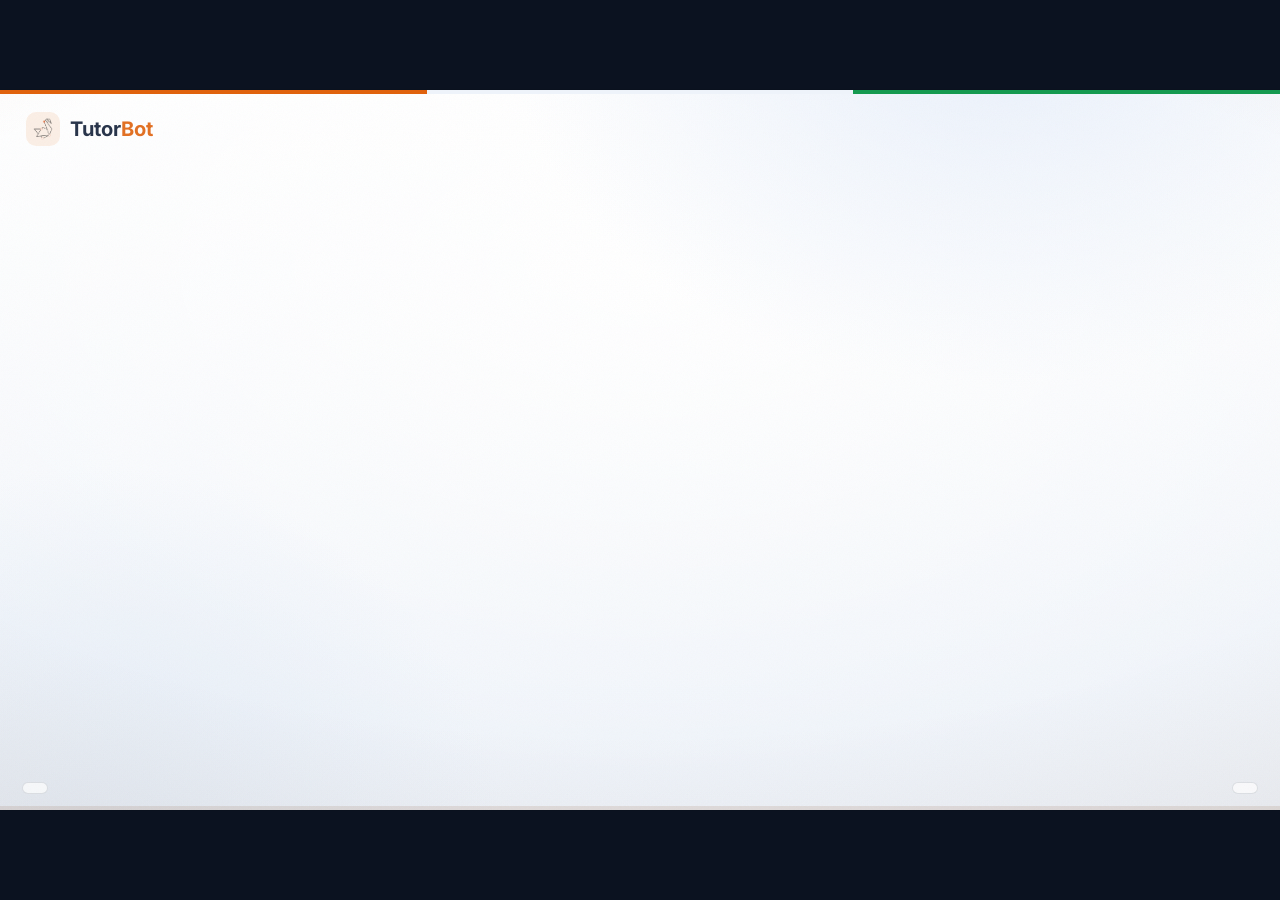
==== commit 1276deee: "adding new changes" ====
--- a/film_MKfeedback1/_shot.html
+++ b/film_MKfeedback1/_shot.html
@@ -1,5 +1,5 @@
 <!DOCTYPE html><html><head><meta charset="UTF-8"/><link rel="stylesheet" href="styles.css"/></head>
-<body data-scene="gate"><div id="screen"><div class="grain"></div><div id="wipe" class="wipe"></div>
+<body data-scene="gate"><div id="screen"><div class="tricolor"></div><div class="grain"></div><div id="wipe" class="wipe"></div>
 <div id="gate" class="gate"><div class="gate-inner"><div class="gate-eyebrow" id="gateEyebrow"></div><h1 class="gate-title" id="gateTitle"></h1><button id="startBtn" class="start-btn" disabled>x</button></div></div>
 <div class="brand-fixed"><span class="bird"><img class="bmark" src="images/bodhan_mark.png"></span><span class="brand-text">Tutor<b>Bot</b></span></div>
 <main class="stage" id="stage" hidden><div class="visual-layer" id="visualLayer"></div><div class="scrim"></div>
--- a/film_MKfeedback1/styles.css
+++ b/film_MKfeedback1/styles.css
@@ -1,6 +1,6 @@
 /* ===================================================================
    TutorBot — capability film styles
-   Warm, product-native design system (orange #EF6B35 / peach cards),
+   Warm, product-native design system (orange #E0620D / peach cards),
    themed per scene under body[data-scene="…"]. The engine sets
    body.dataset.scene on entry; --accent flows into accents everywhere.
    =================================================================== */
@@ -18,12 +18,21 @@
 @font-face{font-family:"TBDisplay";src:url("fonts/display.woff2") format("woff2");font-weight:400;font-display:swap}
 
 :root{
-  --bg:#FBF4EC; --bg2:#FFF9F3; --card:#FFFFFF;
-  --ink:#241f1b; --ink2:#7a6d63; --line:#efe1d5;
-  --accent:#EF6B35; --accent2:#F59A54;
-  --coral:linear-gradient(135deg,#F79B41,#EC5A38);
-  --peach:#FDEEE6; --peach2:#FBE3D6;
-  --ok:#2FA36B; --bad:#E4574C;
+  /* ── design.md palette (cool "studio paper") mapped onto the film's token names ── */
+  --bg:#EEF3FA; --bg2:#FFFFFF; --card:#FFFFFF;
+  --ink:#122038; --ink2:rgba(18,32,56,.62); --line:rgba(18,32,56,.12); --line-2:rgba(18,32,56,.07);
+  /* design.md accent palette (verbatim) */
+  --saffron:#E0620D; --saffron2:#B24405; --amber:#CC820A; --teal:#0C8C82;
+  --magenta:#CC1E74; --green:#159A50; --violet:#5B44D4; --sky:#1F6FD1;
+  --accent:var(--saffron); --accent2:var(--teal);      /* saffron + teal (design default pairing) */
+  --coral:linear-gradient(135deg,#E0620D,#B24405);
+  --peach:#FBEEE4; --peach2:#F6DCC9;
+  --surface:#FFFFFF; --surface-2:rgba(18,32,56,.045); --surface-3:rgba(18,32,56,.08);
+  --ok:var(--green); --bad:#D6453F;
+  --glow:0 6px 22px rgba(224,98,13,.30);
+  --ease:cubic-bezier(.2,.8,.2,1); --ease-pop:cubic-bezier(.2,.9,.2,1);
+  --shadow-1:0 1px 2px rgba(18,32,56,.06), 0 6px 20px rgba(18,32,56,.08);
+  --shadow-2:0 6px 16px rgba(18,32,56,.08), 0 24px 60px rgba(18,32,56,.14);
   --font:"Inter","TBSans",-apple-system,"Segoe UI",system-ui,sans-serif;
   --disp:"Inter","TBSans",-apple-system,"Segoe UI",system-ui,sans-serif;   /* ONE typeface — Inter everywhere */
   /* per-script faces (Noto Sans), mirrored from the team tokens */
@@ -38,11 +47,12 @@
 
   /* ---- LOCKED type scale — the ONLY font sizes used across the film ----
      Display · Title(headline) · Body · Label, plus a prominent Kicker eyebrow. */
-  --fs-display:clamp(34px,4.8cqw,62px);  --lh-display:1.07; --ls-display:-.03em;
-  --fs-headline:clamp(23px,3.2cqw,42px); --lh-headline:1.15;--ls-headline:-.02em;
-  --fs-body:clamp(16px,1.9cqw,22px);     --lh-body:1.5;     --ls-body:0em;
-  --fs-label:clamp(12px,1.3cqw,15px);    --lh-label:1.3;    --ls-label:.02em;
-  --fs-kicker:clamp(19px,2.3cqw,28px);   --ls-kicker:.18em;
+  /* design.md 4-tier scale (vw slopes mapped to the fixed-stage cqw unit) */
+  --fs-display:clamp(40px,6cqw,72px);    --lh-display:1.05; --ls-display:-.035em;
+  --fs-headline:clamp(28px,3.6cqw,40px); --lh-headline:1.14;--ls-headline:-.022em;
+  --fs-body:clamp(15px,1.8cqw,20px);     --lh-body:1.5;     --ls-body:0em;
+  --fs-label:clamp(13px,1.1cqw,15px);    --lh-label:1.3;    --ls-label:.02em;
+  --fs-kicker:clamp(18px,2.2cqw,26px);   --ls-kicker:.18em;
   /* weights */
   --w-light:300; --w-normal:400; --w-medium:500; --w-semibold:600; --w-bold:700; --w-extrabold:800;
 }
@@ -50,7 +60,7 @@
 html,body{height:100%}
 body{
   font-family:var(--font); color:var(--ink); overflow:hidden;
-  margin:0; background:#15100c;                 /* letterbox surround (only shows on off-16:9 displays) */
+  margin:0; background:#0b1220;                 /* letterbox surround (only shows on off-16:9 displays) */
   display:grid; place-items:center;
   -webkit-font-smoothing:antialiased; text-rendering:optimizeLegibility;
 }
@@ -62,8 +72,9 @@
   width:min(100vw, 177.78vh); height:min(100vh, 56.25vw);
   container-type:size;
   background:
-    radial-gradient(70cqw 74cqh at 78% -10%, #FFE9D8 0%, transparent 55%),
-    radial-gradient(58cqw 84cqh at 8% 110%, #FDE4CF 0%, transparent 55%),
+    radial-gradient(70cqw 74cqh at 78% -10%, #E9F0FB 0%, transparent 55%),
+    radial-gradient(58cqw 84cqh at 8% 110%, #E4ECF6 0%, transparent 55%),
+    radial-gradient(120% 120% at 50% 24%, #FFFFFF 0%, transparent 60%),
     linear-gradient(180deg,var(--bg2),var(--bg));
   box-shadow:0 0 0 1px rgba(0,0,0,.04);
 }
@@ -72,14 +83,18 @@
 .deva{font-family:var(--deva)}
 
 /* ---- decorative film layers ---- */
-.grain{position:absolute;inset:0;z-index:60;pointer-events:none;opacity:.05;
+.grain{position:absolute;inset:0;z-index:58;pointer-events:none;opacity:.04;mix-blend-mode:multiply;
   background-image:url("data:image/svg+xml,%3Csvg xmlns='http://www.w3.org/2000/svg' width='120' height='120'%3E%3Cfilter id='n'%3E%3CfeTurbulence type='fractalNoise' baseFrequency='.85' numOctaves='2'/%3E%3C/filter%3E%3Crect width='100%25' height='100%25' filter='url(%23n)'/%3E%3C/svg%3E");}
-/* soft cream crossfade between scenes (no orange curtain) */
+/* signature tricolor top strip (saffron · paper · green) */
+.tricolor{position:absolute;top:0;left:0;right:0;height:4px;z-index:60;pointer-events:none;
+  background:linear-gradient(90deg,#E0620D 0 33.34%, #EEF3FA 33.34% 66.67%, #159A50 66.67% 100%)}
+/* design.md scene transition: a single bright accent→accent2 light-sweep band */
 .wipe{position:absolute;inset:0;z-index:55;pointer-events:none;opacity:0;
-  background:radial-gradient(120% 120% at 50% 40%, var(--bg2), var(--bg))}
+  background:linear-gradient(100deg, transparent 0 40%, var(--accent) 47%, var(--accent2) 53%, transparent 60% 100%);
+  background-size:260% 100%; background-position:120% 0}
 .wipe span{display:none}
-.wipe.active{animation:wipefade .6s ease forwards}
-@keyframes wipefade{0%{opacity:0}28%{opacity:.9}100%{opacity:0}}
+.wipe.active{animation:wipeSweep .6s ease forwards}
+@keyframes wipeSweep{0%{opacity:0;background-position:120% 0}18%{opacity:.92}100%{opacity:0;background-position:-45% 0}}
 
 /* =====================================================================
    Gate
@@ -87,25 +102,27 @@
 .gate{position:absolute;inset:0;z-index:50;display:grid;place-items:center;text-align:center;
   transition:opacity .6s ease, transform .6s ease}
 .gate.hide{opacity:0;transform:scale(1.04);pointer-events:none}
-.gate-aurora{position:absolute;inset:0;z-index:-1;
-  background:radial-gradient(700px 500px at 50% 30%, #FFDFC8 0%, transparent 60%);
+.gate-aurora{position:absolute;inset:0;z-index:-1;filter:blur(24px);
+  background:
+    radial-gradient(560px 440px at 38% 32%, rgba(224,98,13,.20) 0%, transparent 62%),
+    radial-gradient(600px 480px at 66% 64%, rgba(12,140,130,.15) 0%, transparent 62%);
   animation:breathe 7s ease-in-out infinite}
 @keyframes breathe{50%{opacity:.6;transform:scale(1.06)}}
 .gate-inner{display:flex;flex-direction:column;align-items:center;gap:16px;padding:24px}
-.gate-eyebrow{font-size:var(--fs-label);letter-spacing:.28em;text-transform:uppercase;color:var(--accent);font-weight:var(--w-bold)}
-.gate-title{font-family:var(--disp);font-size:var(--fs-display);line-height:var(--lh-display);font-weight:var(--w-bold);letter-spacing:var(--ls-display);color:var(--ink);white-space:nowrap}
+.gate-eyebrow{font-size:var(--fs-label);letter-spacing:.28em;text-transform:uppercase;color:var(--saffron2);font-weight:var(--w-bold)}
+.gate-title{font-family:var(--disp);font-size:var(--fs-display);line-height:var(--lh-display);font-weight:var(--w-bold);letter-spacing:var(--ls-display);color:var(--ink);max-width:18ch;text-wrap:balance}
 .gate-foot{color:var(--ink2);font-size:var(--fs-label);margin-top:6px}
 .start-btn{margin-top:8px;font-family:var(--font);font-weight:700;font-size:var(--fs-body);color:#fff;
   background:var(--coral);border:0;border-radius:100px;padding:15px 34px;cursor:pointer;
-  box-shadow:0 12px 30px -10px rgba(236,90,56,.6);transition:transform .15s ease, box-shadow .15s ease}
-.start-btn:hover:not(:disabled){transform:translateY(-2px);box-shadow:0 18px 40px -12px rgba(236,90,56,.7)}
+  box-shadow:0 12px 30px -10px rgba(224,98,13,.6);transition:transform .15s ease, box-shadow .15s ease}
+.start-btn:hover:not(:disabled){transform:translateY(-2px);box-shadow:0 18px 40px -12px rgba(224,98,13,.7)}
 .start-btn:disabled{opacity:.6;cursor:default;background:#e9d9cc;color:#a7907f;box-shadow:none}
 
 /* bird mark */
 .bird{display:inline-grid;place-items:center;width:40px;height:40px;border-radius:12px;background:var(--peach)}
 .bird svg{width:74%;height:74%}
 .bird-path{fill:none;stroke:var(--accent);stroke-width:5;stroke-linejoin:round;stroke-linecap:round}
-.bird-lg{width:84px;height:84px;border-radius:22px;box-shadow:0 16px 40px -16px rgba(236,90,56,.5)}
+.bird-lg{width:84px;height:84px;border-radius:22px;box-shadow:0 16px 40px -16px rgba(224,98,13,.5)}
 .bird-svg{width:100%;height:100%}
 /* official Bodhan logo image — sits inside the peach badges with a little breathing room */
 .bmark{display:block;width:100%;height:100%;object-fit:contain;padding:14%}
@@ -193,8 +210,9 @@
   display:flex;flex-direction:column;align-items:center;justify-content:center;gap:18px}
 .card-head{text-align:center}
 .card-title{font-family:var(--disp);font-weight:var(--w-bold);font-size:var(--fs-body);line-height:var(--lh-headline);letter-spacing:var(--ls-headline);color:var(--ink);margin:6px 0}
-[data-seq]{opacity:0;transform:translateY(12px);transition:opacity .5s ease, transform .5s cubic-bezier(.2,.8,.2,1)}
-[data-seq].on{opacity:1;transform:none}
+/* design.md rvUp: rise 30px + de-blur 9px + fade, on the signature ease */
+[data-seq]{opacity:0;transform:translateY(30px);filter:blur(9px);transition:opacity .72s var(--ease), transform .72s var(--ease), filter .72s var(--ease)}
+[data-seq].on{opacity:1;transform:none;filter:none}
 
 /* =====================================================================
    Open scene
@@ -222,13 +240,14 @@
 .chat-card{gap:14px}
 .chat-card.with-proof{flex-direction:row;align-items:stretch;justify-content:center;gap:24px}
 .chat-frame{width:min(640px,92cqw);height:100%;max-height:60cqh;background:var(--card);border:1px solid var(--line);
-  border-radius:22px;box-shadow:0 30px 70px -30px rgba(120,60,20,.45);display:flex;flex-direction:column;overflow:hidden}
+  border-radius:22px;box-shadow:0 30px 70px -30px rgba(18,32,56,.45);display:flex;flex-direction:column;overflow:hidden}
 .chat-top{display:flex;align-items:center;gap:10px;padding:12px 16px;border-bottom:1px solid var(--line);background:var(--bg2)}
 .ct-mark{width:30px;height:30px;border-radius:9px;background:var(--peach);display:inline-grid;place-items:center}
 .ct-mark svg{width:70%}.ct-mark .bird-path{stroke:var(--accent)}
 .ct-name{font-weight:700;color:var(--ink)}
+.ct-name b{color:var(--accent);font-weight:700}
 .ct-subj{margin-left:auto;font-size:var(--fs-label);color:var(--ink2);background:var(--bg);border:1px solid var(--line);border-radius:100px;padding:4px 10px}
-.ct-ml{margin-left:8px;font-size:var(--fs-label);color:var(--accent);background:var(--peach);border-radius:100px;padding:4px 10px;font-weight:600}
+.ct-ml{margin-left:8px;font-size:var(--fs-label);color:var(--saffron2);background:var(--peach);border-radius:100px;padding:4px 10px;font-weight:600}
 .chat-scroll{flex:1;overflow:hidden;padding:18px;display:flex;flex-direction:column;gap:14px;scroll-behavior:smooth}
 .msg{display:flex;gap:10px;max-width:86%;opacity:0;transform:translateY(10px);transition:opacity .4s ease, transform .4s cubic-bezier(.2,.8,.2,1)}
 .msg.in{opacity:1;transform:none}
@@ -236,14 +255,14 @@
 .msg .av{flex:none;width:32px;height:32px;border-radius:9px;background:var(--peach);display:grid;place-items:center;margin-top:2px}
 .msg .av svg{width:70%}.msg .av .bird-path{stroke:var(--accent)}
 .bwrap{display:flex;flex-direction:column;gap:3px}
-.bhead{font-size:var(--fs-label);font-weight:700;color:var(--accent);letter-spacing:.02em}
+.bhead{font-size:var(--fs-label);font-weight:700;color:var(--saffron2);letter-spacing:.02em}
 .bub{padding:12px 16px;border-radius:16px;font-size:var(--fs-body);line-height:1.45;position:relative}
 .msg.bot .bub{background:var(--bg2);border:1px solid var(--line);border-top-left-radius:5px;color:var(--ink)}
 .msg.bot .bub.q{background:var(--peach);border-color:var(--peach2)}
-.msg.student .bub{background:var(--coral);color:#fff;border-top-right-radius:5px;font-weight:500}
-.qtag{display:block;font-size:var(--fs-label);font-weight:700;color:var(--accent);text-transform:uppercase;letter-spacing:.08em;margin-bottom:4px}
-.msg.student .bub.win{background:linear-gradient(135deg,#39b978,#279e63)}
-.wintag{display:inline-block;margin-left:8px;font-size:var(--fs-label);font-weight:700;opacity:.9}
+.msg.student .bub{background:#E9EEF7;color:var(--ink);border:1px solid var(--line);border-top-right-radius:5px;font-weight:500}
+.qtag{display:block;font-size:var(--fs-label);font-weight:700;color:var(--saffron2);text-transform:uppercase;letter-spacing:.08em;margin-bottom:4px}
+.msg.student .bub.win{background:rgba(21,154,80,.12);border:1px solid rgba(21,154,80,.30);color:var(--ink)}
+.wintag{display:inline-block;margin-left:8px;font-size:var(--fs-label);font-weight:700;color:var(--green);opacity:.95}
 .bub.dots{display:flex;gap:5px;padding:14px 16px}
 .bub.dots i{width:7px;height:7px;border-radius:50%;background:var(--accent2);animation:dot 1.1s ease-in-out infinite}
 .bub.dots i:nth-child(2){animation-delay:.15s}.bub.dots i:nth-child(3){animation-delay:.3s}
@@ -258,7 +277,7 @@
    Framed screenshot (browser chrome + camera push)
    ===================================================================== */
 .shot{background:var(--card);border:1px solid var(--line);border-radius:14px;overflow:hidden;
-  box-shadow:0 30px 70px -30px rgba(120,60,20,.5);display:flex;flex-direction:column;max-height:100%}
+  box-shadow:0 30px 70px -30px rgba(18,32,56,.5);display:flex;flex-direction:column;max-height:100%}
 .shot-card{justify-content:center}
 .shot-card .shot{width:min(880px,86cqw)}
 .shot.tall .shot-view{max-height:52cqh}
@@ -273,8 +292,8 @@
 .shot-cap{padding:9px 14px;font-size:var(--fs-label);color:var(--ink2);background:var(--bg2);border-top:1px solid var(--line);text-align:center}
 .shot-pin{position:absolute;z-index:3;opacity:0;transform:scale(.6);transition:opacity .5s ease,transform .5s cubic-bezier(.2,.8,.2,1)}
 .shot-pin.on{opacity:1;transform:none}
-.shot-pin span{display:block;width:22px;height:22px;border-radius:50%;border:3px solid var(--accent);box-shadow:0 0 0 6px rgba(239,107,53,.25);animation:ping 1.6s ease-out infinite}
-@keyframes ping{0%{box-shadow:0 0 0 4px rgba(239,107,53,.35)}100%{box-shadow:0 0 0 16px rgba(239,107,53,0)}}
+.shot-pin span{display:block;width:22px;height:22px;border-radius:50%;border:3px solid var(--accent);box-shadow:0 0 0 6px rgba(224,98,13,.25);animation:ping 1.6s ease-out infinite}
+@keyframes ping{0%{box-shadow:0 0 0 4px rgba(224,98,13,.35)}100%{box-shadow:0 0 0 16px rgba(224,98,13,0)}}
 .shot-pin em{position:absolute;left:28px;top:-2px;white-space:nowrap;font-style:normal;font-size:var(--fs-label);font-weight:700;color:#fff;background:var(--accent);padding:4px 10px;border-radius:100px}
 .shot-note{max-width:60ch;text-align:center;color:var(--ink);font-size:var(--fs-body);background:var(--card);border:1px solid var(--line);border-left:4px solid var(--accent);border-radius:10px;padding:12px 18px}
 
@@ -283,9 +302,9 @@
    ===================================================================== */
 .split{display:flex;align-items:stretch;gap:18px;width:100%;justify-content:center}
 .split-pane{flex:1;max-width:420px;background:var(--card);border:1px solid var(--line);border-radius:16px;padding:20px 22px;
-  box-shadow:0 20px 50px -30px rgba(120,60,20,.4)}
+  box-shadow:0 20px 50px -30px rgba(18,32,56,.4)}
 .sp-old{background:linear-gradient(180deg,#fbf1e2,#f6e7d2);border-color:#ecd9bf}
-.sp-tag{font-size:var(--fs-label);letter-spacing:.14em;text-transform:uppercase;color:var(--accent);font-weight:700;margin-bottom:12px}
+.sp-tag{font-size:var(--fs-label);letter-spacing:.14em;text-transform:uppercase;color:var(--saffron2);font-weight:700;margin-bottom:12px}
 .verse{font-family:var(--deva);font-size:var(--fs-body);line-height:1.7;color:var(--ink);white-space:pre-wrap;margin-bottom:12px}
 .sp-gloss{font-size:var(--fs-label);color:var(--ink2);font-style:italic;line-height:1.5}
 .split-arrow{align-self:center;font-size:var(--fs-headline);color:var(--accent);font-weight:700}
@@ -300,13 +319,13 @@
    ===================================================================== */
 .active-card{position:relative}
 .sim{width:min(760px,90cqw);background:var(--card);border:1px solid var(--line);border-radius:18px;padding:22px 26px;
-  box-shadow:0 26px 60px -30px rgba(120,60,20,.45)}
+  box-shadow:0 26px 60px -30px rgba(18,32,56,.45)}
 .sim-head{font-family:var(--disp);font-weight:700;font-size:var(--fs-body);color:var(--ink)}
 .sim-intro{color:var(--ink2);font-size:var(--fs-body);line-height:1.45;margin:5px 0 12px;max-width:62ch}
 .sim-stage{display:flex;gap:18px;align-items:center;flex-wrap:wrap}
 .ramp-svg{flex:1;min-width:320px;height:auto;background:linear-gradient(180deg,#fff,#fdf6ee);border-radius:12px;border:1px solid var(--line)}
 .ramp-svg .ground{stroke:#d9c5b3;stroke-width:2}
-.ramp-svg .ramp{fill:rgba(239,107,53,.12);stroke:var(--accent);stroke-width:2.5;stroke-linejoin:round}
+.ramp-svg .ramp{fill:rgba(224,98,13,.12);stroke:var(--accent);stroke-width:2.5;stroke-linejoin:round}
 .ramp-svg .ball{fill:var(--accent);filter:drop-shadow(0 3px 4px rgba(0,0,0,.25))}
 .ramp-svg .angle-arc{fill:none;stroke:var(--accent2);stroke-width:2;stroke-dasharray:3 3}
 .ramp-svg .angle-lbl{fill:var(--accent);font:700 18px var(--font)}
@@ -321,7 +340,7 @@
 /* =====================================================================
    MCQ
    ===================================================================== */
-.mcq{width:min(640px,90cqw);background:var(--card);border:1px solid var(--line);border-radius:18px;padding:24px;box-shadow:0 26px 60px -30px rgba(120,60,20,.45)}
+.mcq{width:min(640px,90cqw);background:var(--card);border:1px solid var(--line);border-radius:18px;padding:24px;box-shadow:0 26px 60px -30px rgba(18,32,56,.45)}
 .mcq-q{font-family:var(--disp);font-weight:700;font-size:var(--fs-headline);color:var(--ink);margin-bottom:16px}
 .mcq-opts{display:grid;gap:10px}
 .mcq-opt{display:flex;align-items:center;gap:12px;padding:13px 16px;border:1.5px solid var(--line);border-radius:12px;font-size:var(--fs-body);color:var(--ink);transition:all .3s ease;position:relative}
@@ -345,10 +364,10 @@
    ===================================================================== */
 .hints-card{flex-direction:row;align-items:center;gap:26px}
 .hint-stack{display:flex;flex-direction:column;gap:12px;width:min(430px,42cqw)}
-.hint-card2{background:var(--peach);border-left:4px solid var(--accent);border-radius:12px;padding:14px 18px;box-shadow:0 12px 30px -20px rgba(120,60,20,.5)}
+.hint-card2{background:var(--peach);border-left:4px solid var(--accent);border-radius:12px;padding:14px 18px;box-shadow:0 12px 30px -20px rgba(18,32,56,.5)}
 .hint-card2:nth-child(2){background:#fce6d4}
 .hint-card2:nth-child(3){background:#fbdcc2}
-.hc-tag{font-size:var(--fs-label);letter-spacing:.1em;font-weight:700;color:var(--accent);margin-bottom:6px}
+.hc-tag{font-size:var(--fs-label);letter-spacing:.1em;font-weight:700;color:var(--saffron2);margin-bottom:6px}
 .hc-body{font-size:var(--fs-body);color:var(--ink);line-height:1.5}
 
 /* =====================================================================
@@ -377,7 +396,7 @@
 .plan-row{display:flex;gap:14px;align-items:center;background:var(--card);border:1px solid var(--line);border-radius:12px;padding:11px 16px;
   opacity:0;transform:translateX(-16px);transition:opacity .45s ease,transform .45s cubic-bezier(.2,.8,.2,1)}
 .plan-row.on{opacity:1;transform:none}
-.plan-row .pe{flex:none;width:88px;font-weight:700;color:var(--accent);font-size:var(--fs-label)}
+.plan-row .pe{flex:none;width:88px;font-weight:700;color:var(--saffron2);font-size:var(--fs-label)}
 .plan-row .pt{font-size:var(--fs-label);color:var(--ink);line-height:1.4}
 .lessons-card .proof-inset{opacity:0;transform:translateY(16px);transition:opacity .5s ease,transform .5s ease}
 .lessons-card .proof-inset.on{opacity:1;transform:none}
@@ -388,10 +407,10 @@
 .ws-card-wrap{}
 .ws-fan{display:flex;gap:16px;justify-content:center;perspective:1000px}
 .ws-card{width:min(220px,21cqw);min-height:230px;background:var(--card);border:1px solid var(--line);border-radius:16px;padding:18px;
-  box-shadow:0 24px 50px -28px rgba(120,60,20,.5);transform:rotate(calc(var(--i)*3deg)) translateY(calc(abs(var(--i))*6px))}
+  box-shadow:0 24px 50px -28px rgba(18,32,56,.5);transform:rotate(calc(var(--i)*3deg)) translateY(calc(abs(var(--i))*6px))}
 .ws-card .ws-level{font-size:var(--fs-label);font-weight:700;letter-spacing:.08em;text-transform:uppercase;color:#fff;border-radius:100px;padding:5px 12px;display:inline-block}
 .ws-card.t-a .ws-level{background:#5aa9e6}.ws-card.t-b .ws-level{background:#2fa36b}
-.ws-card.t-c .ws-level{background:#EF6B35}.ws-card.t-d .ws-level{background:#8b5cf6}
+.ws-card.t-c .ws-level{background:#E0620D}.ws-card.t-d .ws-level{background:#8b5cf6}
 .ws-desc{margin:16px 0;font-family:var(--disp);font-weight:700;font-size:var(--fs-body);color:var(--ink);line-height:1.3;min-height:3em}
 .ws-note{font-size:var(--fs-label);color:var(--ink2);line-height:1.45;border-top:1px dashed var(--line);padding-top:10px}
 
@@ -433,7 +452,7 @@
 .cc-div{width:2px;align-self:stretch;background:var(--line);border-radius:2px}
 .end-card{position:absolute;inset:0;z-index:7;display:flex;flex-direction:column;align-items:center;justify-content:center;gap:12px;text-align:center;
   animation:capIn .7s ease}
-.end-eyebrow{margin-top:6px;font-size:var(--fs-label);letter-spacing:.28em;text-transform:uppercase;color:var(--accent);font-weight:var(--w-bold)}
+.end-eyebrow{margin-top:6px;font-size:var(--fs-label);letter-spacing:.28em;text-transform:uppercase;color:var(--saffron2);font-weight:var(--w-bold)}
 .end-title{font-family:var(--disp);font-weight:var(--w-bold);font-size:var(--fs-display);line-height:var(--lh-display);color:var(--ink);letter-spacing:var(--ls-display)}
 .end-sub{color:var(--ink2);font-size:var(--fs-body)}
 .logo-grid{display:flex;gap:14px;margin:18px 0 6px;flex-wrap:wrap;justify-content:center}
@@ -469,22 +488,36 @@
   background:var(--peach);border:1px solid var(--peach2);border-radius:12px;padding:11px 18px;
   opacity:0;transform:translateY(10px);transition:opacity .5s ease,transform .5s cubic-bezier(.2,.8,.2,1)}
 .beat-cap.on{opacity:1;transform:none}
+/* "Rote learning" → strike → "Conceptual understanding" punchline */
+.rote-swap{display:inline-flex;align-items:center;gap:16px;font-family:var(--disp);font-weight:700;
+  font-size:clamp(20px,2.5cqw,32px);background:var(--card);border:1px solid var(--line);border-radius:14px;
+  padding:12px 24px;box-shadow:0 16px 40px -28px rgba(18,32,56,.5);
+  opacity:0;transform:translateY(10px);transition:opacity .5s ease,transform .5s cubic-bezier(.2,.8,.2,1)}
+.rote-swap.on{opacity:1;transform:none}
+.rs-from{position:relative;color:var(--ink2);transition:opacity .4s ease}
+.rs-from::after{content:"";position:absolute;left:-3px;top:54%;height:3px;width:0;background:var(--bad);border-radius:2px;transition:width .55s ease}
+.rs-from.struck{opacity:.5}
+.rs-from.struck::after{width:calc(100% + 6px)}
+.rs-arrow,.rs-to{opacity:0;transform:translateX(-8px);transition:opacity .5s ease,transform .5s cubic-bezier(.2,.8,.2,1)}
+.rs-arrow{color:var(--ink2)}
+.rs-to{color:var(--accent);font-weight:800}
+.rs-arrow.on,.rs-to.on{opacity:1;transform:none}
 
 /* --- Section 1 · Foundation pipeline --- */
 .found-card{gap:22px}
 .found{display:flex;flex-direction:column;align-items:center;gap:20px;width:100%}
 .found-tags{display:flex;gap:12px;flex-wrap:wrap;justify-content:center}
 .found-tag{display:inline-flex;align-items:center;gap:8px;background:var(--card);border:1px solid var(--line);border-radius:100px;
-  padding:9px 16px;font-size:var(--fs-label);font-weight:600;color:var(--ink);box-shadow:0 8px 24px -16px rgba(120,60,20,.5)}
+  padding:9px 16px;font-size:var(--fs-label);font-weight:600;color:var(--ink);box-shadow:0 8px 24px -16px rgba(18,32,56,.5)}
 .ft-ico{font-size:var(--fs-body)}
 .found-bridge{max-width:64ch;text-align:center;color:var(--ink2);font-size:var(--fs-body);line-height:1.5}
 .pipe{display:flex;align-items:stretch;justify-content:center;width:100%}
 .pipe-stage{flex:1;max-width:300px;min-height:44cqh;display:flex;flex-direction:column;align-items:center;justify-content:space-between;gap:10px;
   background:var(--card);border:1px solid var(--line);border-radius:22px;padding:26px 15px;text-align:center;
-  box-shadow:0 24px 54px -30px rgba(120,60,20,.5);opacity:0;transform:translateY(14px) scale(.96);
+  box-shadow:0 24px 54px -30px rgba(18,32,56,.5);opacity:0;transform:translateY(14px) scale(.96);
   transition:opacity .5s ease,transform .5s cubic-bezier(.2,.8,.2,1),border-color .4s,box-shadow .4s}
 .pipe-stage.on{opacity:1;transform:none}
-.pipe-stage.live{border-color:var(--accent);box-shadow:0 0 0 3px rgba(239,107,53,.18),0 26px 56px -26px rgba(236,90,56,.6)}
+.pipe-stage.live{border-color:var(--accent);box-shadow:0 0 0 3px rgba(224,98,13,.18),0 26px 56px -26px rgba(224,98,13,.6)}
 .ps-ico{font-size:var(--fs-display);margin-bottom:6px}
 .ps-title{font-family:var(--disp);font-weight:700;font-size:var(--fs-body);color:var(--ink);line-height:1.2}
 .ps-sub{font-size:var(--fs-label);color:var(--ink2);line-height:1.3;white-space:nowrap}
@@ -510,6 +543,9 @@
 
 /* --- Principles (chat) — keep frame short so the callout fits --- */
 .principle-card .chat-frame{max-height:46cqh}
+/* slide 7 (Scaffolding) has a 4-message dialogue — give it a taller frame so it doesn't clip/lurch */
+body[data-scene="p3"] .chat-frame{max-height:56cqh}
+body[data-scene="p3"] .center-card{top:20cqh}
 
 /* --- Principle 3 · Scaffolding ladder --- */
 .scaf-card,.lessons2-card{flex-flow:row wrap;align-items:center;justify-content:center;gap:26px}
@@ -530,12 +566,14 @@
 .check-card{justify-content:center}
 .check-list{display:flex;flex-direction:column;gap:14px;width:min(560px,80cqw)}
 .check-row{display:flex;align-items:center;gap:16px;background:var(--card);border:1px solid var(--line);border-radius:14px;padding:16px 22px;
-  box-shadow:0 16px 40px -30px rgba(120,60,20,.5);opacity:.35;transform:translateY(10px);
-  transition:opacity .5s ease,transform .5s cubic-bezier(.2,.8,.2,1)}
-.check-row.on{opacity:1;transform:none}
+  box-shadow:0 16px 40px -30px rgba(18,32,56,.5);opacity:0;transform:translateY(16px);filter:blur(5px);
+  transition:opacity .55s ease,transform .55s cubic-bezier(.2,.8,.2,1),filter .55s ease}
+.check-row.on{opacity:1;transform:none;filter:none}
 .check-box{flex:none;width:34px;height:34px;border-radius:10px;background:var(--bg2);border:2px solid var(--line);display:grid;place-items:center;transition:background .4s,border-color .4s}
 .check-box svg{width:20px;height:20px;fill:none;stroke:#fff;stroke-width:3;stroke-linecap:round;stroke-linejoin:round;stroke-dasharray:40;stroke-dashoffset:40;transition:stroke-dashoffset .5s ease .1s}
 .check-row.on .check-box{background:var(--ok);border-color:var(--ok)}
+.check-box.rocket{background:rgba(224,98,13,.12);border-color:rgba(224,98,13,.30);font-size:20px;line-height:1}
+.check-row.on .check-box.rocket{background:rgba(224,98,13,.14);border-color:rgba(224,98,13,.34)}
 .check-row.on .check-box svg{stroke-dashoffset:0}
 .check-text{font-family:var(--disp);font-weight:700;font-size:var(--fs-body);color:var(--ink)}
 
@@ -544,54 +582,46 @@
 .measure-wrap{display:flex;flex-direction:column;align-items:center;gap:20px;width:100%}
 .measure-lead{font-size:var(--fs-body);color:var(--ink2);letter-spacing:.02em}
 .measure-grid{display:grid;grid-template-columns:repeat(4,1fr);gap:18px;width:min(900px,92cqw)}
-/* ── Slide 12 · asymmetric: left-aligned launch block + a four-point radar/dial ── */
-.pilots2-card{justify-content:center;align-items:center;gap:0}
-.pilots-split{display:flex;align-items:center;justify-content:space-between;gap:36px;width:min(1140px,95cqw)}
-.pilots-left{flex:0 0 41%;text-align:left}
-.pl-kicker,.pl-head,.pl-partner{opacity:0;transform:translateX(-16px);
-  transition:opacity .55s ease,transform .55s cubic-bezier(.2,.8,.2,1)}
-[data-l].on{opacity:1;transform:none}
-.pl-kicker{font-size:var(--fs-kicker);letter-spacing:.14em;text-transform:uppercase;color:var(--accent);font-weight:800;margin-bottom:16px}
-.pl-head{font-family:var(--disp);font-weight:700;font-size:var(--fs-headline);line-height:1.5;color:var(--ink);margin-bottom:22px}
-.pl-partner{display:flex;align-items:center;gap:13px;font-size:var(--fs-body);color:var(--ink2);line-height:1.3}
-.pl-badge{width:46px;height:46px;flex:none;object-fit:contain;filter:drop-shadow(0 4px 10px rgba(120,60,20,.28))}
-/* right column: measures radar */
-.pilots-right{flex:1;display:flex;flex-direction:column;align-items:center;gap:20px;min-width:0}
-.pilots-right .pm-lead{font-size:var(--fs-label);letter-spacing:.14em;text-transform:uppercase;color:var(--accent);font-weight:800;
-  opacity:0;transform:translateX(-16px);transition:opacity .55s ease,transform .55s cubic-bezier(.2,.8,.2,1)}
-.radar{position:relative;width:min(272px,29cqw);aspect-ratio:1}
-.radar-svg{width:100%;height:100%;overflow:visible}
-.radar-grid{opacity:0;transition:opacity .6s ease}
-.radar-grid.on{opacity:1}
-.radar-grid polygon{fill:none;stroke:var(--line);stroke-width:1.4}
-.radar-grid line{stroke:var(--line);stroke-width:1.4}
-.radar-fill{fill:rgba(239,107,53,.13);stroke:var(--accent);stroke-width:2.5;stroke-linejoin:round;
-  transform-origin:150px 150px;transform:scale(0);opacity:0;
-  transition:transform .75s cubic-bezier(.2,.8,.2,1),opacity .5s ease}
-.radar-fill.on{transform:scale(1);opacity:1}
-.radar-node{fill:var(--accent);transform-origin:center;transform:scale(0);opacity:0;
-  transition:transform .4s cubic-bezier(.2,.8,.2,1),opacity .35s ease}
-.radar-node.on{transform:scale(1);opacity:1}
-.rlabel{position:absolute;display:flex;flex-direction:column;align-items:center;gap:5px;width:140px;text-align:center;
-  opacity:0;transition:opacity .5s ease}
-.rlabel.on{opacity:1}
-.rlabel span{font-size:var(--fs-label);font-weight:700;color:var(--ink);line-height:1.2}
-.ric{width:26px;height:26px;fill:none;stroke:var(--accent);stroke-width:1.9;stroke-linecap:round;stroke-linejoin:round;overflow:visible}
-.r-top{left:50%;top:0;transform:translate(-50%,calc(-100% - 6px))}
-.r-bottom{left:50%;bottom:0;transform:translate(-50%,calc(100% + 6px))}
-.r-left{right:100%;top:50%;transform:translate(-6px,-50%)}
-.r-right{left:100%;top:50%;transform:translate(6px,-50%)}
+/* ── Slide 12 · centred launch (consistent with the rest of the film) ── */
+.pilots2-card{justify-content:center;align-items:center}
+.pilots-center{display:flex;flex-direction:column;align-items:center;text-align:center;width:min(1120px,94cqw)}
+.pc-kicker,.pc-partner,.pc-lead,.hl{opacity:0;transform:translateY(18px);
+  transition:opacity .7s ease,transform .7s cubic-bezier(.16,.8,.3,1)}
+.pc-kicker.on,.pc-partner.on,.pc-lead.on,.hl.on{opacity:1;transform:none}
+.pc-kicker{font-size:var(--fs-kicker);letter-spacing:.18em;text-transform:uppercase;color:var(--accent);font-weight:800;margin-bottom:18px}
+.pc-head{font-family:var(--disp);font-weight:700;font-size:clamp(46px,6.4cqw,84px);line-height:1.05;letter-spacing:-.01em;color:var(--ink);margin-bottom:26px}
+.pc-head .hl{display:block}
+.pc-partner{display:inline-flex;align-items:center;gap:14px;font-size:var(--fs-body);color:var(--ink2);line-height:1.3;margin-bottom:46px}
+.pl-badge{width:52px;height:52px;flex:none;object-fit:contain;filter:drop-shadow(0 4px 10px rgba(18,32,56,.28))}
+.pc-lead{font-size:var(--fs-label);letter-spacing:.14em;text-transform:uppercase;color:var(--saffron2);font-weight:800;margin-bottom:22px}
+.pc-measures{display:flex;justify-content:center;gap:22px;width:100%}
+.pc-m{flex:1 1 0;max-width:250px;display:flex;flex-direction:column;align-items:center;gap:14px;
+  background:var(--card);border:1px solid var(--line);border-radius:20px;padding:26px 18px;
+  box-shadow:0 18px 40px -28px rgba(18,32,56,.5);
+  opacity:0;transform:translateY(14px);transition:opacity .45s ease,transform .45s cubic-bezier(.2,.8,.2,1)}
+.pc-m.on{opacity:1;transform:none}
+.mico{width:60px;height:60px;flex:none;display:flex;align-items:center;justify-content:center;border-radius:50%;
+  background:rgba(224,98,13,.10);border:1px solid rgba(224,98,13,.24);
+  transform:scale(.55);opacity:0;transition:transform .5s cubic-bezier(.2,.9,.3,1.5),opacity .4s ease}
+.pc-m.on .mico{transform:scale(1);opacity:1}
+.mtext{font-size:var(--fs-body);font-weight:700;color:var(--ink);line-height:1.25}
+.ric{width:32px;height:32px;flex:none;fill:none;stroke:var(--accent);stroke-width:1.8;stroke-linecap:round;stroke-linejoin:round;overflow:visible}
+/* icons stroke themselves in when the card lands */
+.ric>*{stroke-dasharray:1;stroke-dashoffset:1;transition:stroke-dashoffset .8s ease .25s}
+.pc-m.on .ric>*{stroke-dashoffset:0}
+.ric .fdot{fill:var(--accent);stroke:none;opacity:0;transition:opacity .3s ease .85s}
+.pc-m.on .ric .fdot{opacity:1}
 /* Andhra Pradesh launch + partnership band (legacy) */
 .pilot-launch{display:flex;align-items:center;gap:18px;justify-content:center;margin-bottom:22px;
   background:var(--card);border:1px solid var(--line);border-radius:16px;padding:12px 24px;
-  box-shadow:0 18px 44px -30px rgba(120,60,20,.55);opacity:0;transform:translateY(12px);
+  box-shadow:0 18px 44px -30px rgba(18,32,56,.55);opacity:0;transform:translateY(12px);
   transition:opacity .55s ease,transform .55s cubic-bezier(.2,.8,.2,1)}
 .pilot-launch.on{opacity:1;transform:none}
 .pl-logo{height:58px;width:auto;flex:none;object-fit:contain}
 .pl-text{text-align:left}
 .pl-head{font-family:var(--disp);font-weight:700;font-size:var(--fs-body);color:var(--ink);line-height:1.2}
 .pl-partner{font-size:var(--fs-label);color:var(--ink2);margin-top:3px}
-.measure-tile{background:var(--card);border:1px solid var(--line);border-radius:16px;padding:26px 16px;text-align:center;box-shadow:0 20px 46px -30px rgba(120,60,20,.5);
+.measure-tile{background:var(--card);border:1px solid var(--line);border-radius:16px;padding:26px 16px;text-align:center;box-shadow:0 20px 46px -30px rgba(18,32,56,.5);
   opacity:0;transform:translateY(14px) scale(.97);transition:opacity .5s ease,transform .5s cubic-bezier(.2,.8,.2,1)}
 .measure-tile.on{opacity:1;transform:none}
 .mt-ico{font-size:var(--fs-headline);margin-bottom:10px}
@@ -601,9 +631,9 @@
 .ws2-wrap{gap:16px}
 .ws2-row{display:flex;gap:20px;justify-content:center;width:100%}
 .ws2-card{flex:1;max-width:380px;background:var(--card);border:1px solid var(--line);border-top:5px solid var(--accent);border-radius:18px;padding:20px 22px;
-  box-shadow:0 24px 54px -30px rgba(120,60,20,.5);opacity:0;transform:translateY(18px) scale(.97);transition:opacity .5s ease,transform .5s cubic-bezier(.2,.8,.2,1)}
+  box-shadow:0 24px 54px -30px rgba(18,32,56,.5);opacity:0;transform:translateY(18px) scale(.97);transition:opacity .5s ease,transform .5s cubic-bezier(.2,.8,.2,1)}
 .ws2-card.on{opacity:1;transform:none}
-.ws2-card.t-a{border-top-color:#5aa9e6}.ws2-card.t-c{border-top-color:#EF6B35}
+.ws2-card.t-a{border-top-color:#5aa9e6}.ws2-card.t-c{border-top-color:#E0620D}
 .ws2-head{display:flex;align-items:baseline;gap:10px;margin-bottom:14px;flex-wrap:wrap}
 .ws2-who{font-family:var(--disp);font-weight:700;font-size:var(--fs-body);color:var(--ink)}
 .ws2-focus{font-size:var(--fs-label);font-weight:700;letter-spacing:.04em;color:#fff;background:var(--coral);border-radius:100px;padding:4px 11px}
@@ -622,40 +652,40 @@
 .lp1-lane{justify-self:center;font-size:var(--fs-label);font-weight:700;letter-spacing:.06em;text-transform:uppercase;
   padding:5px 15px;border-radius:100px;opacity:0;transform:translateY(8px);transition:opacity .45s ease,transform .45s cubic-bezier(.2,.8,.2,1)}
 .lp1-lane.a{color:#3d8bc9;background:#e6f0fa}
-.lp1-lane.c{color:#EF6B35;background:#fdeee6}
+.lp1-lane.c{color:#E0620D;background:#fdeee6}
 .lp1-plan{justify-self:center;font-family:var(--disp);font-weight:700;font-size:var(--fs-body);color:var(--ink2);
   opacity:0;transform:translateY(8px);transition:opacity .45s ease,transform .45s cubic-bezier(.2,.8,.2,1)}
 .lp1-lane.on,.lp1-plan.on{opacity:1;transform:none}
 .lp1-grid{position:relative;display:grid;grid-template-columns:1fr auto 1fr;align-items:center;column-gap:20px;row-gap:10px}
 .lp1-spine{position:absolute;left:50%;top:12px;bottom:12px;width:3px;border-radius:2px;
-  background:linear-gradient(180deg,#5aa9e6,#EF6B35);transform:translateX(-50%) scaleY(0);transform-origin:top;
+  background:linear-gradient(180deg,#5aa9e6,#E0620D);transform:translateX(-50%) scaleY(0);transform-origin:top;
   transition:transform .6s cubic-bezier(.2,.8,.2,1)}
 .lp1-spine.on{transform:translateX(-50%) scaleY(1)}
 .lp1-node{position:relative;z-index:1;justify-self:center;width:clamp(30px,3cqw,36px);height:clamp(30px,3cqw,36px);border-radius:50%;
   display:grid;place-items:center;font-family:var(--disp);font-weight:700;font-size:var(--fs-body);color:#fff;
-  background:var(--coral);box-shadow:0 0 0 6px var(--card),0 8px 18px -8px rgba(236,90,56,.6);
+  background:var(--coral);box-shadow:0 0 0 6px var(--card),0 8px 18px -8px rgba(224,98,13,.6);
   opacity:0;transform:scale(.4);transition:opacity .4s ease,transform .45s cubic-bezier(.2,.8,.2,1)}
 .lp1-node.on{opacity:1;transform:scale(1)}
 .lp1-cell{background:var(--card);border:1px solid var(--line);border-radius:14px;padding:9px 14px;
-  box-shadow:0 16px 40px -30px rgba(120,60,20,.5);display:flex;flex-direction:column;gap:2px;
+  box-shadow:0 16px 40px -30px rgba(18,32,56,.5);display:flex;flex-direction:column;gap:2px;
   opacity:0;transition:opacity .45s ease,transform .45s cubic-bezier(.2,.8,.2,1)}
 .lp1-cell.left{border-right:4px solid #5aa9e6;text-align:right;align-items:flex-end;transform:translateX(16px)}
-.lp1-cell.right{border-left:4px solid #EF6B35;transform:translateX(-16px)}
+.lp1-cell.right{border-left:4px solid #E0620D;transform:translateX(-16px)}
 .lp1-cell.on{opacity:1;transform:none}
 .lp1-phase{font-size:var(--fs-label);font-weight:700;letter-spacing:.05em;text-transform:uppercase}
 .lp1-cell.left .lp1-phase{color:#3d8bc9}
-.lp1-cell.right .lp1-phase{color:#EF6B35}
+.lp1-cell.right .lp1-phase{color:#E0620D}
 .lp1-txt{font-size:var(--fs-body);color:var(--ink);line-height:1.38}
 .lp2-tracks{display:flex;gap:16px}
-.lp2-track{flex:1;background:var(--card);border:1px solid var(--line);border-top:5px solid var(--accent);border-radius:16px;padding:14px 16px;box-shadow:0 20px 46px -32px rgba(120,60,20,.5)}
-.lp2-track.t-a{border-top-color:#5aa9e6}.lp2-track.t-c{border-top-color:#EF6B35}
-.lp2-label{font-size:var(--fs-label);font-weight:700;letter-spacing:.06em;text-transform:uppercase;color:var(--accent);margin-bottom:12px;opacity:0;transform:translateY(8px);transition:opacity .4s,transform .4s}
+.lp2-track{flex:1;background:var(--card);border:1px solid var(--line);border-top:5px solid var(--accent);border-radius:16px;padding:14px 16px;box-shadow:0 20px 46px -32px rgba(18,32,56,.5)}
+.lp2-track.t-a{border-top-color:#5aa9e6}.lp2-track.t-c{border-top-color:#E0620D}
+.lp2-label{font-size:var(--fs-label);font-weight:700;letter-spacing:.06em;text-transform:uppercase;color:var(--saffron2);margin-bottom:12px;opacity:0;transform:translateY(8px);transition:opacity .4s,transform .4s}
 .lp2-track.t-a .lp2-label{color:#3d8bc9}
 .lp2-label.on{opacity:1;transform:none}
 .lp2-step{display:flex;gap:10px;align-items:flex-start;padding:8px 0;border-top:1px solid var(--line);opacity:0;transform:translateX(-12px);transition:opacity .45s ease,transform .45s cubic-bezier(.2,.8,.2,1)}
 .lp2-step:first-of-type{border-top:0}
 .lp2-step.on{opacity:1;transform:none}
-.lp2-step .pe{flex:none;width:64px;font-weight:700;color:var(--accent);font-size:var(--fs-label)}
+.lp2-step .pe{flex:none;width:64px;font-weight:700;color:var(--saffron2);font-size:var(--fs-label)}
 .lp2-track.t-a .lp2-step .pe{color:#3d8bc9}
 .lp2-step .pt{font-size:var(--fs-label);color:var(--ink);line-height:1.4}
 /* live self-localisation (pizza → roti) */
@@ -671,7 +701,7 @@
 .lz-swap{display:inline-block;opacity:0;max-width:0;overflow:hidden;white-space:nowrap;vertical-align:bottom;font-weight:700;
   transition:opacity .5s ease,max-width .5s ease}
 .lz-swap.in{opacity:1;max-width:11ch;margin-left:7px;color:#fff;background:var(--coral);padding:2px 11px;border-radius:8px;
-  box-shadow:0 8px 18px -8px rgba(236,90,56,.7);animation:swapPop .55s cubic-bezier(.2,.9,.2,1)}
+  box-shadow:0 8px 18px -8px rgba(224,98,13,.7);animation:swapPop .55s cubic-bezier(.2,.9,.2,1)}
 @keyframes swapPop{0%{transform:scale(.6)}60%{transform:scale(1.12)}100%{transform:scale(1)}}
 
 /* --- B3 · voice admin assistant --- */
@@ -697,19 +727,19 @@
   opacity:0;transform:translateY(8px);transition:opacity .35s ease,transform .35s ease}
 .vline.on{opacity:1;transform:none}
 .vline.typing-live::after{content:"▌";color:var(--accent);animation:blink 1s steps(1) infinite}
-.vgen{display:none;align-items:center;gap:10px;font-size:var(--fs-label);font-weight:600;color:var(--accent);background:var(--peach);border-radius:100px;padding:8px 16px}
+.vgen{display:none;align-items:center;gap:10px;font-size:var(--fs-label);font-weight:600;color:var(--saffron2);background:var(--peach);border-radius:100px;padding:8px 16px}
 .vgen.on{display:inline-flex}
 .vgen.fade{display:none}
 .vg-spin{width:14px;height:14px;border-radius:50%;border:2px solid var(--peach2);border-top-color:var(--accent);animation:spin .8s linear infinite}
 @keyframes spin{to{transform:rotate(360deg)}}
 .notes{display:flex;gap:14px;justify-content:center;width:100%;flex-wrap:wrap}
 .note{flex:1;min-width:210px;max-width:300px;background:var(--card);border:1px solid var(--line);border-top:5px solid var(--accent);border-radius:16px;padding:16px 18px;text-align:left;
-  box-shadow:0 22px 50px -30px rgba(120,60,20,.5);opacity:0;transform:translateY(20px) scale(.96);transition:opacity .5s ease,transform .5s cubic-bezier(.2,.8,.2,1)}
+  box-shadow:0 22px 50px -30px rgba(18,32,56,.5);opacity:0;transform:translateY(20px) scale(.96);transition:opacity .5s ease,transform .5s cubic-bezier(.2,.8,.2,1)}
 .note.on{opacity:1;transform:none}
 .note.t-a{border-top-color:#5aa9e6}.note.t-b{border-top-color:#2fa36b}.note.t-c{border-top-color:#8b5cf6}
 .note-head{display:flex;align-items:center;gap:8px;flex-wrap:wrap;margin-bottom:8px}
-.note-lang{font-size:var(--fs-label);font-weight:700;color:var(--accent);background:var(--peach);border-radius:100px;padding:2px 8px}
-.note-to{font-family:var(--disp);font-weight:700;font-size:var(--fs-label);color:var(--accent)}
+.note-lang{font-size:var(--fs-label);font-weight:700;color:var(--saffron2);background:var(--peach);border-radius:100px;padding:2px 8px}
+.note-to{font-family:var(--disp);font-weight:700;font-size:var(--fs-label);color:var(--saffron2)}
 .note.t-a .note-to{color:#3d8bc9}.note.t-b .note-to{color:#2fa36b}.note.t-c .note-to{color:#7c4ddb}
 .note-body{font-size:var(--fs-label);color:var(--ink);line-height:1.5}
 
@@ -729,7 +759,7 @@
 .cap-title{font-size:var(--fs-headline);max-width:32ch}
 /* the four principle beats carry larger headlines */
 body[data-scene="p1"] .cap-title,body[data-scene="p2"] .cap-title,
-body[data-scene="p3"] .cap-title,body[data-scene="p4"] .cap-title{font-size:var(--fs-headline);max-width:26ch}
+body[data-scene="p3"] .cap-title,body[data-scene="p3ml"] .cap-title,body[data-scene="p4"] .cap-title{font-size:var(--fs-headline);max-width:26ch}
 .center-card{top:22cqh;bottom:9cqh}
 /* the text-heavy claim beats: slightly smaller settled headline */
 body[data-scene="foundation"] .cap-title,
@@ -738,7 +768,7 @@
 body[data-scene="worksheets"] .cap-title,
 body[data-scene="pilots"] .cap-title{font-size:var(--fs-headline);max-width:40ch}
 /* asymmetric pilots: centre the split row vertically */
-body[data-scene="pilots"] .center-card{top:12cqh;bottom:12cqh}
+body[data-scene="pilots"] .center-card{top:8cqh;bottom:8cqh}
 body[data-scene="foundation"] .center-card,
 body[data-scene="lessons"] .center-card,
 body[data-scene="worksheets"] .center-card{top:23cqh}
@@ -747,19 +777,18 @@
 /* column-layout scenes: top-anchor so tall 1.2x content grows down, not up into the headline.
    (lessons is a ROW layout — excluded, since flex-start there would left-align it) */
 body[data-scene="worksheets"] .center-card,
-body[data-scene="admin"] .center-card,
-body[data-scene="p3"] .center-card{justify-content:flex-start}
+body[data-scene="admin"] .center-card{justify-content:flex-start}
 body[data-scene="worksheets"] .center-card{top:24cqh}
 /* compact the closing callout so it doesn't dominate the two worksheets */
 body[data-scene="worksheets"] .beat-cap{font-size:var(--fs-body);max-width:46ch;padding:9px 15px;line-height:1.4}
 body[data-scene="admin"] .center-card{top:27cqh;bottom:6cqh}
 /* teacherTurn is a dense split layout — keep its narration sub compact so it clears the mode cards */
 body[data-scene="teacherTurn"] .cap-sub{font-size:var(--fs-body);max-width:46ch}
-body[data-scene="safety"] .center-card{top:22cqh}
+body[data-scene="safety"] .center-card{top:21cqh;bottom:7cqh}
 /* lens sim lowered so the 2-line headline clears the sim card (but not so far the legend clips) */
 body[data-scene="p4"] .center-card{top:24cqh;bottom:5cqh}
 /* teacher-turn cards pushed right, clear of the chalkboard on the left */
-body[data-scene="teacherTurn"] .center-card{top:15cqh;left:50%;right:auto;transform:translateX(-50%);width:min(1060px,94cqw)}
+body[data-scene="teacherTurn"] .center-card{top:11cqh;left:50%;right:auto;transform:translateX(-50%);width:min(1210px,96cqw)}
 /* ── Slide 14 · the classroom blackboard (chalk-written two-sides story) ── */
 .board-card{justify-content:flex-start;align-items:center}
 .board{width:100%;filter:drop-shadow(0 46px 80px rgba(60,30,10,.45))}
@@ -767,7 +796,7 @@
     radial-gradient(120% 120% at 50% 0%, rgba(255,255,255,.05), transparent 60%),
     linear-gradient(180deg,#2f5744,#213f33);
   border:14px solid #8a5a30;border-top-color:#a06c3c;border-bottom-color:#6f4522;
-  border-radius:12px;padding:32px 46px 34px;overflow:hidden}
+  border-radius:12px;padding:52px 62px 56px;overflow:hidden}
 .board-surface::after{content:"";position:absolute;inset:0;pointer-events:none;
   background:radial-gradient(140% 120% at 20% 120%, rgba(255,255,255,.06), transparent 55%);opacity:.7}
 .board-tray{height:14px;margin:0 22px;border-radius:0 0 9px 9px;position:relative;
@@ -776,22 +805,22 @@
 .board-tray .chalk-a{left:16%;width:56px;background:#f4efe6}
 .board-tray .chalk-b{left:30%;width:34px;background:#ffd98a}
 /* chalk headline + hand-drawn underline */
-.chalk-head{position:relative;text-align:center;font-family:var(--disp);font-weight:700;font-size:var(--fs-headline);
-  color:rgba(255,255,255,.95);letter-spacing:.4px;text-shadow:0 0 10px rgba(255,255,255,.14);margin-bottom:26px;
+.chalk-head{position:relative;text-align:center;font-family:var(--disp);font-weight:700;font-size:clamp(26px,3.4cqw,44px);
+  color:rgba(255,255,255,.95);letter-spacing:.4px;text-shadow:0 0 10px rgba(255,255,255,.14);margin-bottom:38px;
   opacity:0;transform:translateY(8px);transition:opacity .6s ease,transform .6s cubic-bezier(.2,.8,.2,1)}
 .chalk-head.on{opacity:1;transform:none}
 .chalk-head::after{content:"";position:absolute;left:50%;bottom:-11px;width:54%;height:3px;border-radius:3px;
   background:rgba(255,255,255,.55);transform:translateX(-50%) scaleX(0);transform-origin:center;transition:transform .7s cubic-bezier(.2,.8,.2,1) .25s}
 .chalk-head.on::after{transform:translateX(-50%) scaleX(1)}
 .chalk-cols{display:grid;grid-template-columns:1fr auto 1fr;align-items:start;gap:0}
-.chalk-col{padding:0 30px}
-.chalk-tag{font-size:var(--fs-label);letter-spacing:.12em;text-transform:uppercase;color:rgba(255,255,255,.66);margin-bottom:16px;
+.chalk-col{padding:0 40px}
+.chalk-tag{font-size:calc(var(--fs-label) + 2px);letter-spacing:.12em;text-transform:uppercase;color:rgba(255,255,255,.66);margin-bottom:24px;
   opacity:0;transform:translateY(6px);transition:opacity .5s ease,transform .5s ease}
 .chalk-tag b{margin-left:6px}
 .c-done .chalk-tag b{color:#9fe6ac}
 .c-next .chalk-tag b{color:#ffd98a}
-.chalk-col ul{list-style:none;display:flex;flex-direction:column;gap:12px}
-.chalk-col li{display:flex;gap:12px;align-items:baseline;font-size:var(--fs-body);color:rgba(255,255,255,.92);line-height:1.3;
+.chalk-col ul{list-style:none;display:flex;flex-direction:column;gap:18px}
+.chalk-col li{display:flex;gap:12px;align-items:baseline;font-size:clamp(18px,2.2cqw,28px);color:rgba(255,255,255,.92);line-height:1.3;
   opacity:0;transition:opacity .5s ease,transform .5s cubic-bezier(.2,.8,.2,1)}
 .c-done li{transform:translateX(-10px)} .c-next li{transform:translateX(10px)}
 .chalk-col li.on,.chalk-tag.on{opacity:1;transform:none}
@@ -808,7 +837,7 @@
 /* --- Scaffolding: matched hint-card mock (product "HINT · N" format) --- */
 .scaf-card{align-items:center}
 .hintmock{width:min(440px,44cqw);background:var(--card);border:1px solid var(--line);border-radius:16px;padding:16px 18px;
-  box-shadow:0 24px 54px -30px rgba(120,60,20,.5);align-self:center}
+  box-shadow:0 24px 54px -30px rgba(18,32,56,.5);align-self:center}
 .hm-head{display:flex;align-items:center;gap:9px;margin-bottom:12px}
 .hm-av{width:28px;height:28px;border-radius:8px;background:var(--peach);display:grid;place-items:center}
 .hm-av svg{width:70%}.hm-av .bird-path{stroke:var(--accent)}
@@ -819,7 +848,7 @@
   opacity:0;transform:translateY(8px);transition:opacity .5s ease,transform .5s cubic-bezier(.2,.8,.2,1)}
 .hm-turn:nth-child(2){background:#fce6d4}.hm-turn:nth-child(3){background:#fbdcc2}
 .hm-turn.on{opacity:1;transform:none}
-.hm-tag{font-size:var(--fs-label);letter-spacing:.08em;font-weight:700;color:var(--accent);margin-bottom:5px}
+.hm-tag{font-size:var(--fs-label);letter-spacing:.08em;font-weight:700;color:var(--saffron2);margin-bottom:5px}
 .hm-body{font-size:var(--fs-label);color:var(--ink);line-height:1.45}
 .hm-cap{margin-top:12px;font-size:var(--fs-label);color:var(--ink2);text-align:center}
 
@@ -832,7 +861,7 @@
 .lens-svg .lenspt circle{fill:var(--ink2)}
 .lens-svg .lenspt text{fill:var(--ink2);font:600 13.2px var(--font);text-anchor:middle}
 .lens-svg .ray{fill:none;stroke-width:2}
-.lens-svg .ray-a{stroke:#e4574c}.lens-svg .ray-b{stroke:#2fa36b}.lens-svg .ray-c{stroke:#F59A54}
+.lens-svg .ray-a{stroke:#e4574c}.lens-svg .ray-b{stroke:#2fa36b}.lens-svg .ray-c{stroke:#CC820A}
 .lens-svg .obj-stem{stroke:var(--accent);stroke-width:3}
 .lens-svg .obj-head{fill:var(--accent)}
 .lens-svg .img-stem{stroke:#c0392b;stroke-width:3}
@@ -841,24 +870,27 @@
 .sim-legend{display:flex;gap:16px;flex-wrap:wrap;margin-top:12px;font-size:var(--fs-label);color:var(--ink2)}
 .sim-legend span{display:inline-flex;align-items:center;gap:6px}
 .sim-legend i{width:16px;height:3px;border-radius:2px;display:inline-block}
-.sim-legend .lg-a{background:#e4574c}.sim-legend .lg-b{background:#2fa36b}.sim-legend .lg-c{background:#F59A54}
+.sim-legend .lg-a{background:#e4574c}.sim-legend .lg-b{background:#2fa36b}.sim-legend .lg-c{background:#CC820A}
 .lens-sim .sim-stats{min-width:158px}
 .st-nat .sv{font-size:var(--fs-label);line-height:1.3}
 .sim-note{margin-top:8px;font-size:var(--fs-label);color:var(--ink2);font-style:italic;text-align:center}
 
 /* --- Safe by design --- */
-.safety-card{justify-content:center;gap:18px}
-.safety-card .chat-frame{width:min(680px,90cqw);max-height:44cqh;align-self:center}
-.safe-flow{display:flex;align-items:stretch;justify-content:center;gap:12px;flex-wrap:wrap}
-.safe-step{display:flex;flex-direction:column;align-items:center;gap:8px;background:var(--card);border:1px solid var(--line);border-left:4px solid var(--accent);
-  border-radius:14px;padding:14px 18px;min-width:158px;box-shadow:0 16px 40px -28px rgba(120,60,20,.5);
+.safety-card{justify-content:center;gap:12px}
+/* same chat style as slide 7 (full-size bubbles); the frame is bounded so it scrolls
+   internally as messages arrive, keeping the guardrail flow visible below */
+.safety-card .chat-frame{width:min(680px,90cqw);max-height:42cqh;align-self:center}
+.safe-flow{display:flex;align-items:stretch;justify-content:center;gap:10px;flex-wrap:nowrap}
+.safe-step{display:flex;flex-direction:column;align-items:center;gap:7px;background:var(--card);border:1px solid var(--line);border-left:4px solid var(--accent);
+  border-radius:14px;padding:11px 16px;min-width:0;flex:1 1 0;max-width:220px;box-shadow:0 16px 40px -28px rgba(18,32,56,.5);
   opacity:0;transform:translateY(12px);transition:opacity .5s ease,transform .5s cubic-bezier(.2,.8,.2,1)}
 .safe-step.on{opacity:1;transform:none}
 .safe-step:first-child{border-left-color:var(--bad)}
 .safe-step:nth-child(3){border-left-color:var(--accent2)}
 .safe-step:last-child{border-left-color:var(--ok)}
-.ss-ico{font-size:var(--fs-headline)}
-.ss-t{font-size:var(--fs-body);color:var(--ink);font-weight:600;text-align:center;line-height:1.3}
+.ss-ico{display:flex;align-items:center;justify-content:center}
+.ss-ico .ric{width:26px;height:26px}
+.ss-t{font-size:calc(var(--fs-body) + 2px);color:var(--ink);font-weight:600;text-align:center;line-height:1.3}
 .sf-arrow{align-self:center;color:var(--accent);font-weight:700;font-size:var(--fs-body);opacity:0;transition:opacity .4s ease}
 .sf-arrow.on{opacity:1}
 
@@ -868,7 +900,7 @@
 .turn2{display:flex;align-items:stretch;justify-content:center;gap:18px}
 .turn2-mode{flex:1;max-width:320px;background:var(--card);border:1px solid var(--line);border-radius:16px;padding:18px 20px;box-shadow:0 24px 54px -28px rgba(0,0,0,.5)}
 .turn2-mode.m-done{opacity:.72}
-.turn2-mode.m-next{border:2px solid var(--accent);box-shadow:0 0 0 3px rgba(239,107,53,.2),0 26px 54px -24px rgba(236,90,56,.55)}
+.turn2-mode.m-next{border:2px solid var(--accent);box-shadow:0 0 0 3px rgba(224,98,13,.2),0 26px 54px -24px rgba(224,98,13,.55)}
 .t2-tag{display:flex;align-items:center;justify-content:space-between;font-family:var(--disp);font-weight:700;font-size:var(--fs-body);color:var(--ink);margin-bottom:12px}
 .t2-badge{font-size:var(--fs-label);font-weight:700;border-radius:100px;padding:3px 9px}
 .t2-badge.done{background:#e9f7f0;color:var(--ok)}
@@ -928,7 +960,7 @@
 .found-bridge2.out{opacity:0;transform:translateY(-14px)}
 .found-bridge2.gone{display:none}
 .fb-card{background:var(--card);border:1px solid var(--line);border-radius:20px;padding:26px 34px;text-align:left;display:inline-block;
-  box-shadow:0 34px 80px -38px rgba(120,60,20,.55)}
+  box-shadow:0 34px 80px -38px rgba(18,32,56,.55)}
 .found-bridge2 .fb-card{transform:scale(.97);transition:transform .55s cubic-bezier(.2,.8,.2,1)}
 .found-bridge2.on .fb-card{transform:none}
 .fb-head{display:flex;align-items:center;gap:13px;font-family:var(--disp);font-weight:700;font-size:var(--fs-headline);color:var(--ink);
@@ -965,7 +997,7 @@
 .scaf-subject.on{opacity:1;transform:none}
 .scaf3{display:flex;gap:16px;justify-content:center;width:100%}
 .scaf3-box{flex:1;max-width:330px;background:var(--card);border:1px solid var(--line);border-top:4px solid var(--accent);border-radius:16px;padding:16px 18px;
-  box-shadow:0 24px 54px -30px rgba(120,60,20,.5);opacity:0;transform:translateY(16px);transition:opacity .5s ease,transform .5s cubic-bezier(.2,.8,.2,1)}
+  box-shadow:0 24px 54px -30px rgba(18,32,56,.5);opacity:0;transform:translateY(16px);transition:opacity .5s ease,transform .5s cubic-bezier(.2,.8,.2,1)}
 .scaf3-box.on{opacity:1;transform:none}
 .scaf3-box:nth-child(2){border-top-color:#5aa9e6}
 .scaf3-box:nth-child(3){border-top-color:#2fa36b}
@@ -975,7 +1007,7 @@
 .s3-steps{display:flex;flex-direction:column;gap:11px}
 .s3-step{display:flex;gap:10px;align-items:flex-start;opacity:0;transform:translateY(8px);transition:opacity .45s ease,transform .45s cubic-bezier(.2,.8,.2,1)}
 .s3-step.on{opacity:1;transform:none}
-.s3-n{flex:none;width:22px;height:22px;border-radius:50%;background:var(--peach);color:var(--accent);font-weight:700;font-size:var(--fs-label);display:grid;place-items:center}
+.s3-n{flex:none;width:22px;height:22px;border-radius:50%;background:var(--peach);color:var(--saffron2);font-weight:700;font-size:var(--fs-label);display:grid;place-items:center}
 .scaf3-box:nth-child(2) .s3-n{background:#e6f0fa;color:#3d8bc9}
 .scaf3-box:nth-child(3) .s3-n{background:#e6f5ee;color:#2fa36b}
 .s3-t{font-size:var(--fs-label);color:var(--ink);line-height:1.45}
@@ -1047,8 +1079,8 @@
 .scaf3-box{padding:20px 22px}
 .s3-t{font-size:var(--fs-body);line-height:1.5}
 .s3-lang{font-size:var(--fs-body)}
-.safe-step{padding:16px 20px}
-.ss-t{font-size:var(--fs-body)}
+.safe-step{padding:11px 16px}
+.ss-t{font-size:calc(var(--fs-body) + 2px)}
 .lessons2-card .lp2-step .pt,.lp2-main.solo .lp2-step .pt{font-size:var(--fs-body);line-height:1.45}
 .lp2-label{font-size:var(--fs-label)}
 .admin-card .vline{font-size:var(--fs-body);padding:10px 15px}
@@ -1060,10 +1092,37 @@
 /* a touch more air on foundation (p4 reverted to its earlier vertical-stats layout) */
 body[data-scene="foundation"] .center-card{top:29cqh}
 body[data-scene="foundation"] .cap-title{font-size:var(--fs-headline);max-width:42ch}
-/* 3-language cards: top-anchored (above) + slightly tighter step text so all 3 fit */
-body[data-scene="p3"] .center-card{top:31cqh}
-body[data-scene="p3"] .s3-t{font-size:var(--fs-label)}
-body[data-scene="p3"] .s3-steps{gap:9px}
+/* 7b — Scaffolding in two languages: two chat columns side by side */
+body[data-scene="p3ml"] .center-card{top:25cqh;bottom:6cqh;gap:14px}
+.scaf-ml{display:flex;gap:22px;justify-content:center;align-items:stretch;width:min(1060px,95cqw);flex:1 1 auto;min-height:0;max-height:43cqh}
+.scaf-ml-col{width:auto;flex:1 1 0;min-width:0;max-height:100%}
+.scaf-ml-col .chat-scroll{padding:16px}
+.scaf-ml-col .bub{font-size:var(--fs-body)}
+.scaf-ml-col .ct-subj{font-family:var(--disp);color:var(--ink);font-weight:700}
+/* 22-language footer strip (native scripts) — one single line, faint */
+.lang-strip{width:100%;text-align:center;flex:none;
+  opacity:0;transform:translateY(8px);transition:opacity .6s ease,transform .6s cubic-bezier(.2,.8,.2,1)}
+.lang-strip.on{opacity:1;transform:none}
+.ls-lead{font-size:calc(var(--fs-label) + 2px);letter-spacing:.1em;text-transform:uppercase;color:var(--saffron2);font-weight:800;margin-bottom:8px}
+/* one line, bigger, rolling slowly & seamlessly (track holds two copies) */
+.ls-marquee{width:100%;overflow:hidden;
+  -webkit-mask-image:linear-gradient(90deg,transparent,#000 8%,#000 92%,transparent);
+  mask-image:linear-gradient(90deg,transparent,#000 8%,#000 92%,transparent)}
+.ls-track{display:inline-flex;flex-wrap:nowrap;align-items:baseline;gap:0 30px;width:max-content;
+  font-size:clamp(17px,1.9cqw,23px);color:var(--ink2);line-height:1.4;
+  animation:lsRoll 44s linear infinite}
+.ls-track span{white-space:nowrap;opacity:.8}
+@keyframes lsRoll{from{transform:translateX(0)}to{transform:translateX(-50%)}}
+/* pedagogy word cloud — faint, slowly drifting behind an Interlude */
+.wordcloud{position:absolute;inset:0;overflow:hidden;pointer-events:none;z-index:0;
+  opacity:0;animation:wcFade 1.4s ease .3s forwards}
+@keyframes wcFade{to{opacity:1}}
+.wc-term{position:absolute;font-family:var(--disp);font-weight:700;white-space:nowrap;letter-spacing:.01em;
+  font-size:calc(var(--fs-body) * var(--wc-s,1));color:rgba(18,32,56,.24);
+  transform:translate(-50%,-50%);animation:wcDrift ease-in-out infinite}
+.wc-hot{color:rgba(224,98,13,.34)}                       /* key terms tinted saffron */
+.wc-strike{color:rgba(214,69,63,.30);text-decoration:line-through;text-decoration-color:rgba(214,69,63,.55)}
+@keyframes wcDrift{0%,100%{transform:translate(-50%,-50%)}50%{transform:translate(-50%,-62%)}}
 
 /* --- slide 13 (Classroom Pilots): larger tiles + lead --- */
 body[data-scene="pilots"] .measure-lead{font-size:var(--fs-body)}
